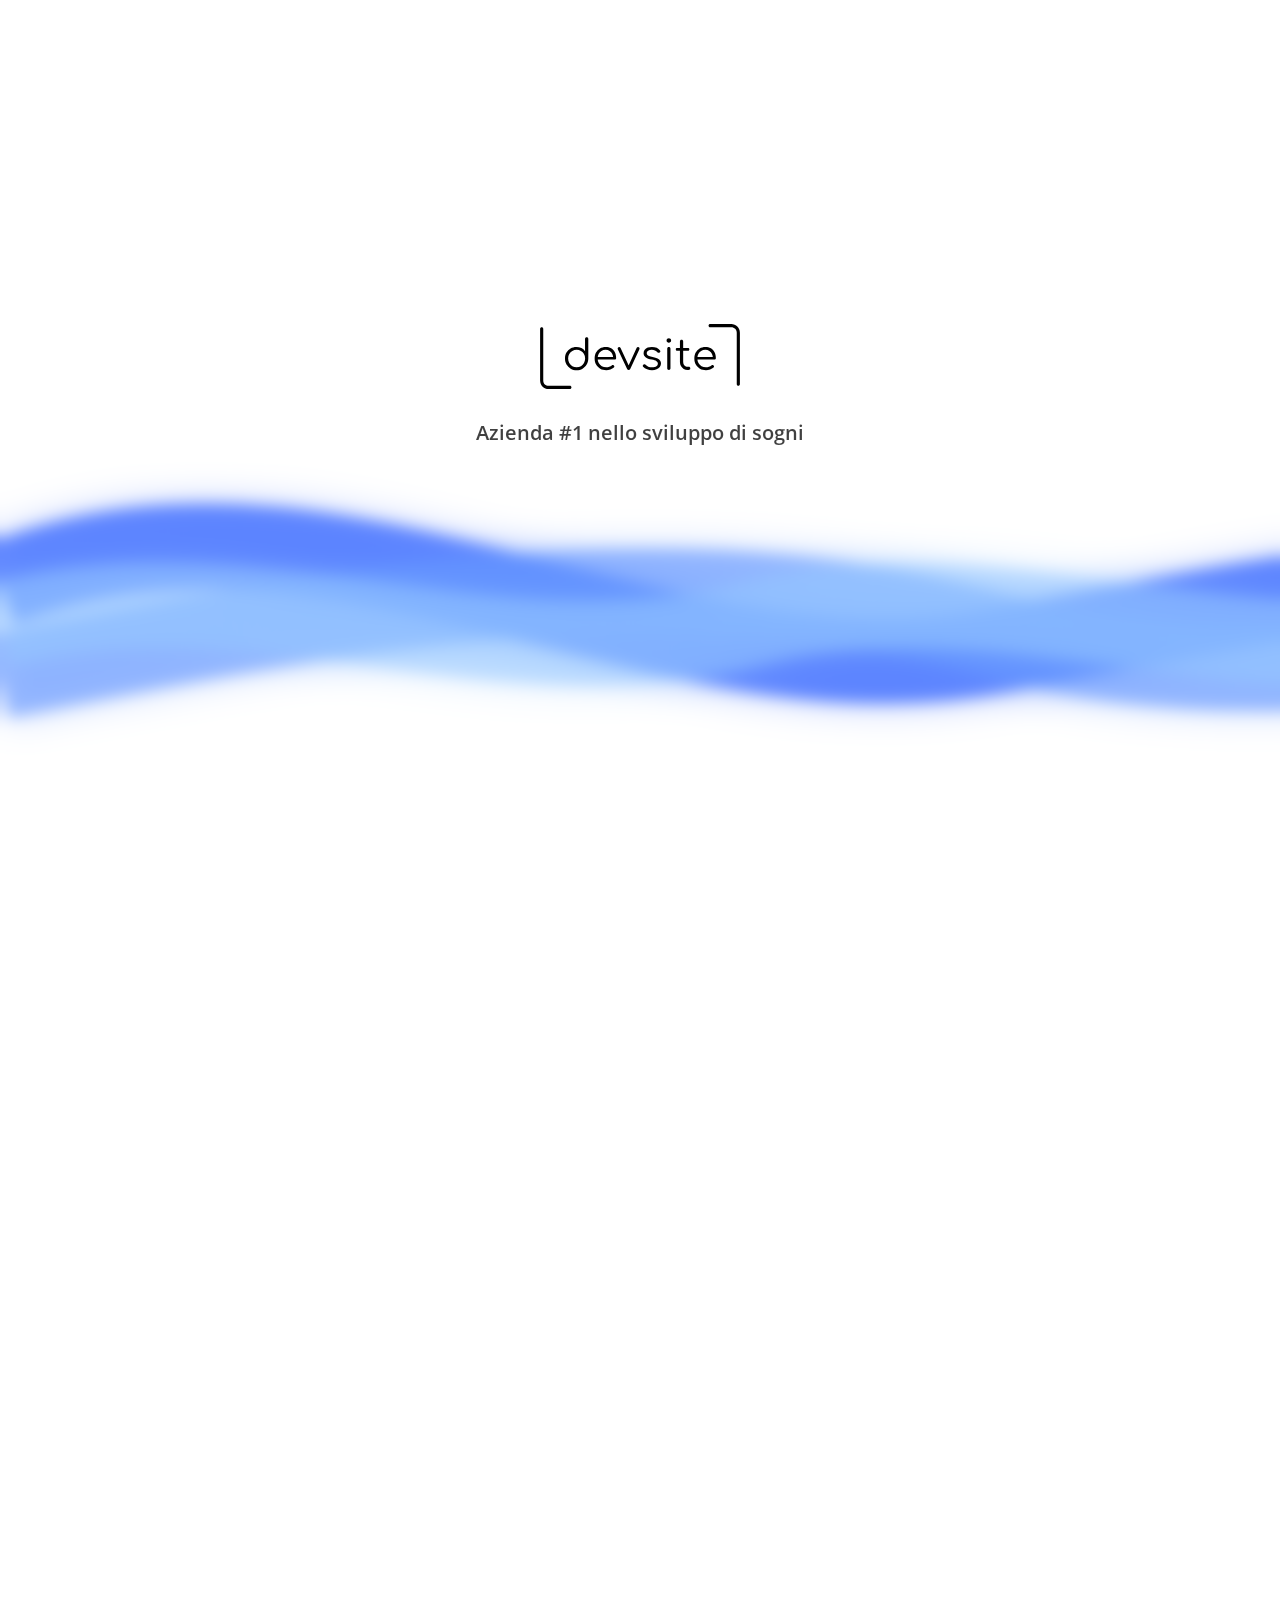
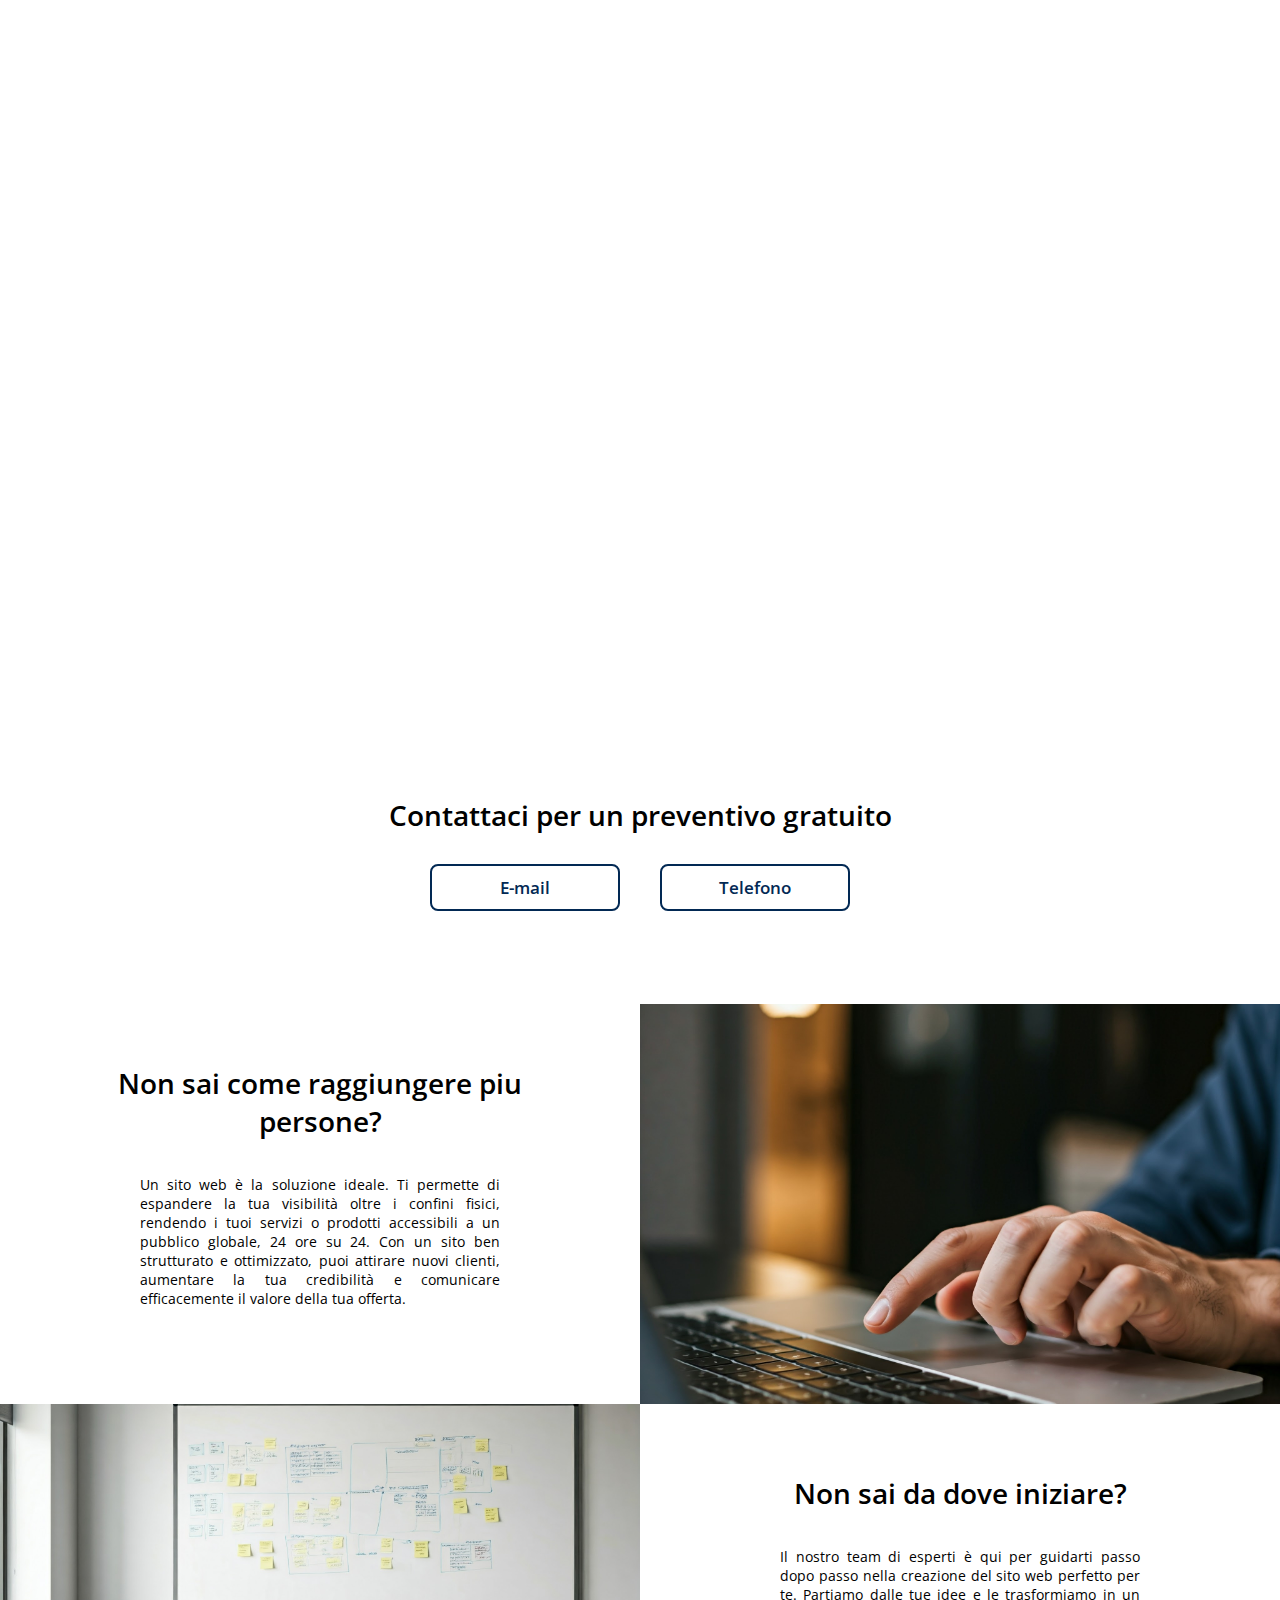
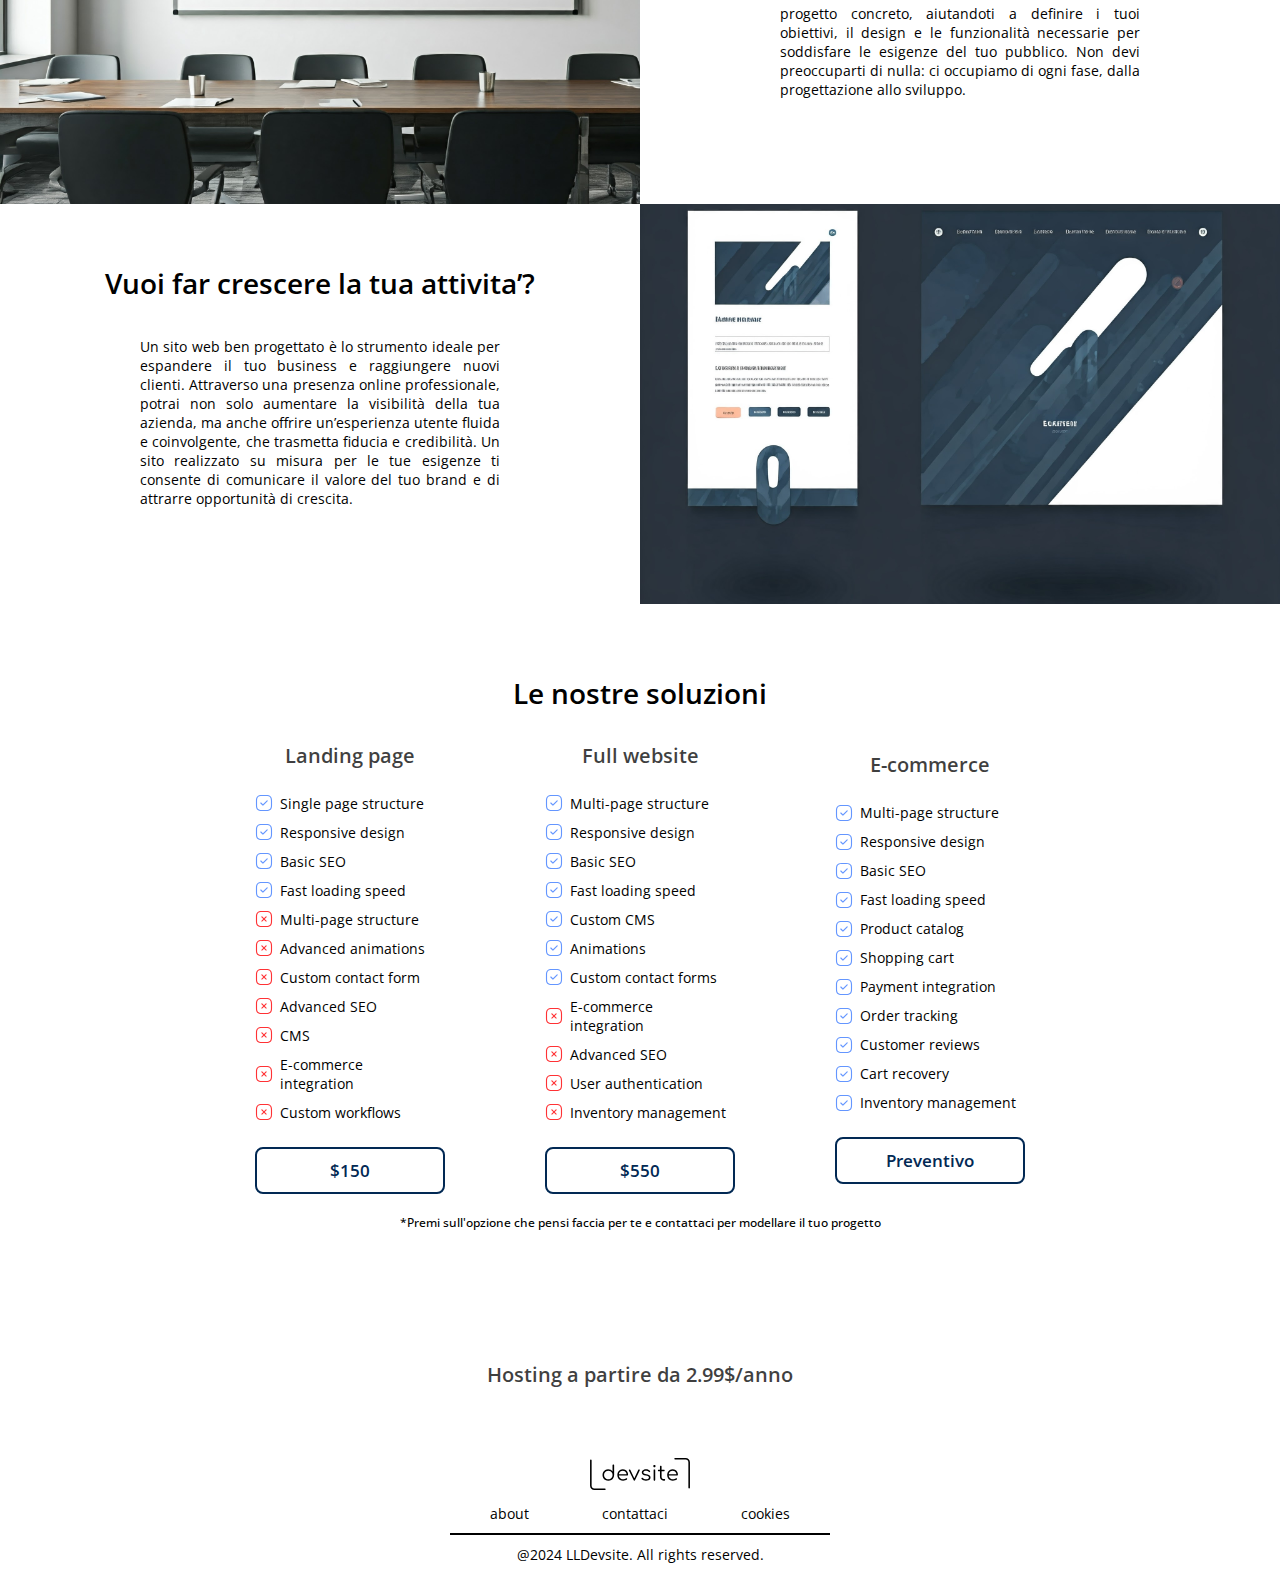
==== index.html @ c937cd14 "new sections" ====
<!DOCTYPE html>
<html lang="en">

<head>
    <link rel="stylesheet" href="./css/global.css">
    <link rel="stylesheet" href="./css/home.css">
    <meta charset="UTF-8">
    <meta name="viewport" content="width=device-width, initial-scale=1.0">
    <script src="./scripts/components-loader.js"></script>
    <script src="./scripts/home.js"></script>
    <title>Home Page</title>
</head>

<body>
    <main>

        <svg width="3000" height="299" viewBox="0 0 3000 299" fill="none" xmlns="http://www.w3.org/2000/svg" id="wave1">
            <g filter="url(#filter0_d_51_133)">
                <path
                    d="M0 115.935C333.333 -17.5648 666.667 249.435 1000 182.685C1333.33 115.935 1666.67 49.1852 2000 182.685C2333.33 316.185 2666.67 49.1852 3000 182.685"
                    stroke="#3264FF" stroke-opacity="0.7" stroke-width="85" />
            </g>
            <defs>
                <filter id="filter0_d_51_133" x="-50.801" y="0.51413" width="3101.6" height="298.186"
                    filterUnits="userSpaceOnUse" color-interpolation-filters="sRGB">
                    <feFlood flood-opacity="0" result="BackgroundImageFix" />
                    <feColorMatrix in="SourceAlpha" type="matrix" values="0 0 0 0 0 0 0 0 0 0 0 0 0 0 0 0 0 0 127 0"
                        result="hardAlpha" />
                    <feOffset />
                    <feGaussianBlur stdDeviation="17.5" />
                    <feColorMatrix type="matrix" values="0 0 0 0 0.196078 0 0 0 0 0.392157 0 0 0 0 1 0 0 0 0.33 0" />
                    <feBlend mode="normal" in2="BackgroundImageFix" result="effect1_dropShadow_51_133" />
                    <feBlend mode="normal" in="SourceGraphic" in2="effect1_dropShadow_51_133" result="shape" />
                </filter>
            </defs>
        </svg>


        <svg width="3000" height="241" viewBox="0 0 3000 241" fill="none" xmlns="http://www.w3.org/2000/svg" id="wave2">
            <g filter="url(#filter0_d_51_134)">
                <path
                    d="M0 163.685C333.333 96.9352 666.667 30.1852 1000 123.635C1333.33 217.085 1666.67 70.2352 2000 123.635C2333.33 177.035 2666.67 43.5352 3000 123.635"
                    stroke="#6496FF" stroke-opacity="0.6" stroke-width="85" />
            </g>
            <defs>
                <filter id="filter0_d_51_134" x="-43.345" y="0.0405884" width="3088.28" height="240.317"
                    filterUnits="userSpaceOnUse" color-interpolation-filters="sRGB">
                    <feFlood flood-opacity="0" result="BackgroundImageFix" />
                    <feColorMatrix in="SourceAlpha" type="matrix" values="0 0 0 0 0 0 0 0 0 0 0 0 0 0 0 0 0 0 127 0"
                        result="hardAlpha" />
                    <feOffset />
                    <feGaussianBlur stdDeviation="17.5" />
                    <feColorMatrix type="matrix" values="0 0 0 0 0.392157 0 0 0 0 0.588235 0 0 0 0 1 0 0 0 0.33 0" />
                    <feBlend mode="normal" in2="BackgroundImageFix" result="effect1_dropShadow_51_134" />
                    <feBlend mode="normal" in="SourceGraphic" in2="effect1_dropShadow_51_134" result="shape" />
                </filter>
            </defs>
        </svg>


        <svg width="3000" height="195" viewBox="0 0 3000 195" fill="none" xmlns="http://www.w3.org/2000/svg" id="wave3">
            <g filter="url(#filter0_d_51_135)">
                <path
                    d="M0 97.4352C250 30.6852 500 164.185 750 97.4352C1000 30.6852 1250 164.185 1500 97.4352C1750 30.6852 2000 164.185 2250 97.4352C2500 30.6852 2750 164.185 3000 97.4352"
                    stroke="#96C8FF" stroke-opacity="0.5" stroke-width="85" />
            </g>
            <defs>
                <filter id="filter0_d_51_135" x="-45.9634" y="0.679047" width="3091.93" height="193.512"
                    filterUnits="userSpaceOnUse" color-interpolation-filters="sRGB">
                    <feFlood flood-opacity="0" result="BackgroundImageFix" />
                    <feColorMatrix in="SourceAlpha" type="matrix" values="0 0 0 0 0 0 0 0 0 0 0 0 0 0 0 0 0 0 127 0"
                        result="hardAlpha" />
                    <feOffset />
                    <feGaussianBlur stdDeviation="17.5" />
                    <feColorMatrix type="matrix" values="0 0 0 0 0.588235 0 0 0 0 0.784314 0 0 0 0 1 0 0 0 0.33 0" />
                    <feBlend mode="normal" in2="BackgroundImageFix" result="effect1_dropShadow_51_135" />
                    <feBlend mode="normal" in="SourceGraphic" in2="effect1_dropShadow_51_135" result="shape" />
                </filter>
            </defs>
        </svg>



        <div class="top-section" id="top-section">
            <div class="spacer"></div>
            <h2>Azienda #1 nello sviluppo di sogni</h2>
            <img src="./svg/logo.svg" alt="logo" width="200">
        </div>

        <div class="center path-container">

            <div class="path-section right">
                <div class="path-text">
                    <h1>Disegnamo la tua idea insieme</h1>
                    <p>Il nostro team è qui per aiutarti a trasformare le tue idee in realtà. Con la nostra esperienza
                        nello
                        sviluppo, ti guideremo nella definizione del progetto e nel design, curando ogni dettaglio
                        affinché
                        ciò che hai immaginato prenda vita nel modo più efficiente e innovativo possibile. Dal concept
                        alla
                        realizzazione, siamo al tuo fianco per costruire soluzioni tecnologiche su misura per le tue
                        esigenze.</p>
                </div>
            </div>

            <div class="path-section left">
                <div class="path-text">
                    <h1 class="text-to-right">Costruiamo passo passo il sito che hai sempre sognato</h1>
                    <p>Dalla progettazione allo sviluppo e all'implementazione finale, il nostro team di esperti
                        sviluppatori ti accompagna lungo tutto il percorso. Ogni dettaglio è curato con attenzione,
                        garantendo che il risultato finale sia non solo funzionale, ma anche esteticamente impeccabile e
                        perfettamente allineato con le tue aspettative. Con noi, trasformare la tua visione in un sito
                        web dinamico e innovativo è più semplice di quanto pensi.</p>
                </div>
            </div>

            <div class="path-section right">
                <div class="path-text">
                    <h1>Pubblichiamo il tuo sito, ma non finisce qui</h1>
                    <p>Pubblichiamo il tuo sito web, ma il nostro supporto non si ferma qui. Una volta online,
                        continuiamo a essere al tuo fianco per ottimizzare, aggiornare e mantenere il sito al passo con
                        le tue esigenze. Offriamo soluzioni scalabili e un'assistenza tecnica continua per garantire che
                        la tua piattaforma funzioni sempre al meglio, evolvendosi insieme al tuo business. Con il nostro
                        team, il lancio è solo l'inizio di una collaborazione destinata a crescere.</p>
                </div>
            </div>

            <div class="path-section left">
                <div class="path-text">
                    <h1 class="text-to-right">Ti continuiamo a seguire nella risoluzione dei problemi</h1>
                    <p>Continuiamo a supportarti nella risoluzione di qualsiasi problema anche dopo il lancio del tuo
                        sito. Il nostro team è sempre pronto a intervenire rapidamente per risolvere eventuali
                        difficoltà tecniche, garantendo che la tua piattaforma rimanga stabile e performante. Non ti
                        lasciamo mai solo: grazie alla nostra assistenza continua, potrai concentrarti sul tuo business,
                        mentre noi ci occupiamo di mantenere il tuo sito sempre al top.</p>
                </div>
            </div>


            <svg height="1400" viewBox="0 0 32 2138" fill="none" xmlns="http://www.w3.org/2000/svg" id="path">
                <path d="M16 38V530" stroke="black" stroke-width="5" stroke-dasharray="18 18" />
                <path d="M16 574V1066" stroke="black" stroke-width="5" stroke-dasharray="18 18" />
                <path d="M16 1110V1602" stroke="black" stroke-width="5" stroke-dasharray="18 18" />
                <path d="M16 1646V2138" stroke="black" stroke-width="5" stroke-dasharray="18 18" />
                <g>
                    <path
                        d="M19.96 30.3333H11.96C4.71998 30.3333 1.62665 27.24 1.62665 20V12C1.62665 4.75996 4.71998 1.66663 11.96 1.66663H14.6266C15.1733 1.66663 15.6266 2.11996 15.6266 2.66663C15.6266 3.21329 15.1733 3.66663 14.6266 3.66663H11.96C5.81331 3.66663 3.62665 5.85329 3.62665 12V20C3.62665 26.1466 5.81331 28.3333 11.96 28.3333H19.96C26.1066 28.3333 28.2933 26.1466 28.2933 20V17.3333C28.2933 16.7866 28.7466 16.3333 29.2933 16.3333C29.84 16.3333 30.2933 16.7866 30.2933 17.3333V20C30.2933 27.24 27.2133 30.3333 19.96 30.3333Z"
                        fill="#292D32" />
                    <path
                        d="M17.04 20.32C16.84 20.32 16.6533 20.2666 16.48 20.1466C16.2 19.96 16.04 19.6533 16.04 19.32C16.04 19.1733 16.0267 19.0133 16 18.8533C15.9067 18.1466 15.5867 17.52 15.0533 16.9733C14.5067 16.4266 13.84 16.08 13.1067 15.9866C13 15.9733 12.8267 15.96 12.6667 15.9733C12.3333 16 12 15.8533 11.8 15.5866C11.6 15.32 11.5467 14.96 11.6533 14.64C11.8133 14.1866 12.0667 13.76 12.36 13.4266L14 11.3733C16.8533 7.81331 22.6 3.54664 26.84 1.85331C27.8133 1.47997 28.84 1.69331 29.5467 2.39997C30.28 3.13331 30.4933 4.17331 30.1067 5.11997C28.4133 9.34664 24.1467 15.1066 20.6 17.9466L18.5067 19.6266C18.0933 19.92 17.76 20.12 17.4133 20.2533C17.2933 20.2933 17.16 20.32 17.04 20.32ZM14.2933 14.2266C15.1067 14.4933 15.84 14.9466 16.4667 15.56C17.08 16.1733 17.52 16.88 17.7733 17.64L19.3467 16.3733C22.6667 13.7066 26.6667 8.31997 28.2533 4.35997C28.36 4.10664 28.24 3.91997 28.1333 3.79997C28.0667 3.73331 27.88 3.58664 27.5733 3.70664C23.6267 5.29331 18.24 9.29331 15.5733 12.6133L14.2933 14.2266Z"
                        fill="#292D32" />
                    <path
                        d="M10.2667 25C9.41334 25 8.60001 24.6667 7.98668 24.0534C7.28001 23.3467 6.93334 22.3734 7.05334 21.3734L7.33334 18.76C7.62668 16.0534 9.82668 14.0534 12.5867 14C12.8 13.9867 13.0667 14 13.32 14.0134C14.5333 14.1734 15.6133 14.7067 16.4667 15.5734C17.32 16.4267 17.84 17.44 17.9867 18.5867C18.0267 18.84 18.04 19.0934 18.04 19.3334C18.04 20.7867 17.48 22.16 16.4533 23.1867C15.6133 24.0267 14.52 24.5467 13.28 24.7067L10.64 24.9867C10.5067 25 10.3867 25 10.2667 25ZM12.8 15.9867C12.76 15.9867 12.7067 15.9867 12.6667 15.9867C11.1333 16.0267 9.52001 17.0534 9.32001 18.9734L9.04001 21.6C9.00001 21.9867 9.13334 22.3734 9.40001 22.64C9.66668 22.9067 10.04 23.04 10.4133 23L13.04 22.72C13.8133 22.6267 14.5067 22.2934 15.0267 21.7734C15.6667 21.12 16.0267 20.2667 16.0267 19.3334C16.0267 19.1867 16.0133 19.0267 15.9867 18.8667C15.8933 18.16 15.5733 17.5334 15.04 16.9867C14.4933 16.44 13.8267 16.0934 13.0933 16C13.0267 15.9867 12.92 15.9867 12.8 15.9867Z"
                        fill="#292D32" />
                    <path
                        d="M21.0933 16.9734C20.5466 16.9734 20.0933 16.52 20.0933 15.9734C20.0933 13.7467 18.28 11.92 16.04 11.92C15.4933 11.92 15.04 11.4667 15.04 10.92C15.04 10.3734 15.4933 9.92004 16.04 9.92004C19.3733 9.92004 22.0933 12.6267 22.0933 15.9734C22.0933 16.52 21.6533 16.9734 21.0933 16.9734Z"
                        fill="#292D32" />
                </g>
                <g>
                    <path
                        d="M20 566.333H12C4.76002 566.333 1.66669 563.24 1.66669 556V548C1.66669 540.76 4.76002 537.667 12 537.667H20C27.24 537.667 30.3334 540.76 30.3334 548V556C30.3334 563.24 27.24 566.333 20 566.333ZM12 539.667C5.85335 539.667 3.66669 541.853 3.66669 548V556C3.66669 562.147 5.85335 564.333 12 564.333H20C26.1467 564.333 28.3334 562.147 28.3334 556V548C28.3334 541.853 26.1467 539.667 20 539.667H12Z"
                        fill="#292D32" />
                    <path
                        d="M12.8001 557.04C12.5467 557.04 12.2934 556.947 12.0934 556.747L8.77341 553.427C7.98674 552.64 7.98674 551.373 8.77341 550.587L12.0934 547.267C12.4801 546.88 13.1201 546.88 13.5067 547.267C13.8934 547.653 13.8934 548.293 13.5067 548.68L10.1867 552L13.5067 555.333C13.8934 555.72 13.8934 556.36 13.5067 556.747C13.3067 556.933 13.0534 557.04 12.8001 557.04Z"
                        fill="#292D32" />
                    <path
                        d="M19.2 557.04C18.9466 557.04 18.6933 556.947 18.4933 556.747C18.1066 556.36 18.1066 555.72 18.4933 555.333L21.8133 552L18.4933 548.667C18.1066 548.28 18.1066 547.64 18.4933 547.253C18.88 546.867 19.52 546.867 19.9066 547.253L23.2266 550.573C24.0133 551.36 24.0133 552.627 23.2266 553.413L19.9066 556.733C19.72 556.933 19.4533 557.04 19.2 557.04Z"
                        fill="#292D32" />
                </g>
                <g>
                    <path
                        d="M9.94702 1097.79H7.38696C3.46696 1097.51 1.70703 1094.49 1.70703 1091.81C1.70703 1089.13 3.46698 1086.11 7.32031 1085.84C7.86698 1085.79 8.34696 1086.21 8.38696 1086.77C8.42696 1087.32 8.01369 1087.8 7.45369 1087.84C4.86703 1088.03 3.70703 1089.97 3.70703 1091.83C3.70703 1093.68 4.86703 1095.63 7.45369 1095.81H9.94702C10.4937 1095.81 10.947 1096.27 10.947 1096.81C10.947 1097.36 10.4937 1097.79 9.94702 1097.79Z"
                        fill="#292D32" />
                    <path
                        d="M22.2265 1097.79C22.1998 1097.79 22.1865 1097.79 22.1599 1097.79C21.6132 1097.79 21.1066 1097.33 21.1066 1096.79C21.1066 1096.21 21.5332 1095.79 22.0932 1095.79C23.7332 1095.79 25.1999 1095.21 26.3465 1094.19C28.4265 1092.37 28.5599 1089.76 27.9999 1087.92C27.4399 1086.09 25.8799 1084 23.1599 1083.67C22.7199 1083.61 22.3732 1083.28 22.2932 1082.84C21.7598 1079.64 20.0399 1077.43 17.4265 1076.63C14.7332 1075.79 11.5865 1076.61 9.62649 1078.67C7.71983 1080.65 7.27984 1083.44 8.3865 1086.51C8.57317 1087.03 8.30657 1087.6 7.78657 1087.79C7.26657 1087.97 6.69321 1087.71 6.50654 1087.19C5.15987 1083.43 5.77322 1079.83 8.18655 1077.29C10.6532 1074.71 14.6132 1073.68 18.0132 1074.72C21.1332 1075.68 23.3332 1078.25 24.1332 1081.83C26.8532 1082.44 29.0399 1084.51 29.9065 1087.36C30.8532 1090.47 29.9999 1093.67 27.6665 1095.69C26.1865 1097.03 24.2532 1097.79 22.2265 1097.79Z"
                        fill="#292D32" />
                    <path
                        d="M16 1101.71C13.32 1101.71 10.8133 1100.28 9.44 1097.97C9.29334 1097.75 9.14667 1097.48 9.02667 1097.19C8.57334 1096.24 8.33331 1095.16 8.33331 1094.04C8.33331 1089.81 11.7733 1086.37 16 1086.37C20.2266 1086.37 23.6666 1089.81 23.6666 1094.04C23.6666 1095.17 23.4267 1096.24 22.9467 1097.23C22.84 1097.48 22.6933 1097.75 22.5333 1098C21.1867 1100.28 18.68 1101.71 16 1101.71ZM16 1088.37C12.88 1088.37 10.3333 1090.92 10.3333 1094.04C10.3333 1094.87 10.5067 1095.64 10.84 1096.35C10.9467 1096.57 11.04 1096.76 11.1466 1096.93C12.16 1098.65 14.0133 1099.71 15.9866 1099.71C17.96 1099.71 19.8133 1098.65 20.8133 1096.96C20.9333 1096.76 21.04 1096.57 21.12 1096.39C21.48 1095.65 21.6533 1094.88 21.6533 1094.05C21.6666 1090.92 19.12 1088.37 16 1088.37Z"
                        fill="#292D32" />
                    <path
                        d="M15.2398 1096.36C14.9865 1096.36 14.7332 1096.27 14.5332 1096.07L13.2132 1094.75C12.8265 1094.36 12.8265 1093.72 13.2132 1093.33C13.5998 1092.95 14.2398 1092.95 14.6265 1093.33L15.2665 1093.97L17.3998 1092C17.8132 1091.63 18.4398 1091.65 18.8132 1092.05C19.1865 1092.45 19.1599 1093.09 18.7599 1093.47L15.9199 1096.09C15.7199 1096.27 15.4798 1096.36 15.2398 1096.36Z"
                        fill="#292D32" />
                </g>
                <g>
                    <path
                        d="M29.3334 1638.33H6.66669C3.90669 1638.33 1.66669 1636.09 1.66669 1633.33V1610.67C1.66669 1610.12 2.12002 1609.67 2.66669 1609.67C3.21335 1609.67 3.66669 1610.12 3.66669 1610.67V1633.33C3.66669 1634.99 5.01335 1636.33 6.66669 1636.33H29.3334C29.88 1636.33 30.3334 1636.79 30.3334 1637.33C30.3334 1637.88 29.88 1638.33 29.3334 1638.33Z"
                        fill="#292D32" />
                    <path
                        d="M6.66645 1631.67C6.43978 1631.67 6.19978 1631.59 6.01312 1631.43C5.59978 1631.07 5.54645 1630.44 5.90645 1630.01L12.0265 1622.87C12.6931 1622.09 13.6531 1621.63 14.6665 1621.59C15.6798 1621.56 16.6798 1621.93 17.3998 1622.65L18.6664 1623.92C18.9998 1624.25 19.4398 1624.41 19.9065 1624.41C20.3731 1624.4 20.7998 1624.19 21.1064 1623.83L27.2265 1616.68C27.5865 1616.27 28.2131 1616.21 28.6398 1616.57C29.0531 1616.93 29.1065 1617.56 28.7465 1617.99L22.6264 1625.13C21.9598 1625.91 20.9998 1626.37 19.9864 1626.41C18.9731 1626.44 17.9731 1626.07 17.2531 1625.35L15.9998 1624.08C15.6665 1623.75 15.2264 1623.57 14.7598 1623.59C14.2931 1623.6 13.8665 1623.81 13.5598 1624.17L7.43978 1631.32C7.22645 1631.55 6.94645 1631.67 6.66645 1631.67Z"
                        fill="#292D32" />
                </g>
            </svg>

        </div>


        <div class="contact-section">
            <h1>Contattaci per un preventivo gratuito</h1>
            <div class="contact-btn-container">
                <button type="button">E-mail</button>
                <button type="button">Telefono</button>
            </div>
        </div>



        <div class="img-section">

            <div class="img-row">

                <div class="img-text">
                    <h1>Non sai come raggiungere piu persone?</h1>
                    <p>Un sito web è la soluzione ideale. Ti permette di espandere la tua visibilità oltre i confini
                        fisici, rendendo i tuoi servizi o prodotti accessibili a un pubblico globale, 24 ore su 24. Con
                        un sito ben strutturato e ottimizzato, puoi attirare nuovi clienti, aumentare la tua credibilità
                        e comunicare efficacemente il valore della tua offerta.</p>
                </div>

                <div class="img-img">
                    <img src="./images/img1.jpeg" alt="" height="100%">
                </div>

            </div>

            <div class="img-row row-reverse">

                <div class="img-text">
                    <h1>Non sai da dove iniziare?</h1>
                    <p>Il nostro team di esperti è qui per guidarti passo dopo passo nella creazione del sito web
                        perfetto per te. Partiamo dalle tue idee e le trasformiamo in un progetto concreto, aiutandoti a
                        definire i tuoi obiettivi, il design e le funzionalità necessarie per soddisfare le esigenze del
                        tuo pubblico. Non devi preoccuparti di nulla: ci occupiamo di ogni fase, dalla progettazione
                        allo sviluppo.</p>
                </div>

                <div class="img-img">
                    <img src="./images/img2.jpeg" alt="">
                </div>

            </div>

            <div class="img-row">

                <div class="img-text">
                    <h1>Vuoi far crescere la tua attivita’?</h1>
                    <p>Un sito web ben progettato è lo strumento ideale per espandere il tuo business e raggiungere
                        nuovi clienti. Attraverso una presenza online professionale, potrai non solo aumentare la
                        visibilità della tua azienda, ma anche offrire un’esperienza utente fluida e coinvolgente, che
                        trasmetta fiducia e credibilità. Un sito realizzato su misura per le tue esigenze ti consente di
                        comunicare il valore del tuo brand e di attrarre opportunità di crescita.</p>
                </div>

                <div class="img-img">
                    <img src="./images/img3.jpeg" alt="" height="100%">
                </div>

            </div>


        </div>

        <div class="solution-section">

            <h1>Le nostre soluzioni</h1>
            <div class="solution-container">

                <div class="solution">
                    <h2>Landing page</h2>
                    <ul>
                        <li class="check">
                            <p>Single page structure</p>
                        </li>
                        <li class="check">
                            <p>Responsive design</p>
                        </li>
                        <li class="check">
                            <p>Basic SEO</p>
                        </li>
                        <li class="check">
                            <p>Fast loading speed</p>
                        </li>
                        <li class="cross">
                            <p>Multi-page structure</p>
                        </li>
                        <li class="cross">
                            <p>Advanced animations</p>
                        </li>
                        <li class="cross">
                            <p>Custom contact form</p>
                        </li>
                        <li class="cross">
                            <p>Advanced SEO</p>
                        </li>
                        <li class="cross">
                            <p>CMS</p>
                        </li>
                        <li class="cross">
                            <p>E-commerce integration</p>
                        </li>
                        <li class="cross">
                            <p>Custom workflows</p>
                        </li>
                    </ul>
                    <button>$150</button>
                </div>

                <div class="solution">
                    <h2>Full website</h2>
                    <ul>
                        <li class="check">
                            <p>Multi-page structure</p>
                        </li>
                        <li class="check">
                            <p>Responsive design</p>
                        </li>
                        <li class="check">
                            <p>Basic SEO</p>
                        </li>
                        <li class="check">
                            <p>Fast loading speed</p>
                        </li>
                        <li class="check">
                            <p>Custom CMS</p>
                        </li>
                        <li class="check">
                            <p>Animations</p>
                        </li>
                        <li class="check">
                            <p>Custom contact forms</p>
                        </li>
                        <li class="cross">
                            <p>E-commerce integration</p>
                        </li>
                        <li class="cross">
                            <p>Advanced SEO</p>
                        </li>
                        <li class="cross">
                            <p>User authentication</p>
                        </li>
                        <li class="cross">
                            <p>Inventory management</p>
                        </li>
                    </ul>
                    <button>$550</button>
                </div>

                <div class="solution">
                    <h2>E-commerce</h2>
                    <ul>
                        <li class="check">
                            <p>Multi-page structure</p>
                        </li>
                        <li class="check">
                            <p>Responsive design</p>
                        </li>
                        <li class="check">
                            <p>Basic SEO</p>
                        </li>
                        <li class="check">
                            <p>Fast loading speed</p>
                        </li>
                        <li class="check">
                            <p>Product catalog</p>
                        </li>
                        <li class="check">
                            <p>Shopping cart</p>
                        </li>
                        <li class="check">
                            <p>Payment integration</p>
                        </li>
                        <li class="check">
                            <p>Order tracking</p>
                        </li>
                        <li class="check">
                            <p>Customer reviews</p>
                        </li>
                        <li class="check">
                            <p>Cart recovery</p>
                        </li>
                        <li class="check">
                            <p>Inventory management</p>
                        </li>
                    </ul>
                    <button>Preventivo</button>
                </div>

            </div>
            <h3>*Premi sull'opzione che pensi faccia per te e contattaci per modellare il tuo progetto</h3>

        </div>

        <div class="portfolio-section">
            
        </div>

        <div class="hosting-section">
            <h2>Hosting a partire da 2.99$/anno</h2>
        </div>

    </main>





    <footer id="footer"></footer>
</body>

</html>
---- css/global.css ----
/* FONT */
@import url('https://fonts.googleapis.com/css2?family=Open+Sans:ital,wght@0,300..800;1,300..800&display=swap');

/* GLOBAL DEFINITION */
* {
    padding: 0;
    margin: 0;
}

html,
body {
    position: relative;
    overflow-x: hidden;
}

h1 {
    font-family: 'Open Sans';
    font-style: normal;
    font-weight: 600;
    font-size: 28px;
}

h2 {
    font-family: 'Open Sans';
    font-style: normal;
    font-weight: 600;
    font-size: 20px;
    color: rgba(0, 0, 0, 0.75);
}

h3 {
    font-family: 'Open Sans';
    font-style: normal;
    font-weight: 500;
    font-size: 12px;
}

p {
    font-family: 'Open Sans';
    font-style: normal;
    font-weight: 400;
    font-size: 14px;
    padding: 14px 0;
}

button {
    all: unset;
    display: flex;
    align-items: center;
    justify-content: center;
    border: 2px solid #022954;
    border-radius: 8px;
    padding: 10px 60px;
    font-family: 'Open Sans';
    font-weight: 600;
    font-size: 17px;
    color: #022954;
    cursor: pointer;
    box-sizing: border-box;
    width: 190px;
}

/* GLOBAL CLASSES */
.center {
    display: flex;
    align-items: center;
    justify-content: center;
}

.column {
    flex-direction: column;
}

.right {
    justify-content: flex-end;
}

.left {
    justify-content: flex-start;
}

.row-reverse {
    flex-direction: row-reverse;
}

.text-to-right {
    text-align: end;
}

.spacer {
    height: 100px;
}

/* FOOTER */
footer {
    overflow: hidden;

    p {
        padding: 10px 0;
    }

    svg {
        padding: 10px 0;
    }
}

.footer-logo {
    display: flex;
    align-items: center;
    justify-content: center;
    width: 100px;
}

.outgoing-links {
    display: flex;
    flex-direction: row;
    justify-content: space-between;
    align-items: center;
    width: 300px;
    padding: 0 40px;
    border-bottom: 2px solid black;
}
---- css/home.css ----
body {
    display: flex;
    flex-direction: column;
    justify-content: center;
}

#wave1,
#wave2,
#wave3 {
    position: absolute;
    z-index: -1;
}

#wave1 {
    top: 52vh;
    animation: flow1 36s ease-in-out infinite;
}

#wave2 {
    top: 57vh;
    animation: flow1 18.5s ease-in-out infinite;
    animation-delay: -3s;
}

#wave3 {
    top: 58.5vh;
    animation: flow1 17s ease-in-out infinite;
    animation-delay: -6s;
}

.top-section {
    display: flex;
    align-items: center;
    justify-content: center;
    flex-direction: column-reverse;
    height: 100vh;
    backdrop-filter: blur(8px);

    h2 {
        padding: 30px;
    }
}

.path-container {
    position: relative;
    display: flex;
    align-items: center;
    justify-content: center;
    flex-direction: column;
}

.path-section {
    appearance: none;
    display: flex;
    align-items: flex-start;
    width: 900px;
    height: calc((536 / 2138) * 1400px);
    opacity: 0;
    /*h-figma / h-svg-figma * h-svg-sito */
}

.path-text {
    width: 400px;


    p {
        text-align: justify;
    }
}

.appear-on-screen {
    animation: transparency-in 0.8s forwards;
}

#path {
    position: absolute;
    padding: 10px 0;
    top: 0;
}

#path>path,
#path>g {
    opacity: 0%;
}

.contact-section {
    display: flex;
    flex-direction: column;
    justify-content: center;
    align-items: center;
    gap: 30px;
    height: 300px;
}

.contact-btn-container {
    display: flex;
    align-items: center;
    justify-content: center;
    gap: 40px;
}

.img-section {
    display: flex;
    flex-direction: column;
    align-items: center;
}

.img-row {
    display: flex;
    justify-content: center;
    align-items: center;
    height: 400px;
}

.img-text {
    display: flex;
    flex-direction: column;
    align-items: center;
    justify-content: center;
    width: 50%;
    padding: 40px 100px;
    box-sizing: border-box;

    p {
        text-align: justify;
        padding: 35px 40px;
        box-sizing: border-box;
    }

    h1 {
        text-align: center;
    }
}

.img-img {
    display: flex;
    justify-content: center;
    align-items: center;
    width: 50%;
    height: 100%;
    background-color: gainsboro;
}

.img-img img {
    width: 100%;
    height: 100%;
    object-fit: cover;
}

.solution-section {
    display: flex;
    align-items: center;
    justify-content: center;
    flex-direction: column;
    padding: 60px 0;
    gap: 20px;
    h1{
        padding: 10px;
    }
}

.solution-container {
    width: 190px;
    display: flex;
    justify-content: center;
    align-items: center;
    gap: 100px;
}

.solution {
    display: flex;
    align-items: center;
    justify-content: center;
    flex-direction: column;
    gap: 20px;

    ul {
        width: 100%;
    }
}

li {
    display: flex;
    justify-content: flex-start;
    align-items: center;
    list-style-type: none;
    background-repeat: no-repeat;
    background-position: left center;
    padding-left: 20px;
    background-size: 18px 18px;

    p {
        padding: 5px;
    }
}

.check {
    background-image: url(../svg/check.svg);
}

.cross {
    background-image: url(../svg/cross.svg);
}

.hosting-section{
    display: flex;
    align-items: center;
    justify-content: center;
    padding: 70px 0;
}


@keyframes flow1 {
    0% {
        transform: translateX(0%);
    }

    50% {
        transform: translateX(-35%);
    }

    100% {
        transform: translateX(0%);
    }
}


@keyframes transparency-in {
    0% {
        opacity: 0%;
    }

    100% {
        opacity: 100%;
    }
}


/* NON PIU USATA */

.slide-from-right {
    opacity: 100%;
    animation: slaa-r 0.5s ease-out;
}

.slide-from-left {
    opacity: 100%;
    animation: slaa-l 0.5s ease-out;
}

@keyframes slaa-r {
    0% {
        transform: translateX(1000px);
    }

    100% {
        transform: translateX(0px);
    }
}

@keyframes slaa-l {
    0% {
        transform: translateX(-1000px);
    }

    100% {
        transform: translateX(0px);
    }
}
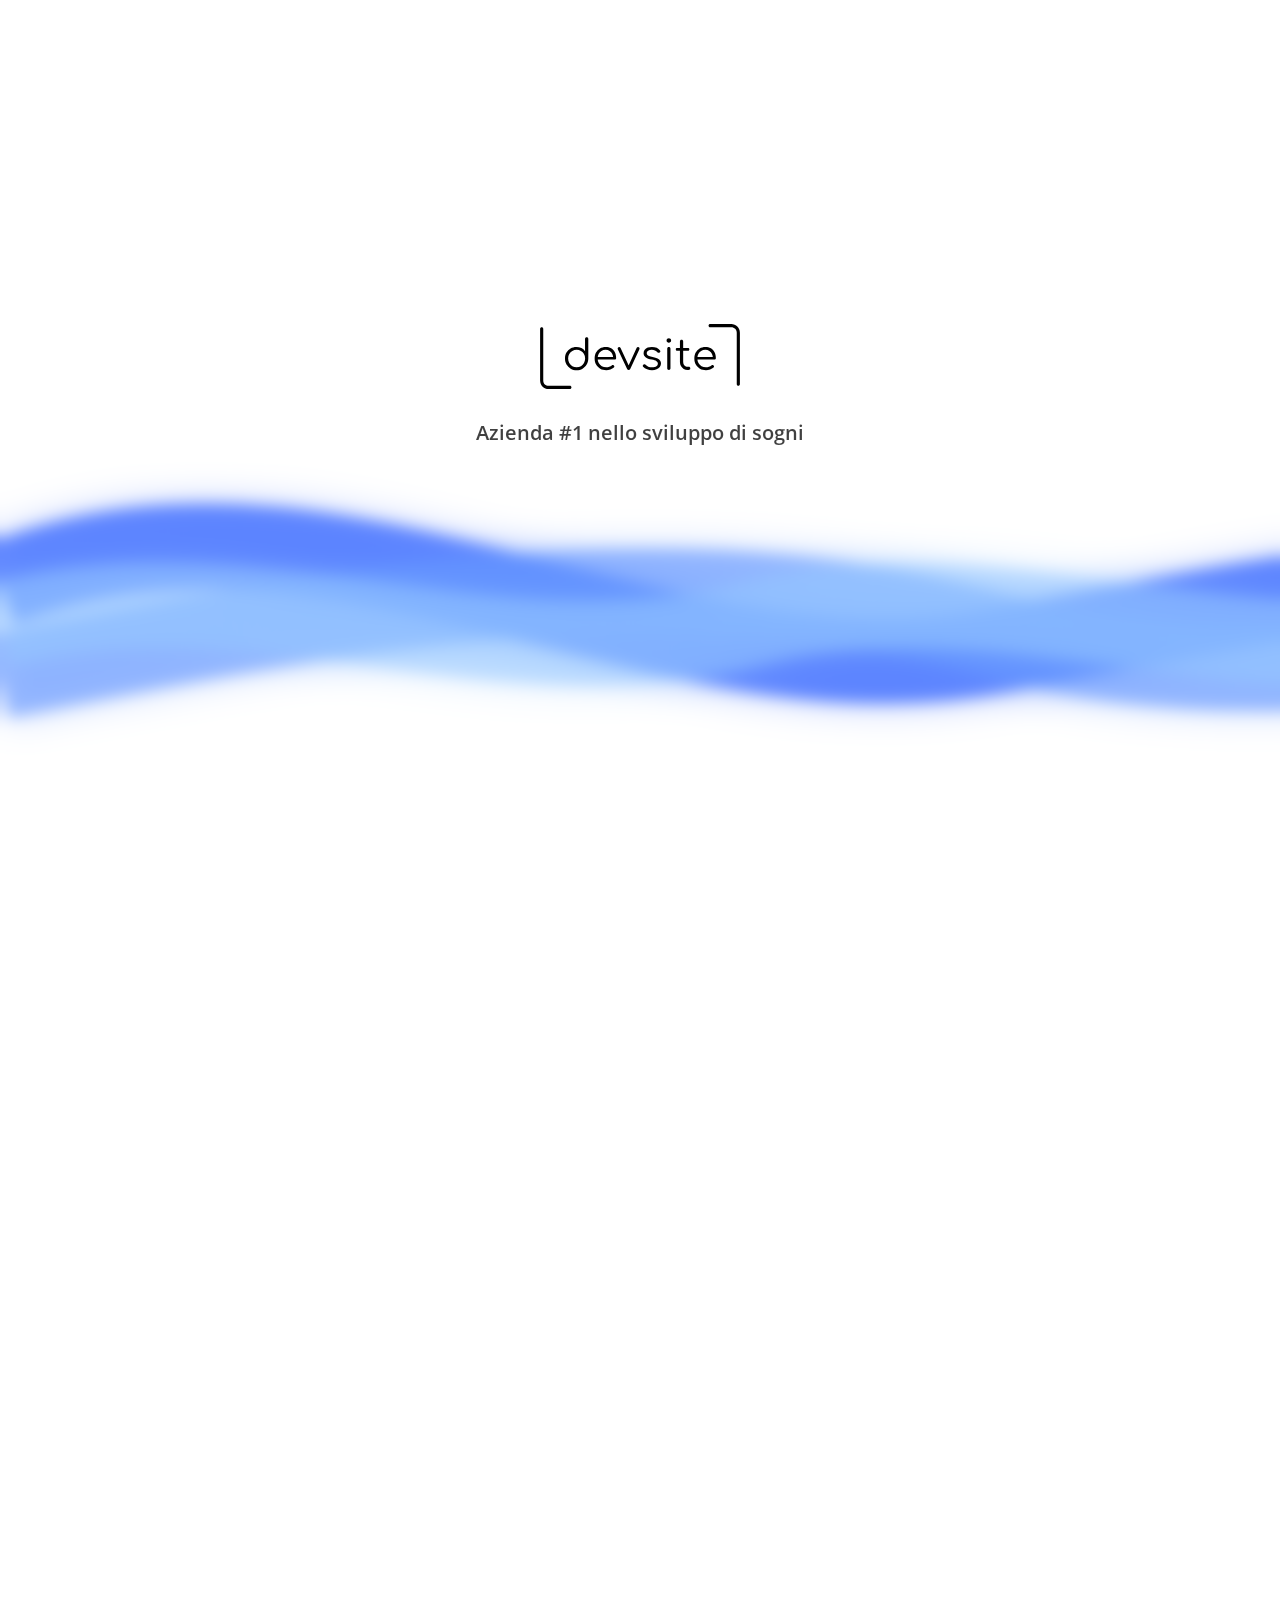
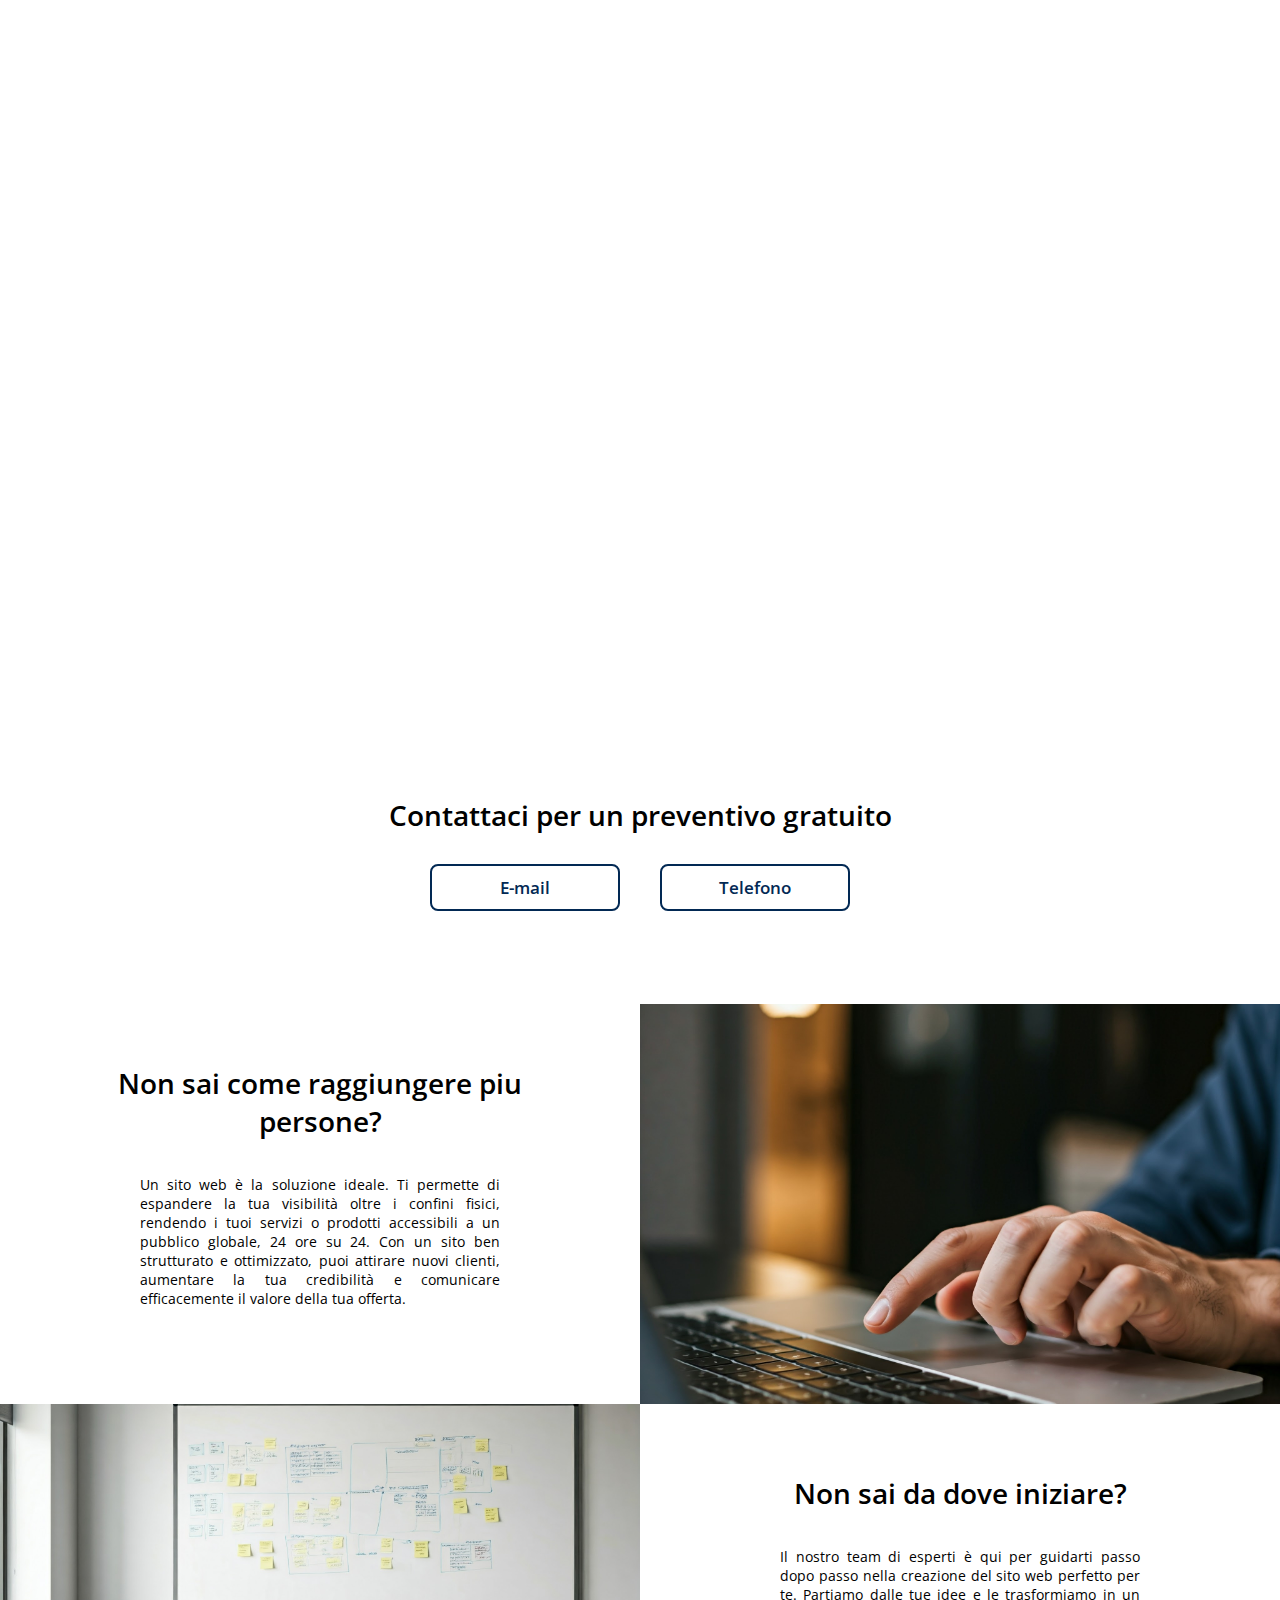
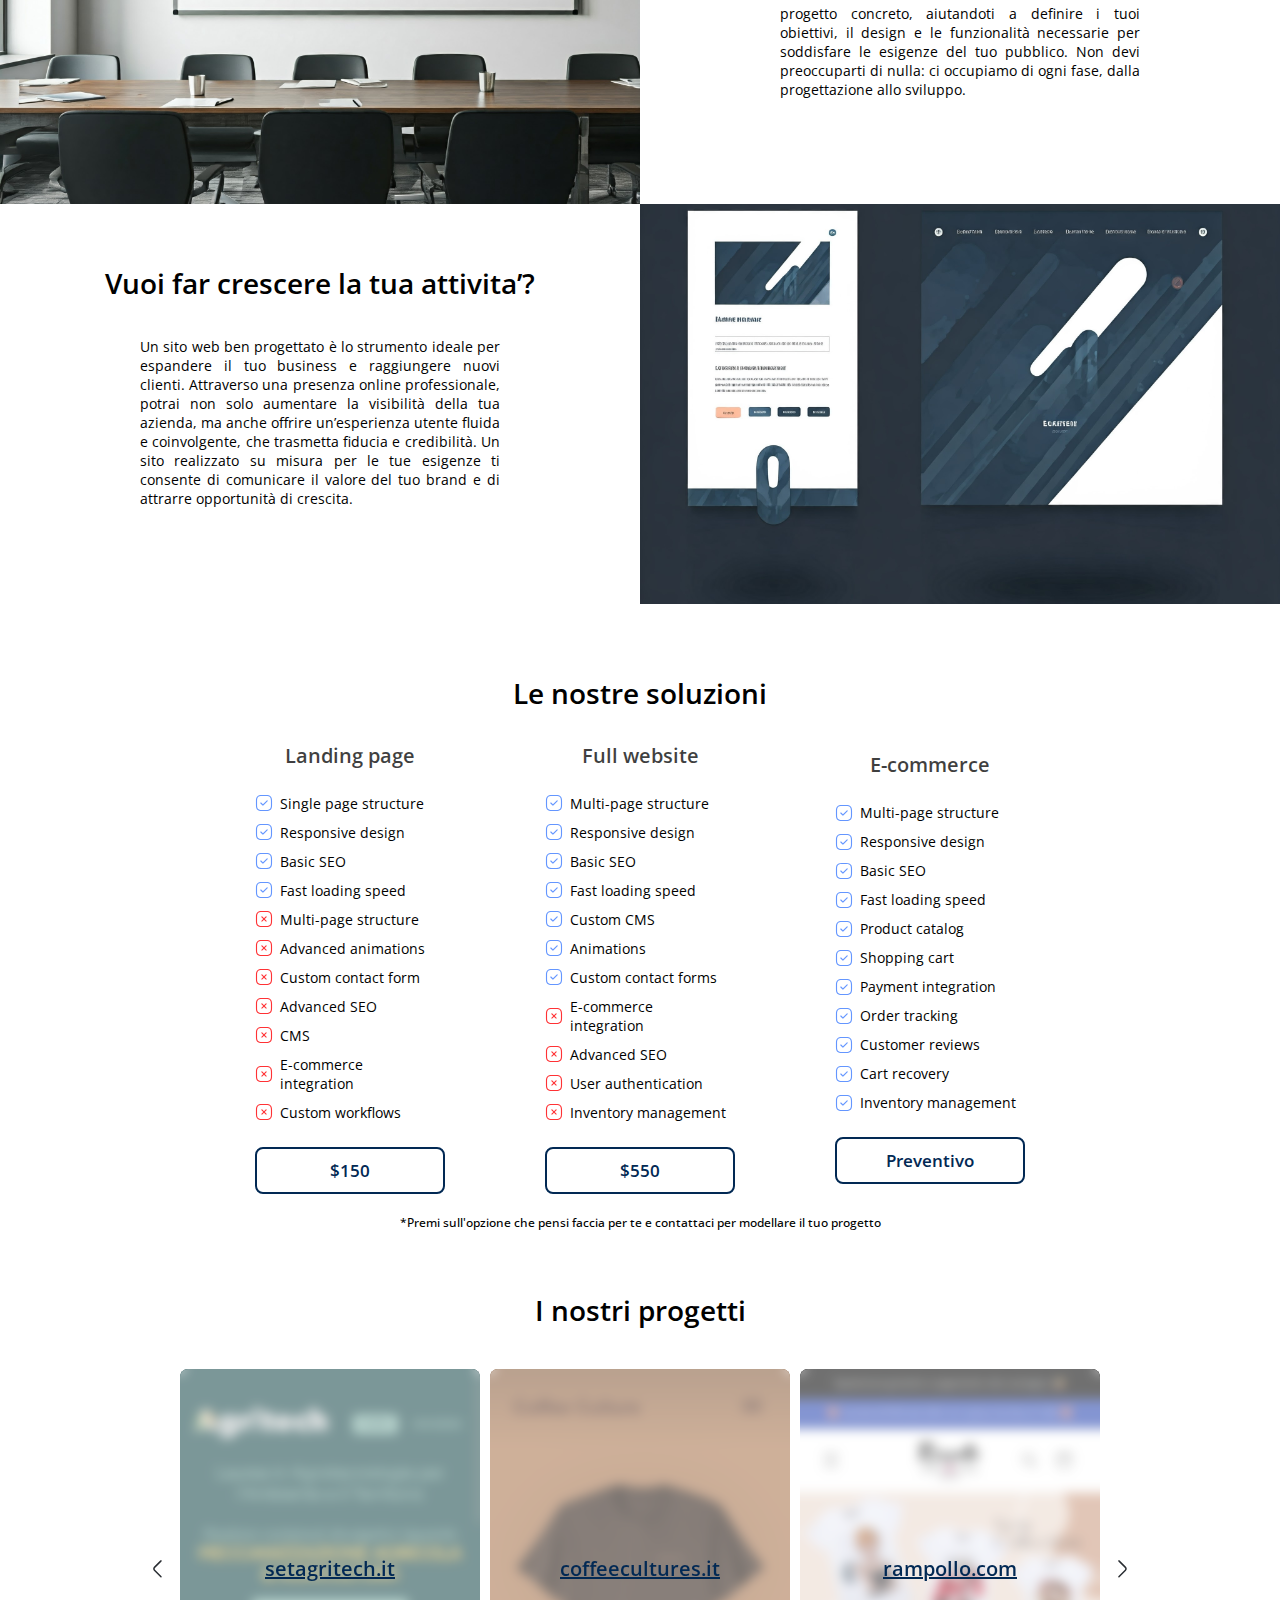
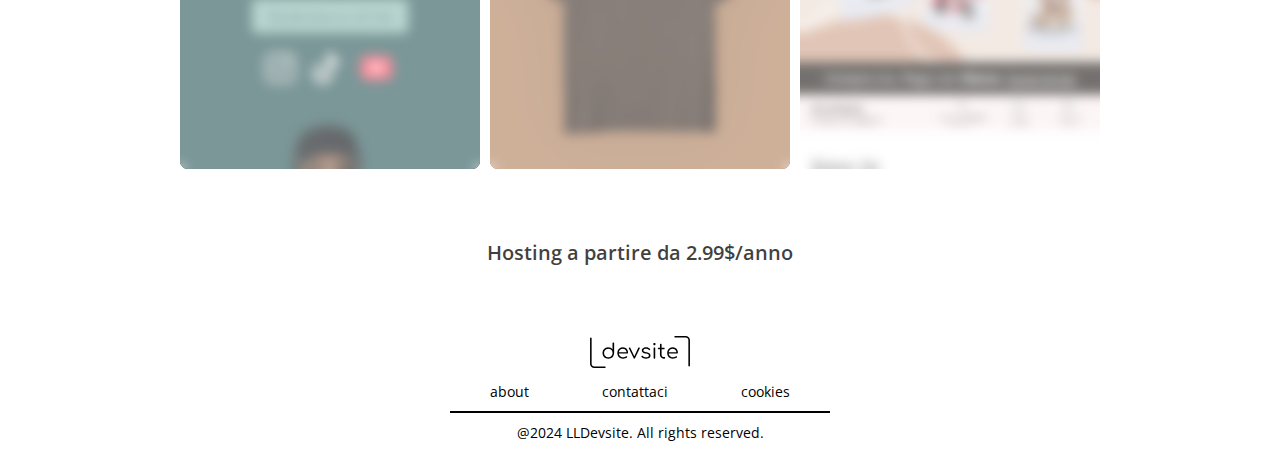
==== commit ccb4deb9: "new section" ====
--- a/index.html
+++ b/index.html
@@ -390,7 +390,44 @@
         </div>
 
         <div class="portfolio-section">
-            
+
+            <h1>I nostri progetti</h1>
+
+            <div class="portfolio-container">
+
+                <img src="./svg/left-arrow.svg" alt="">
+
+                <div class="card-container">
+
+                    <div class="card" style="background-image: url(../images/steagritech.it.png);">
+                        <div class="card-img">
+                            <h6><a href="">setagritech.it</a></h6>
+                        </div>
+                    </div>
+
+                </div>
+                <div class="card-container">
+
+                    <div class="card"  style="background-image: url(../images/coffeecultures.it.png);">
+                        <div class="card-img">
+                            <h6><a href="">coffeecultures.it</a></h6>
+                        </div>
+                    </div>
+
+                </div>
+                <div class="card-container">
+
+                    <div class="card" style="background-image: url(../images/ranpollo.com.png);">
+                        <div class="card-img">
+                            <h6><a href="">rampollo.com</a></h6>
+                        </div>
+                    </div>
+
+                </div>
+
+                <img src="./svg/right-arrow.svg" alt="">
+
+            </div>
         </div>
 
         <div class="hosting-section">
--- a/css/global.css
+++ b/css/global.css
@@ -35,12 +35,26 @@
     font-size: 12px;
 }
 
+h6{
+font-family: 'Open Sans';
+font-style: normal;
+font-weight: 600;
+font-size: 20px;
+text-decoration-line: underline;
+color: #022954;
+}
+
 p {
     font-family: 'Open Sans';
     font-style: normal;
     font-weight: 400;
     font-size: 14px;
     padding: 14px 0;
+}
+
+a{
+    all: unset;
+    cursor: pointer;
 }
 
 button {
--- a/css/home.css
+++ b/css/home.css
@@ -202,11 +202,49 @@
     background-image: url(../svg/cross.svg);
 }
 
+
 .hosting-section{
     display: flex;
     align-items: center;
     justify-content: center;
     padding: 70px 0;
+}
+
+.portfolio-section{
+    display: flex;
+    flex-direction: column;
+    align-items: center;
+    justify-content: center;
+    gap: 40px;
+}
+
+.portfolio-container{
+    display: flex;
+    align-items: center;
+    justify-content: center;
+    gap: 10px;
+}
+
+.card{
+    display: flex;
+    align-items: center;
+    justify-content: center;
+    height: 400px;
+    width: 300px;
+    border-radius: 8px;
+    background-size: 100% auto;
+    
+}
+
+.card-img{
+    display: flex;
+    align-items: center;
+    justify-content: center;
+    width: 100%;
+    height: 100%;
+    border-radius: 8px;
+    background-color: rgba(255, 255, 255, 0.4);
+    backdrop-filter: blur(6px);
 }
 
 
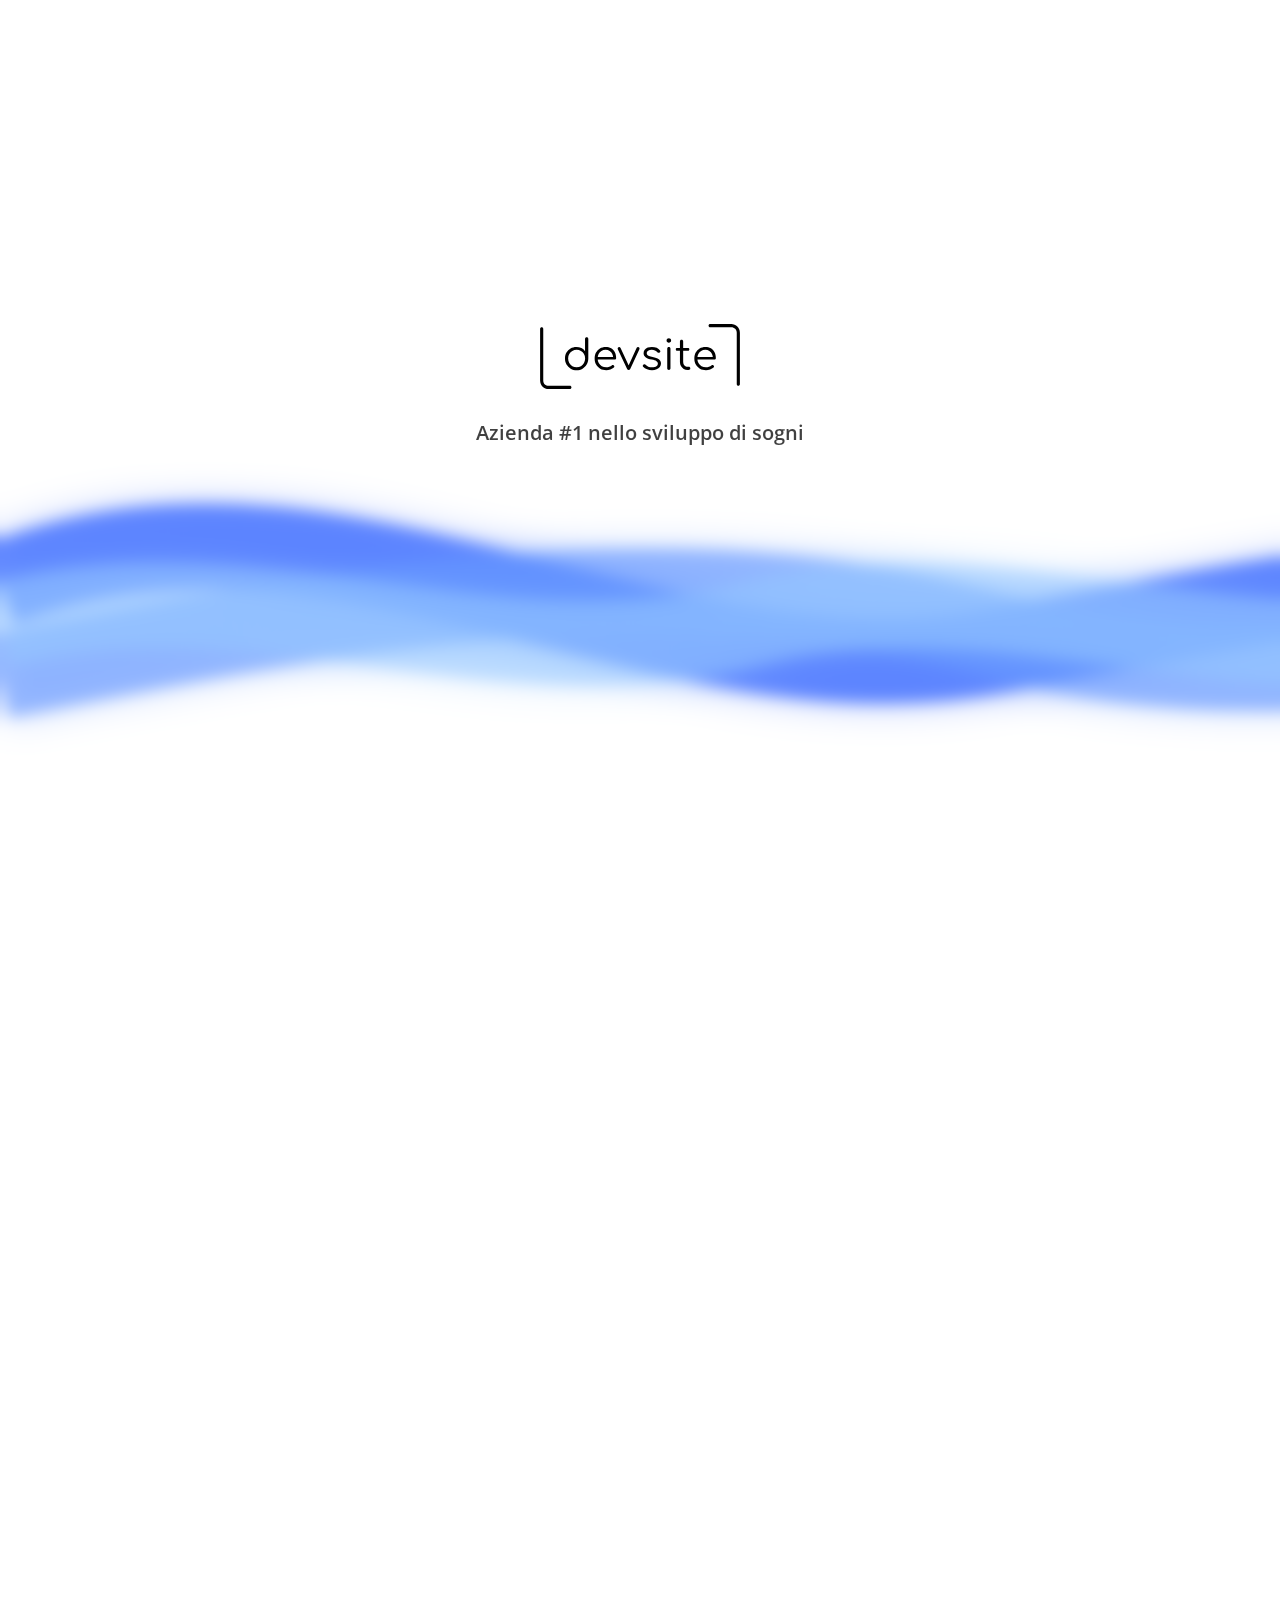
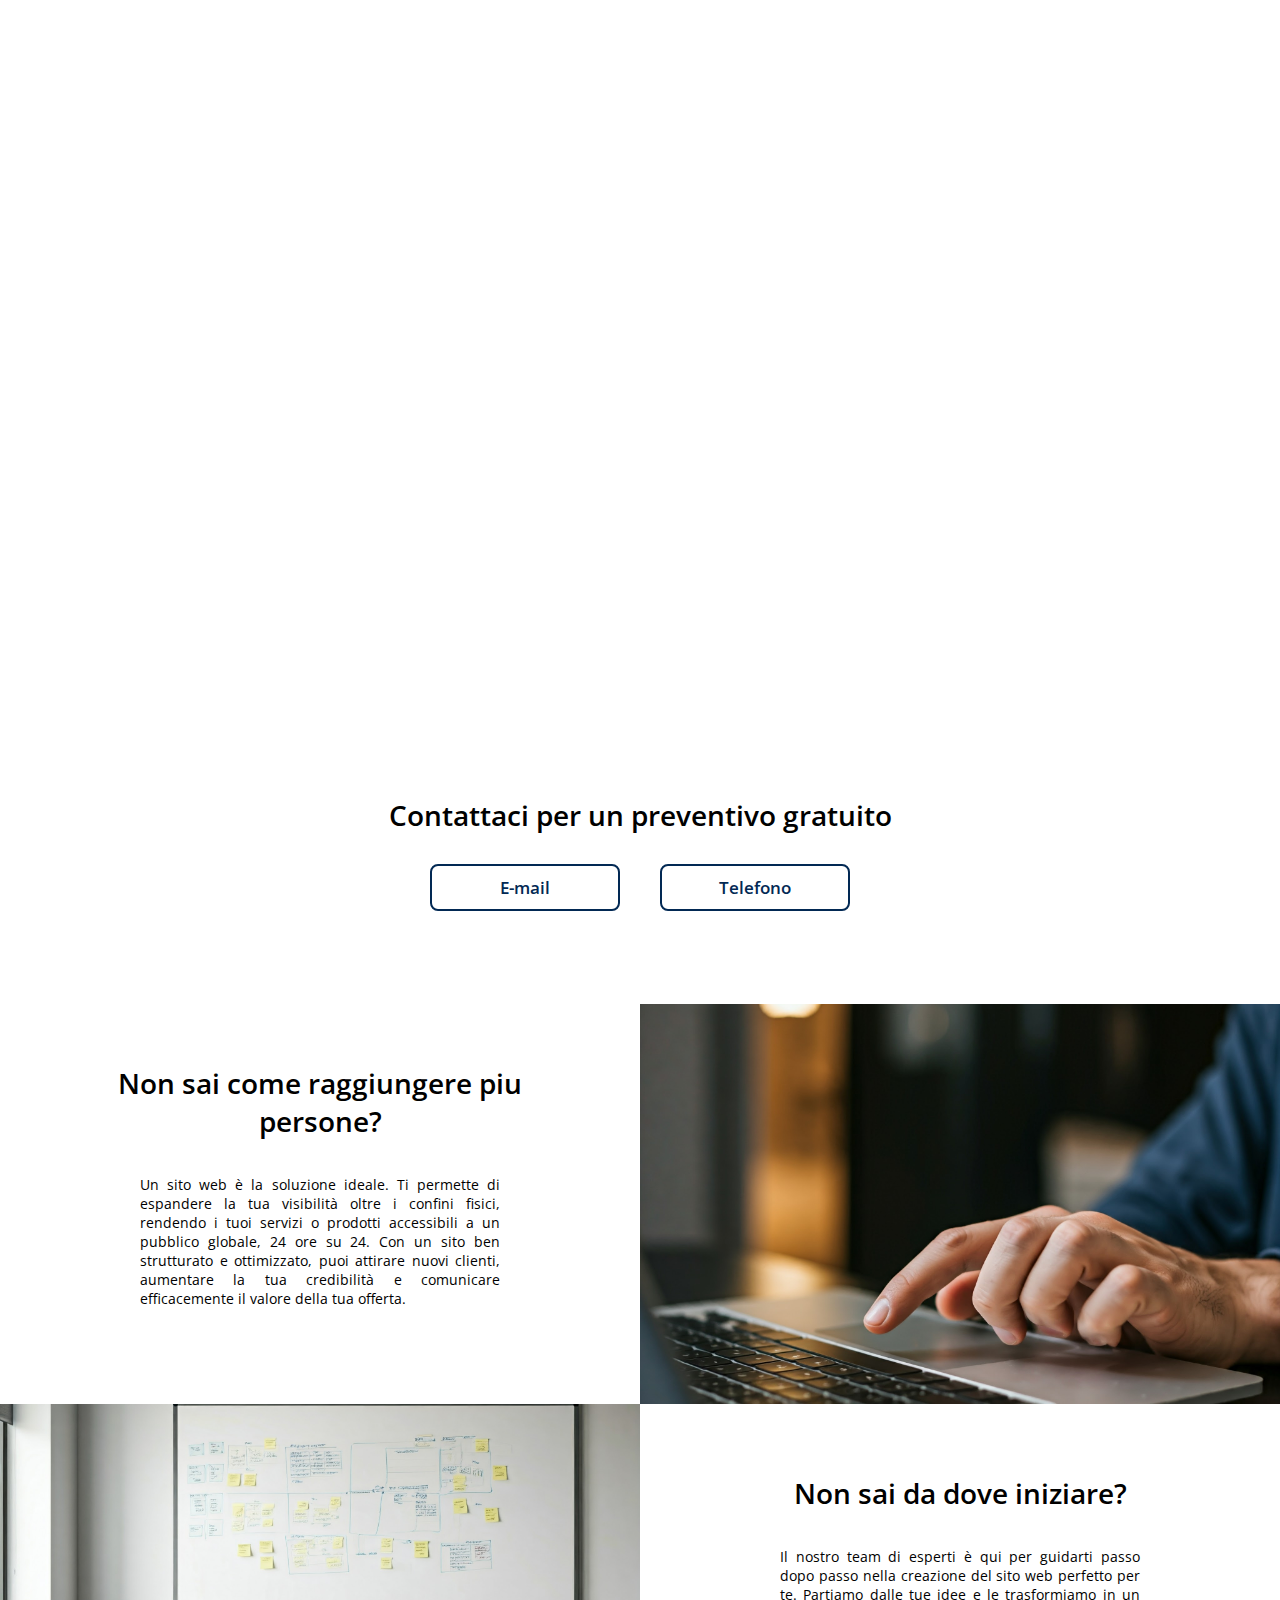
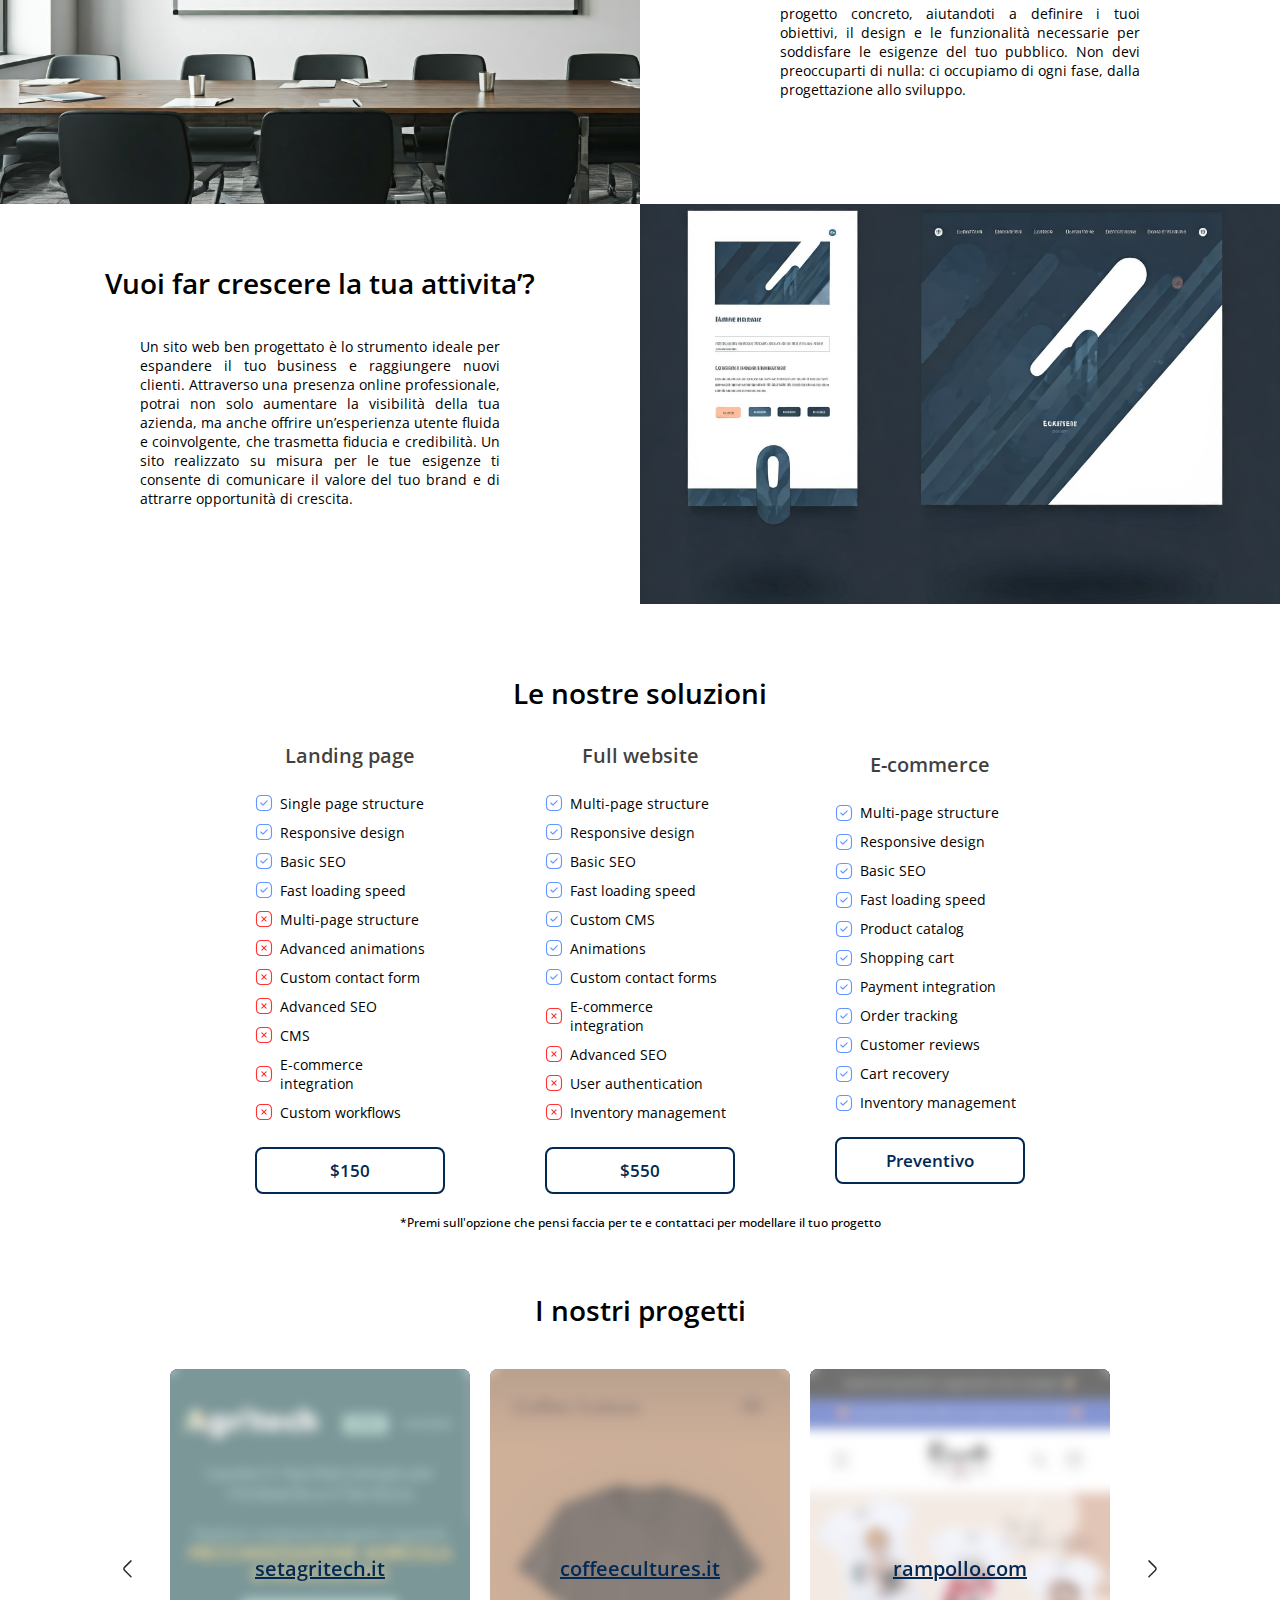
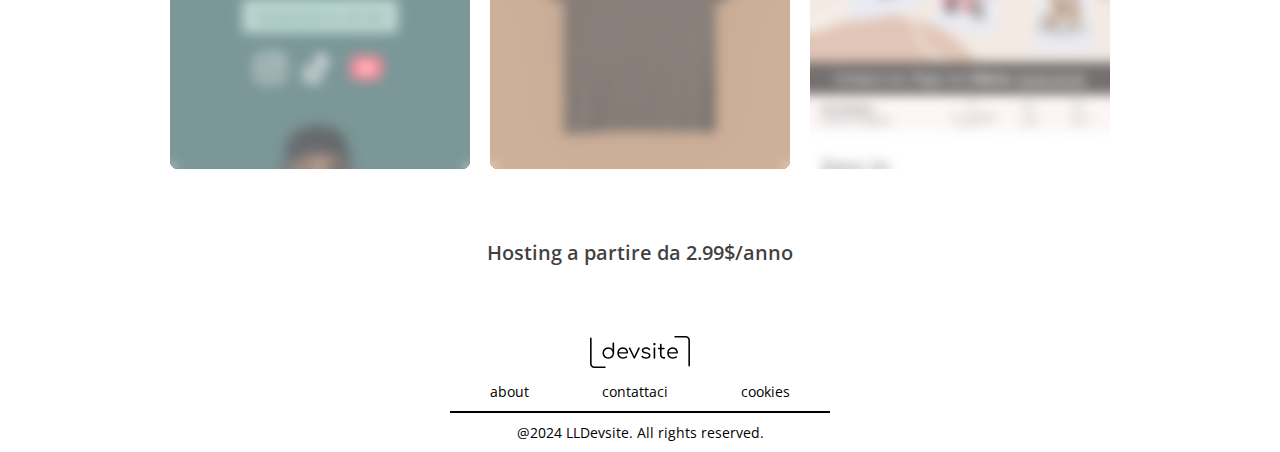
==== commit 80e2d4f3: "update" ====
--- a/index.html
+++ b/index.html
@@ -405,8 +405,7 @@
                         </div>
                     </div>
 
-                </div>
-                <div class="card-container">
+              
 
                     <div class="card"  style="background-image: url(../images/coffeecultures.it.png);">
                         <div class="card-img">
@@ -414,9 +413,7 @@
                         </div>
                     </div>
 
-                </div>
-                <div class="card-container">
-
+         
                     <div class="card" style="background-image: url(../images/ranpollo.com.png);">
                         <div class="card-img">
                             <h6><a href="">rampollo.com</a></h6>
--- a/css/home.css
+++ b/css/home.css
@@ -222,7 +222,14 @@
     display: flex;
     align-items: center;
     justify-content: center;
-    gap: 10px;
+    gap: 30px;
+}
+
+.card-container{
+    display: flex;
+    align-items: center;
+    justify-content: center;
+    gap: 20px;
 }
 
 .card{
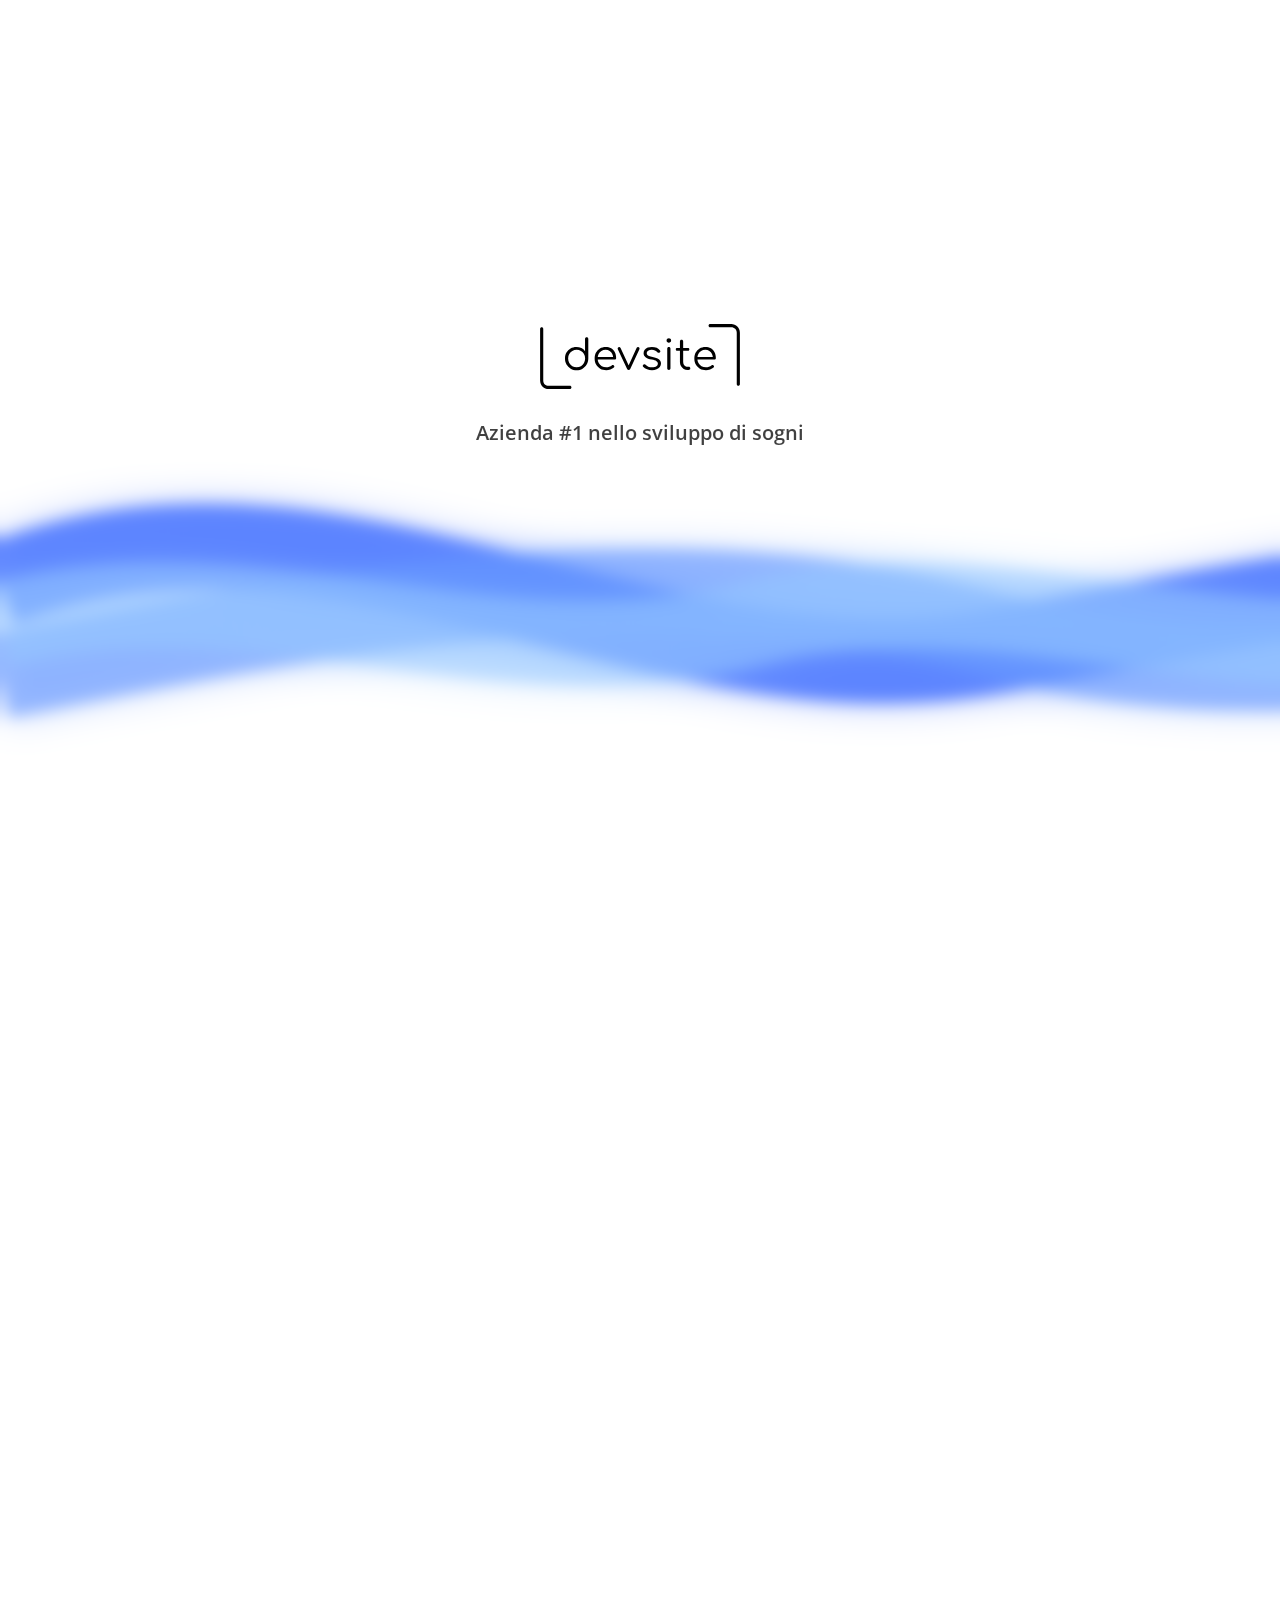
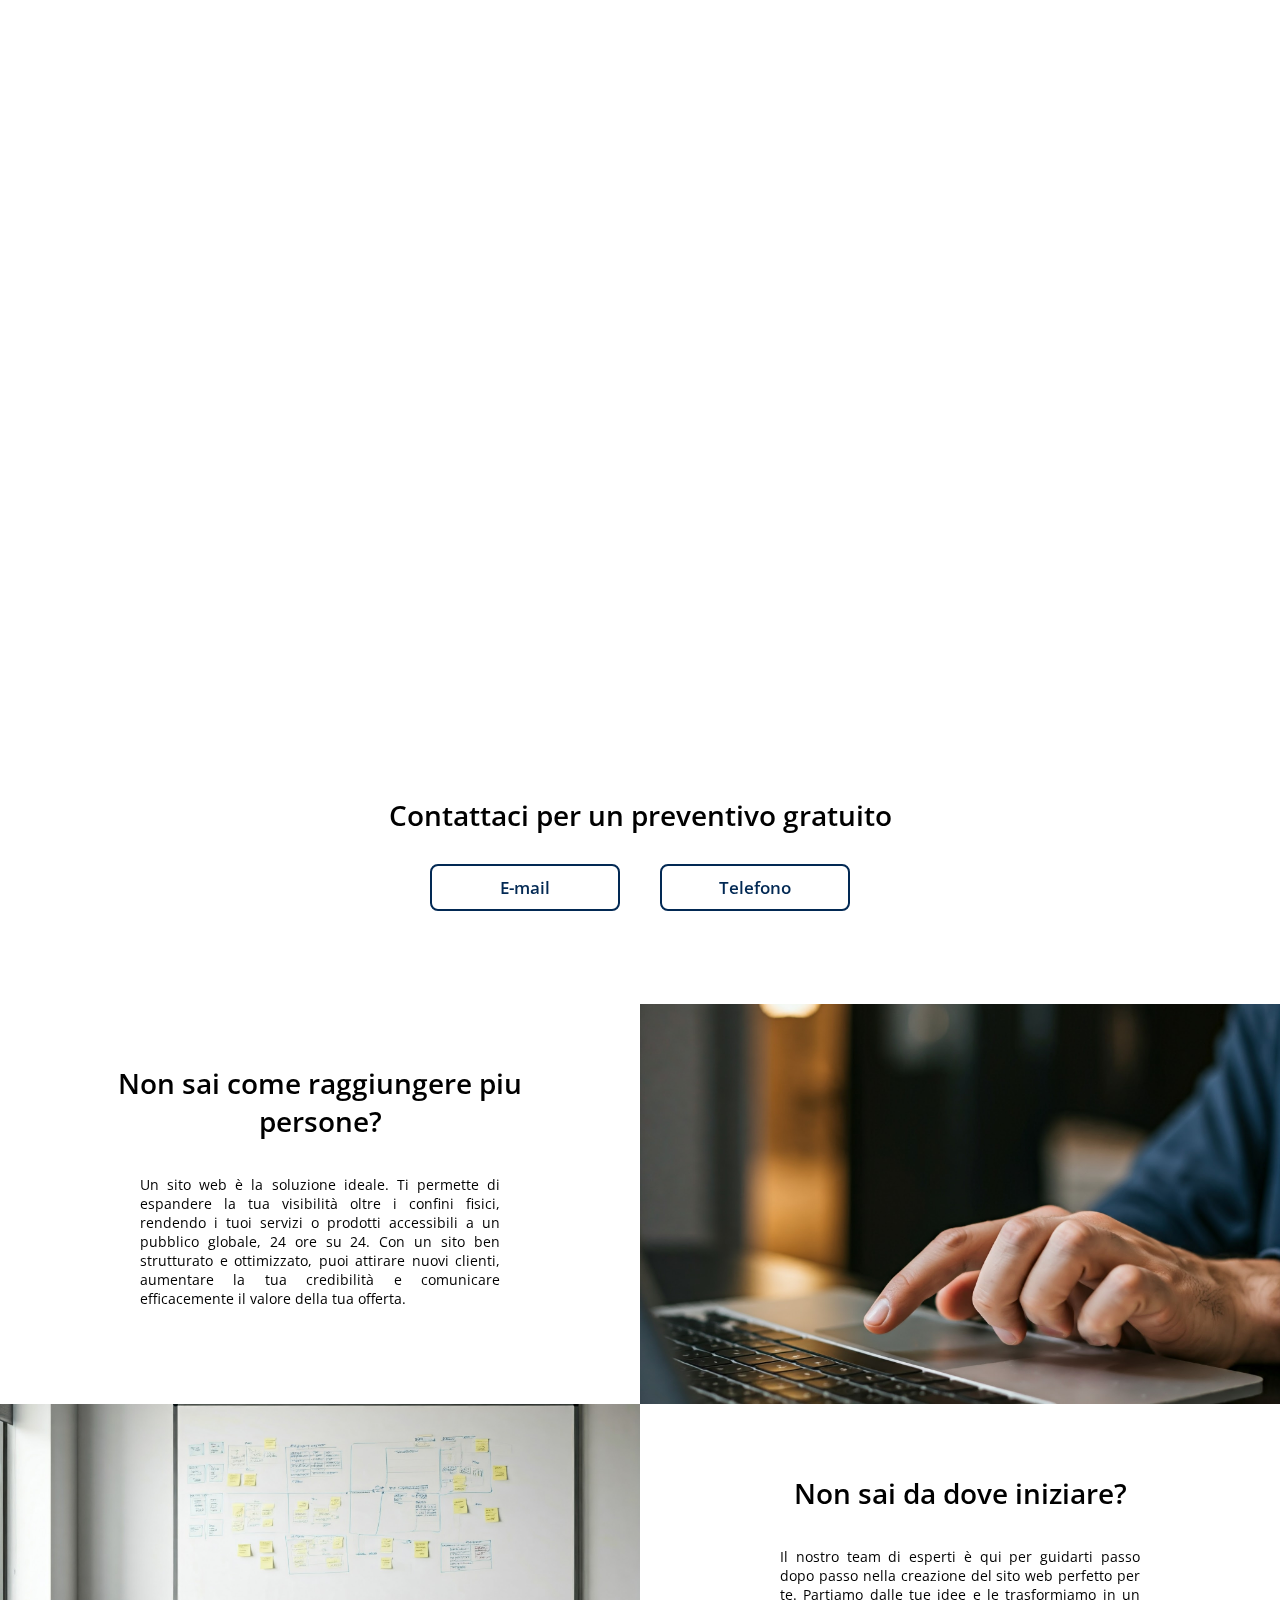
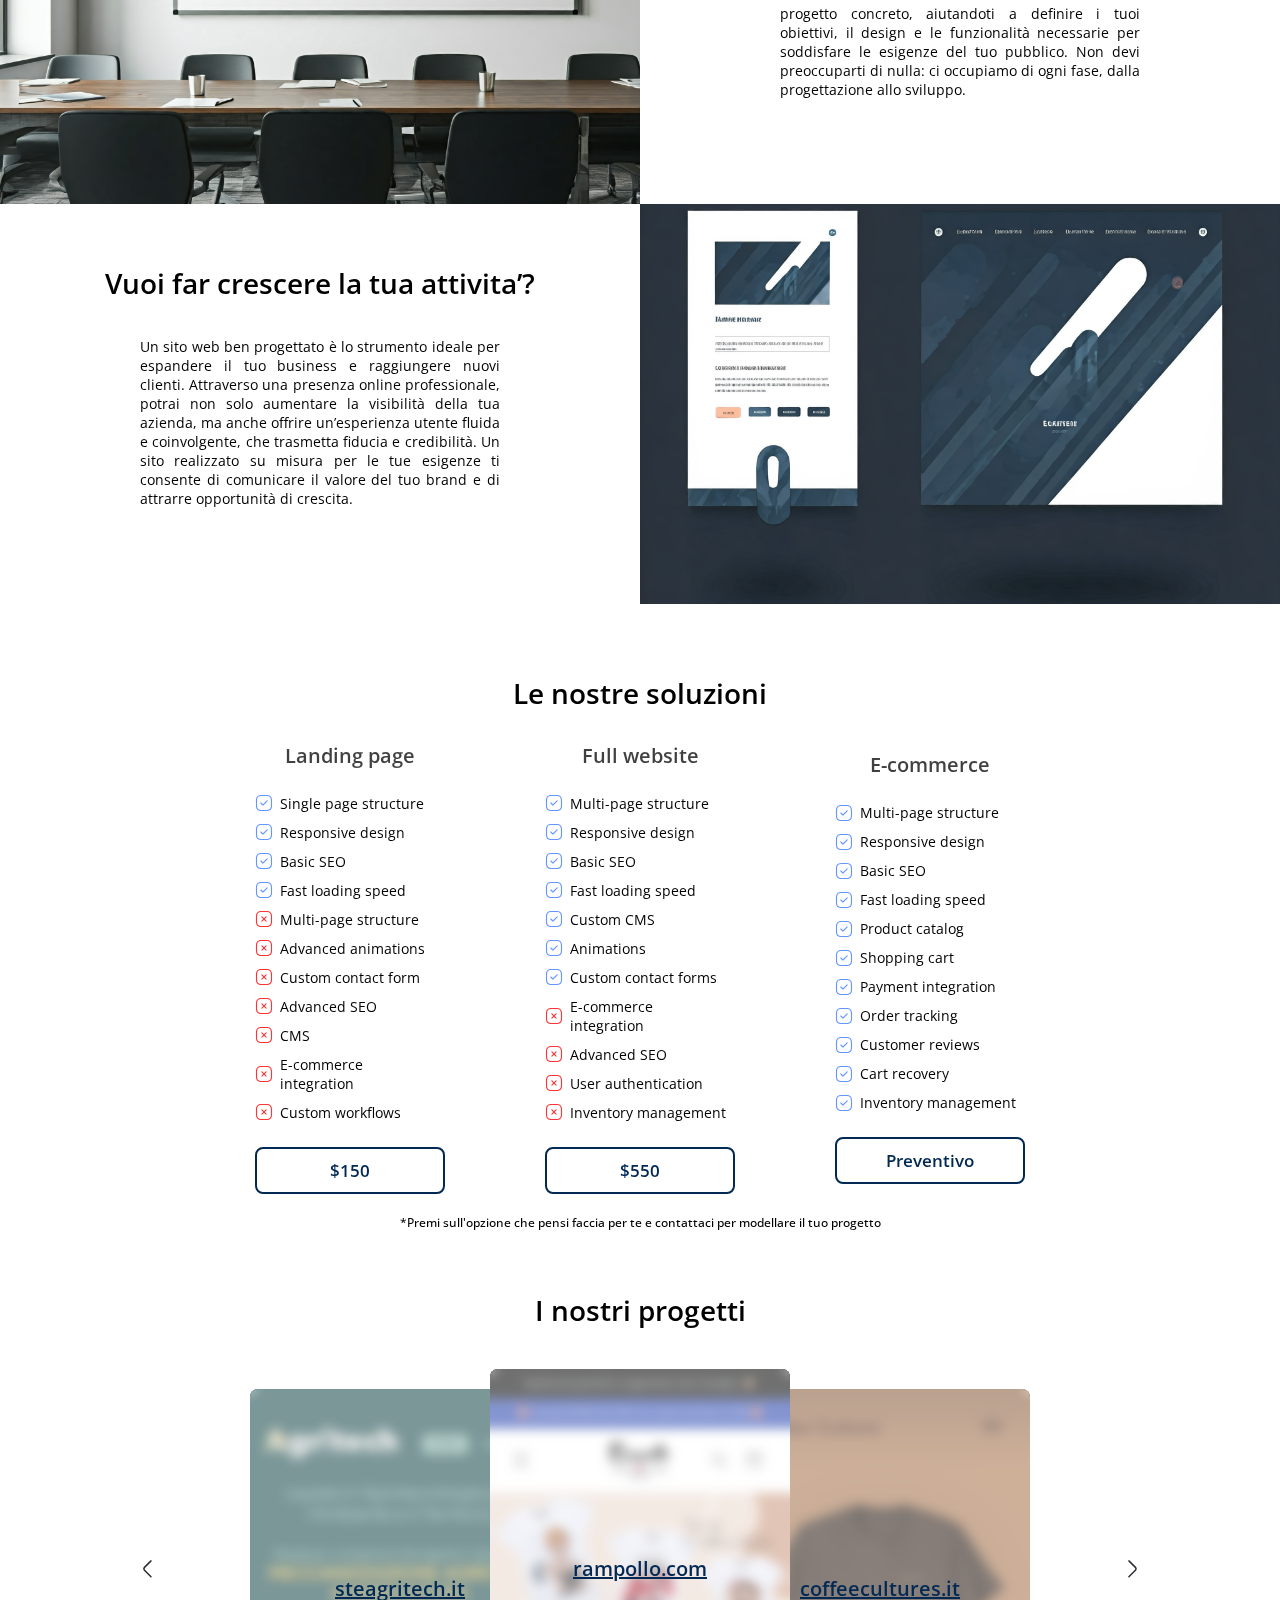
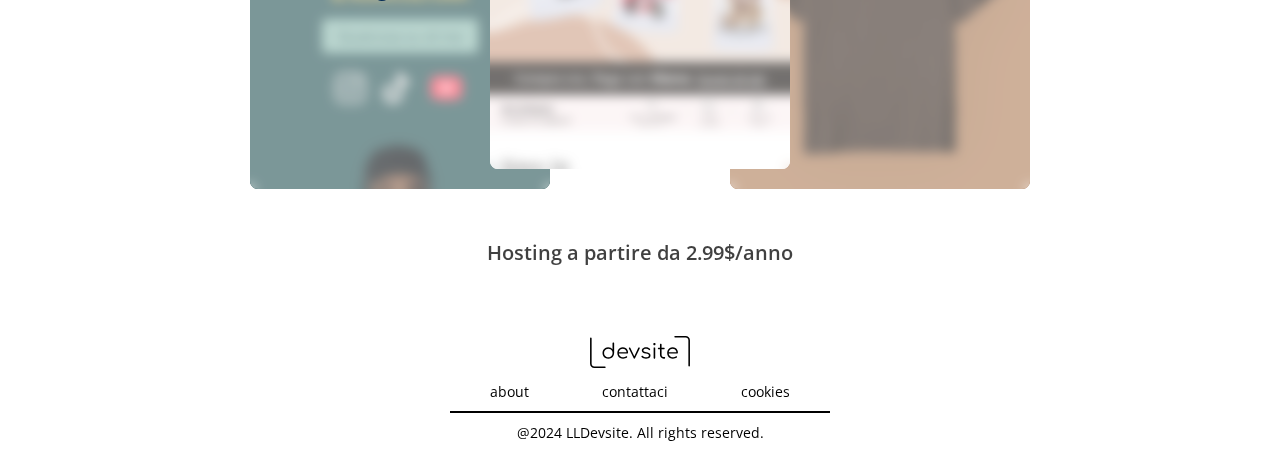
==== commit 50d06d12: "card slider update" ====
--- a/index.html
+++ b/index.html
@@ -395,34 +395,13 @@
 
             <div class="portfolio-container">
 
-                <img src="./svg/left-arrow.svg" alt="">
-
-                <div class="card-container">
-
-                    <div class="card" style="background-image: url(../images/steagritech.it.png);">
-                        <div class="card-img">
-                            <h6><a href="">setagritech.it</a></h6>
-                        </div>
-                    </div>
-
-              
-
-                    <div class="card"  style="background-image: url(../images/coffeecultures.it.png);">
-                        <div class="card-img">
-                            <h6><a href="">coffeecultures.it</a></h6>
-                        </div>
-                    </div>
-
-         
-                    <div class="card" style="background-image: url(../images/ranpollo.com.png);">
-                        <div class="card-img">
-                            <h6><a href="">rampollo.com</a></h6>
-                        </div>
-                    </div>
-
-                </div>
-
-                <img src="./svg/right-arrow.svg" alt="">
+                <img src="./svg/left-arrow.svg" alt="" id="btn-left">
+
+                <div class="card-container" id="card-container">
+
+                </div>
+
+                <img src="./svg/right-arrow.svg" alt="" id="btn-right">
 
             </div>
         </div>
--- a/css/global.css
+++ b/css/global.css
@@ -105,6 +105,10 @@
     height: 100px;
 }
 
+.transparent{
+    opacity: 0%;
+}
+
 /* FOOTER */
 footer {
     overflow: hidden;
--- a/css/home.css
+++ b/css/home.css
@@ -226,13 +226,16 @@
 }
 
 .card-container{
-    display: flex;
-    align-items: center;
-    justify-content: center;
-    gap: 20px;
+    position: relative;
+    width: 900px;
+    height: 400px;
 }
 
 .card{
+    position: absolute;
+    left: 0;
+    right: 0;
+    margin: 0 auto;
     display: flex;
     align-items: center;
     justify-content: center;
@@ -240,7 +243,7 @@
     width: 300px;
     border-radius: 8px;
     background-size: 100% auto;
-    
+    transition: ease-in-out 0.4s;
 }
 
 .card-img{
@@ -254,6 +257,26 @@
     backdrop-filter: blur(6px);
 }
 
+.left-el{
+    transform-origin: center;
+    transform: translate(-80%, 5%);
+    z-index: -1;
+}
+
+.right-el{
+    transform-origin: center;
+    transform: translate(80%, 5%);
+    z-index: -1;
+}
+
+.fadeout{
+    animation: transparency-in 0.4s reverse forwards;
+}
+
+.fadein{
+    animation: transparency-in 0.4s forwards;
+}
+
 
 @keyframes flow1 {
     0% {
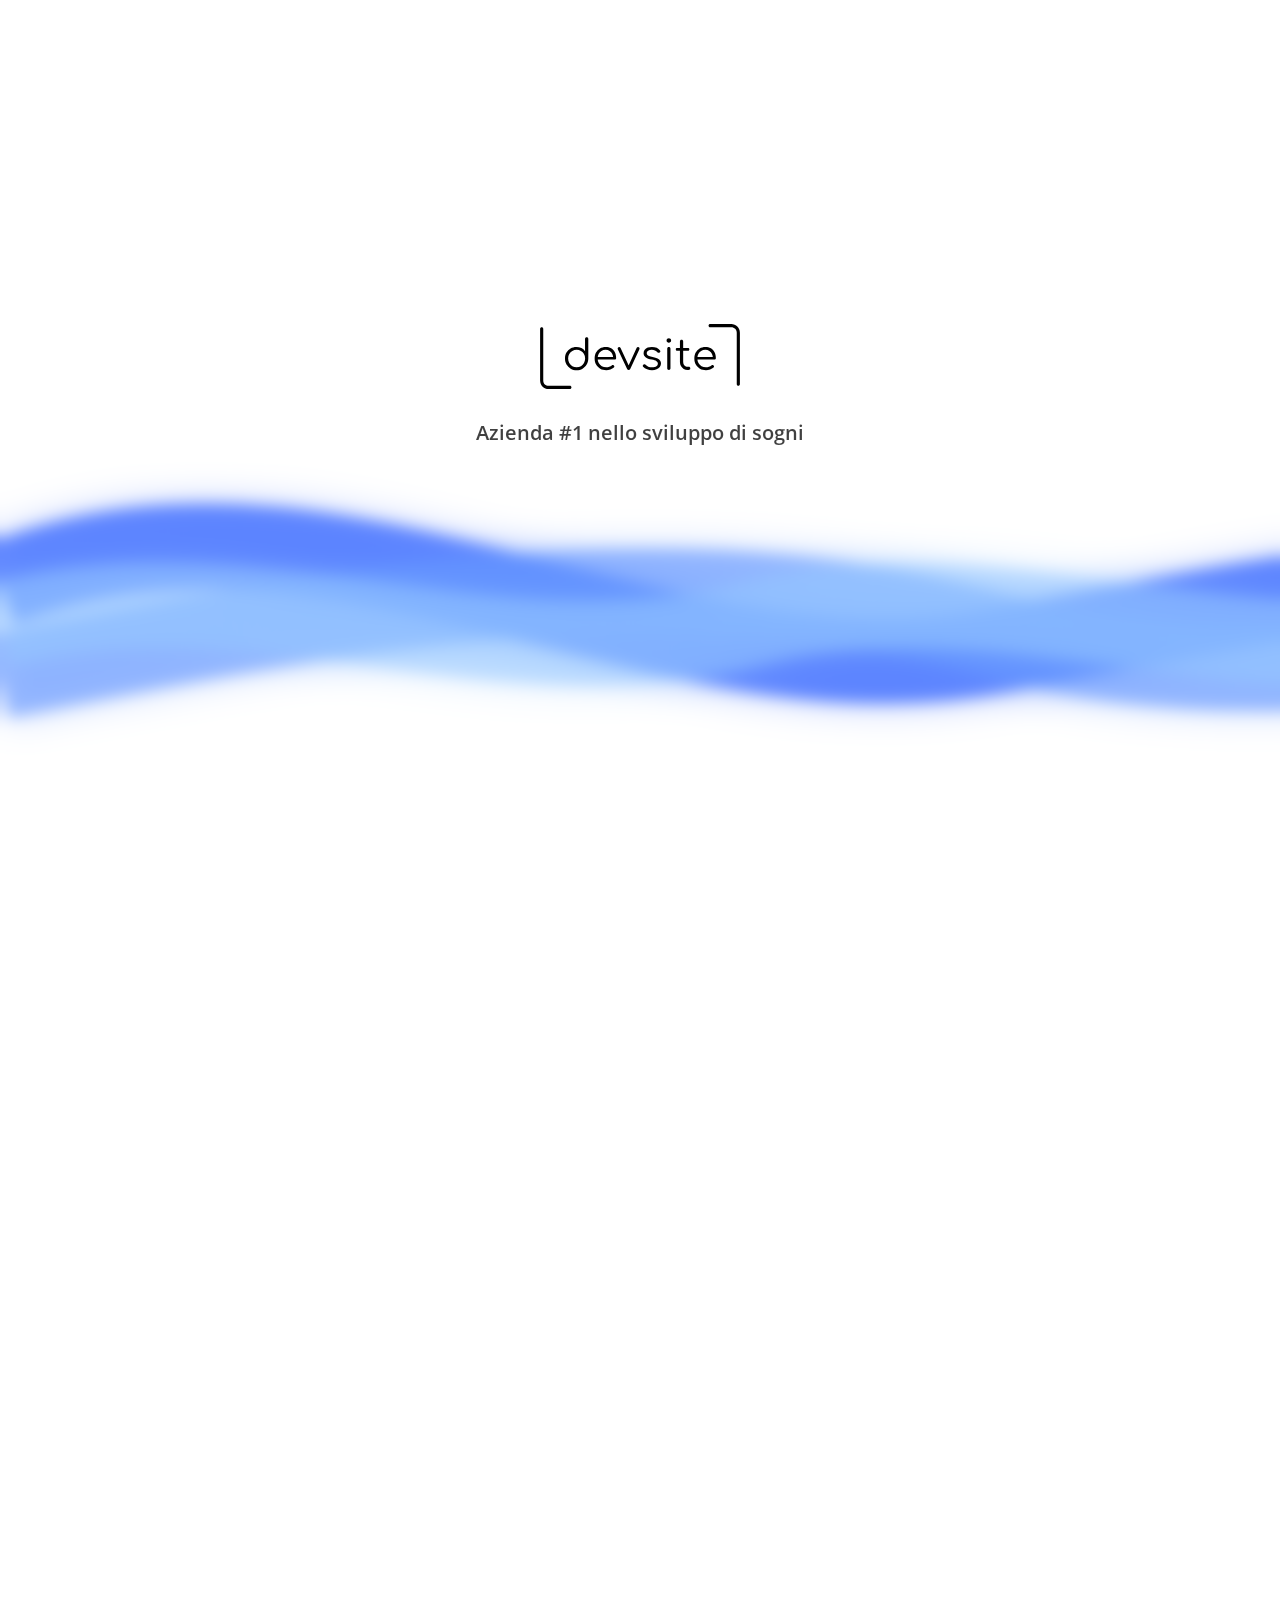
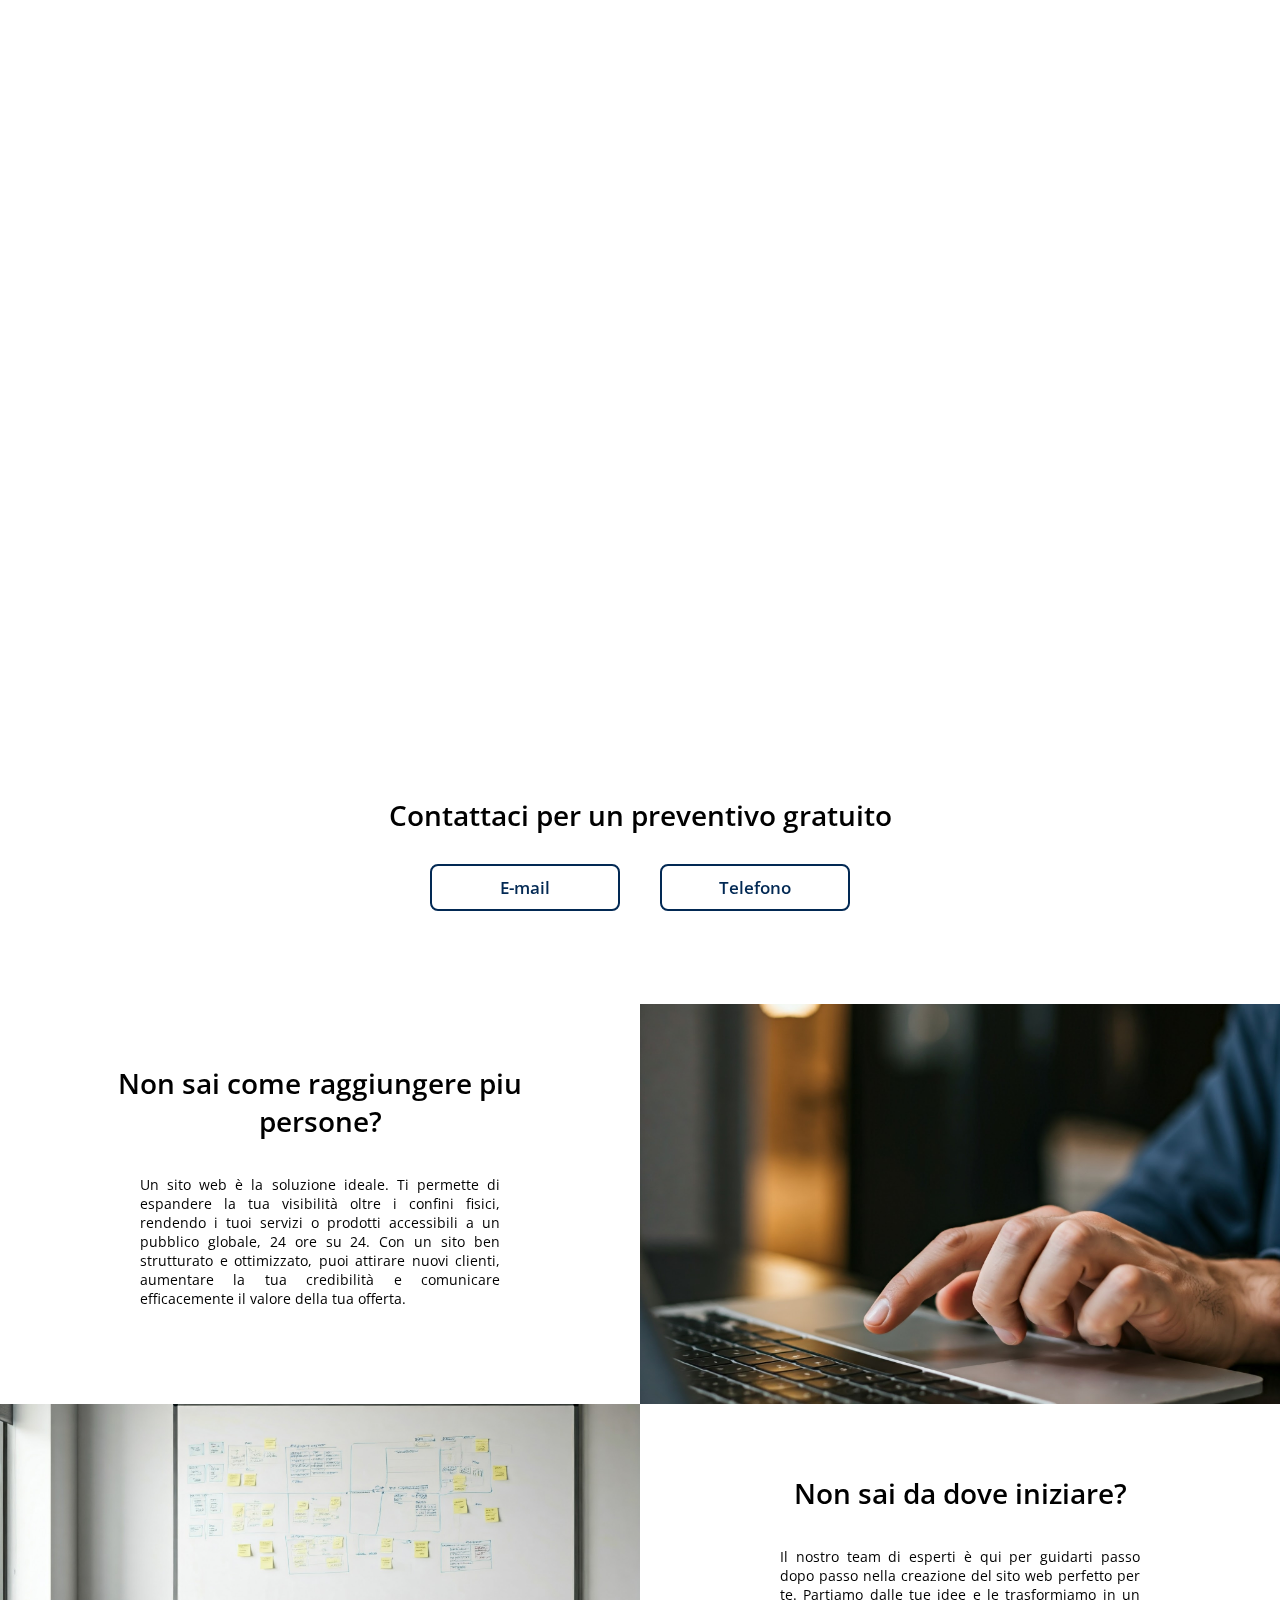
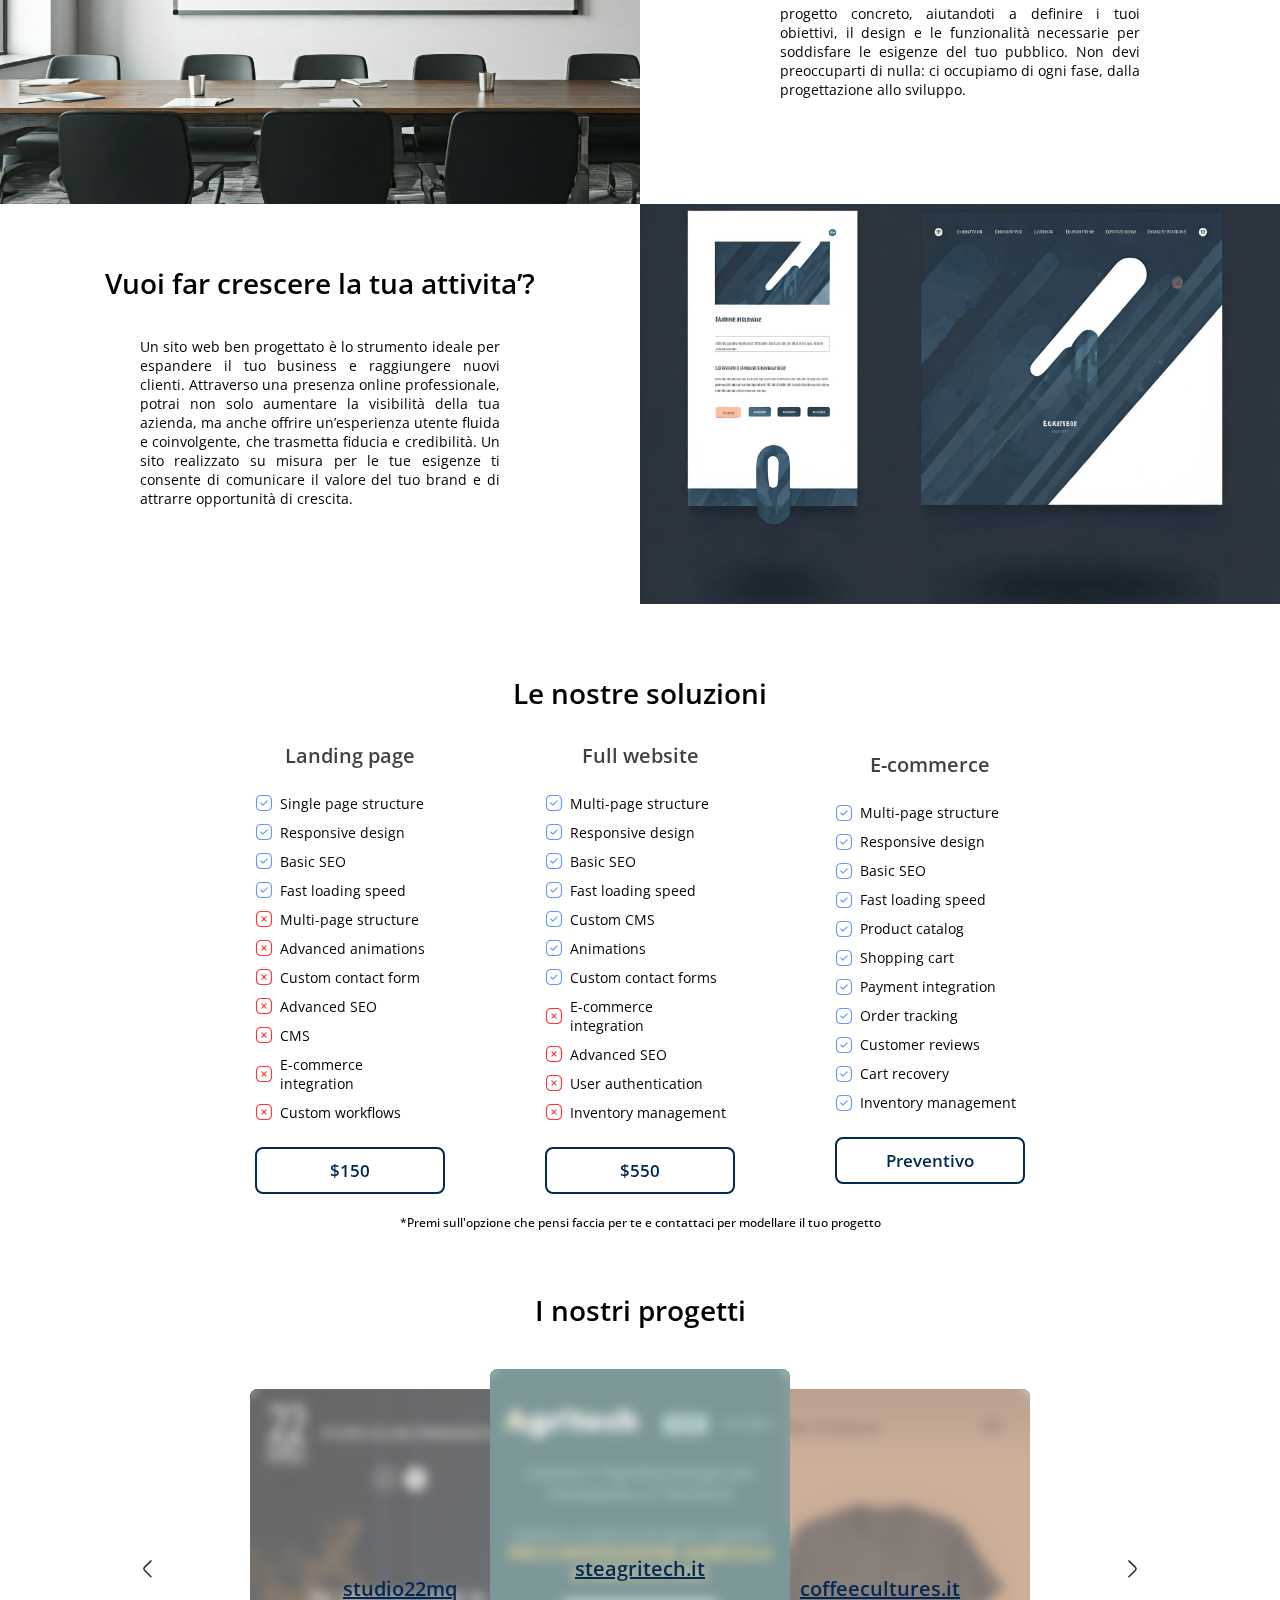
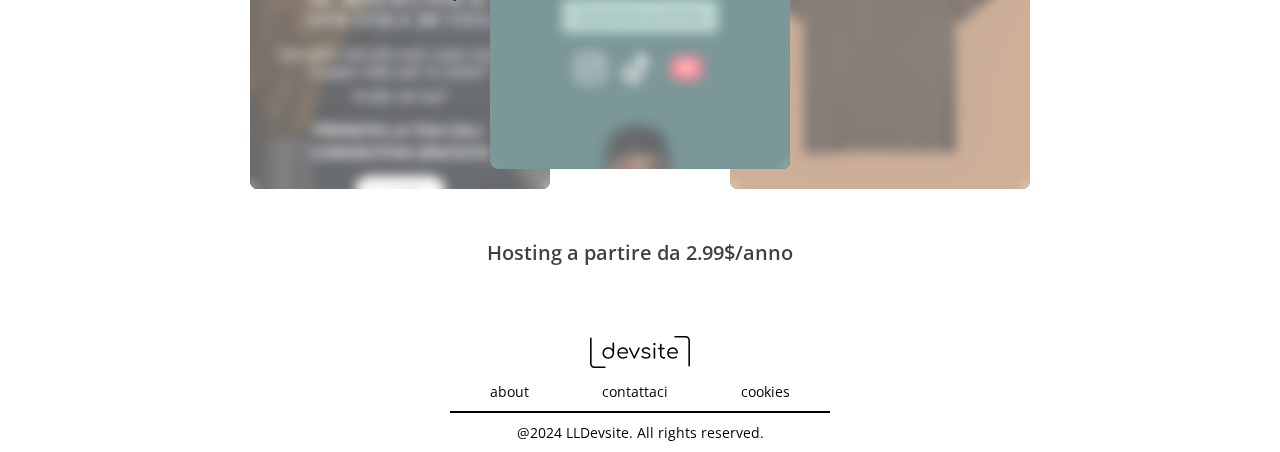
==== commit 79a3ae69: "bug fixes" ====
--- a/index.html
+++ b/index.html
@@ -395,13 +395,41 @@
 
             <div class="portfolio-container">
 
-                <img src="./svg/left-arrow.svg" alt="" id="btn-left">
+                <img src="./svg/left-arrow.svg" alt="" id="btn-left" class="arrows">
 
                 <div class="card-container" id="card-container">
 
-                </div>
-
-                <img src="./svg/right-arrow.svg" alt="" id="btn-right">
+                    <div class="card left-left-el transparent"
+                        style="background-image: url(../images/rampollo.com.png);">
+                        <div class="card-img">
+                            <h6><a href="https://ranpollo.com/" target="_blank">rampollo.com</a></h6>
+                        </div>
+                    </div>
+                    <div class="card left-el" style="background-image: url(../images/studio22mq.it.png);">
+                        <div class="card-img">
+                            <h6><a href="https://loryy9.github.io/studio_22mq/" target="_blank">studio22mq</a></h6>
+                        </div>
+                    </div>
+                    <div class="card" style="background-image: url(../images/steagritech.it.png);">
+                        <div class="card-img">
+                            <h6><a href="https://www.steagritech.it/" target="_blank">steagritech.it</a></h6>
+                        </div>
+                    </div>
+                    <div class="card right-el" style="background-image: url(../images/coffeecultures.it.png);">
+                        <div class="card-img">
+                            <h6><a href="https://coffeecultures.it/" target="_blank">coffeecultures.it</a></h6>
+                        </div>
+                    </div>
+                    <div class="card right-right-el transparent"
+                        style="background-image: url(../images/steagritech.it.png);">
+                        <div class="card-img">
+                            <h6><a href="https://www.steagritech.it/" target="_blank">steagritech.it</a></h6>
+                        </div>
+                    </div>
+
+                </div>
+
+                <img src="./svg/right-arrow.svg" alt="" id="btn-right" class="arrows">
 
             </div>
         </div>
--- a/css/global.css
+++ b/css/global.css
@@ -109,6 +109,14 @@
     opacity: 0%;
 }
 
+.zindex6{
+    z-index: 6 !important; 
+}
+.zindex5{
+    z-index: 5 !important; 
+}
+
+
 /* FOOTER */
 footer {
     overflow: hidden;
--- a/css/home.css
+++ b/css/home.css
@@ -154,7 +154,8 @@
     flex-direction: column;
     padding: 60px 0;
     gap: 20px;
-    h1{
+
+    h1 {
         padding: 10px;
     }
 }
@@ -203,14 +204,14 @@
 }
 
 
-.hosting-section{
+.hosting-section {
     display: flex;
     align-items: center;
     justify-content: center;
     padding: 70px 0;
 }
 
-.portfolio-section{
+.portfolio-section {
     display: flex;
     flex-direction: column;
     align-items: center;
@@ -218,20 +219,23 @@
     gap: 40px;
 }
 
-.portfolio-container{
+.portfolio-container {
     display: flex;
     align-items: center;
     justify-content: center;
     gap: 30px;
-}
-
-.card-container{
+    .arrows{
+        cursor: pointer;
+    }
+}
+
+.card-container {
     position: relative;
     width: 900px;
     height: 400px;
 }
 
-.card{
+.card {
     position: absolute;
     left: 0;
     right: 0;
@@ -243,10 +247,10 @@
     width: 300px;
     border-radius: 8px;
     background-size: 100% auto;
-    transition: ease-in-out 0.4s;
-}
-
-.card-img{
+    transition: transform 0.3s ease-out;
+}
+
+.card-img {
     display: flex;
     align-items: center;
     justify-content: center;
@@ -257,24 +261,36 @@
     backdrop-filter: blur(6px);
 }
 
-.left-el{
+.left-el {
     transform-origin: center;
     transform: translate(-80%, 5%);
     z-index: -1;
 }
 
-.right-el{
+.left-left-el {
+    transform-origin: center;
+    transform: translate(-80%, 5%);
+    z-index: -2;
+}
+
+.right-el {
     transform-origin: center;
     transform: translate(80%, 5%);
     z-index: -1;
 }
 
-.fadeout{
-    animation: transparency-in 0.4s reverse forwards;
-}
-
-.fadein{
-    animation: transparency-in 0.4s forwards;
+.right-right-el {
+    transform-origin: center;
+    transform: translate(80%, 5%);
+    z-index: -2;
+}
+
+.fadeout {
+    animation: transparency-in 0.3s reverse forwards;
+}
+
+.fadein {
+    animation: transparency-in 0.3s forwards;
 }
 
 
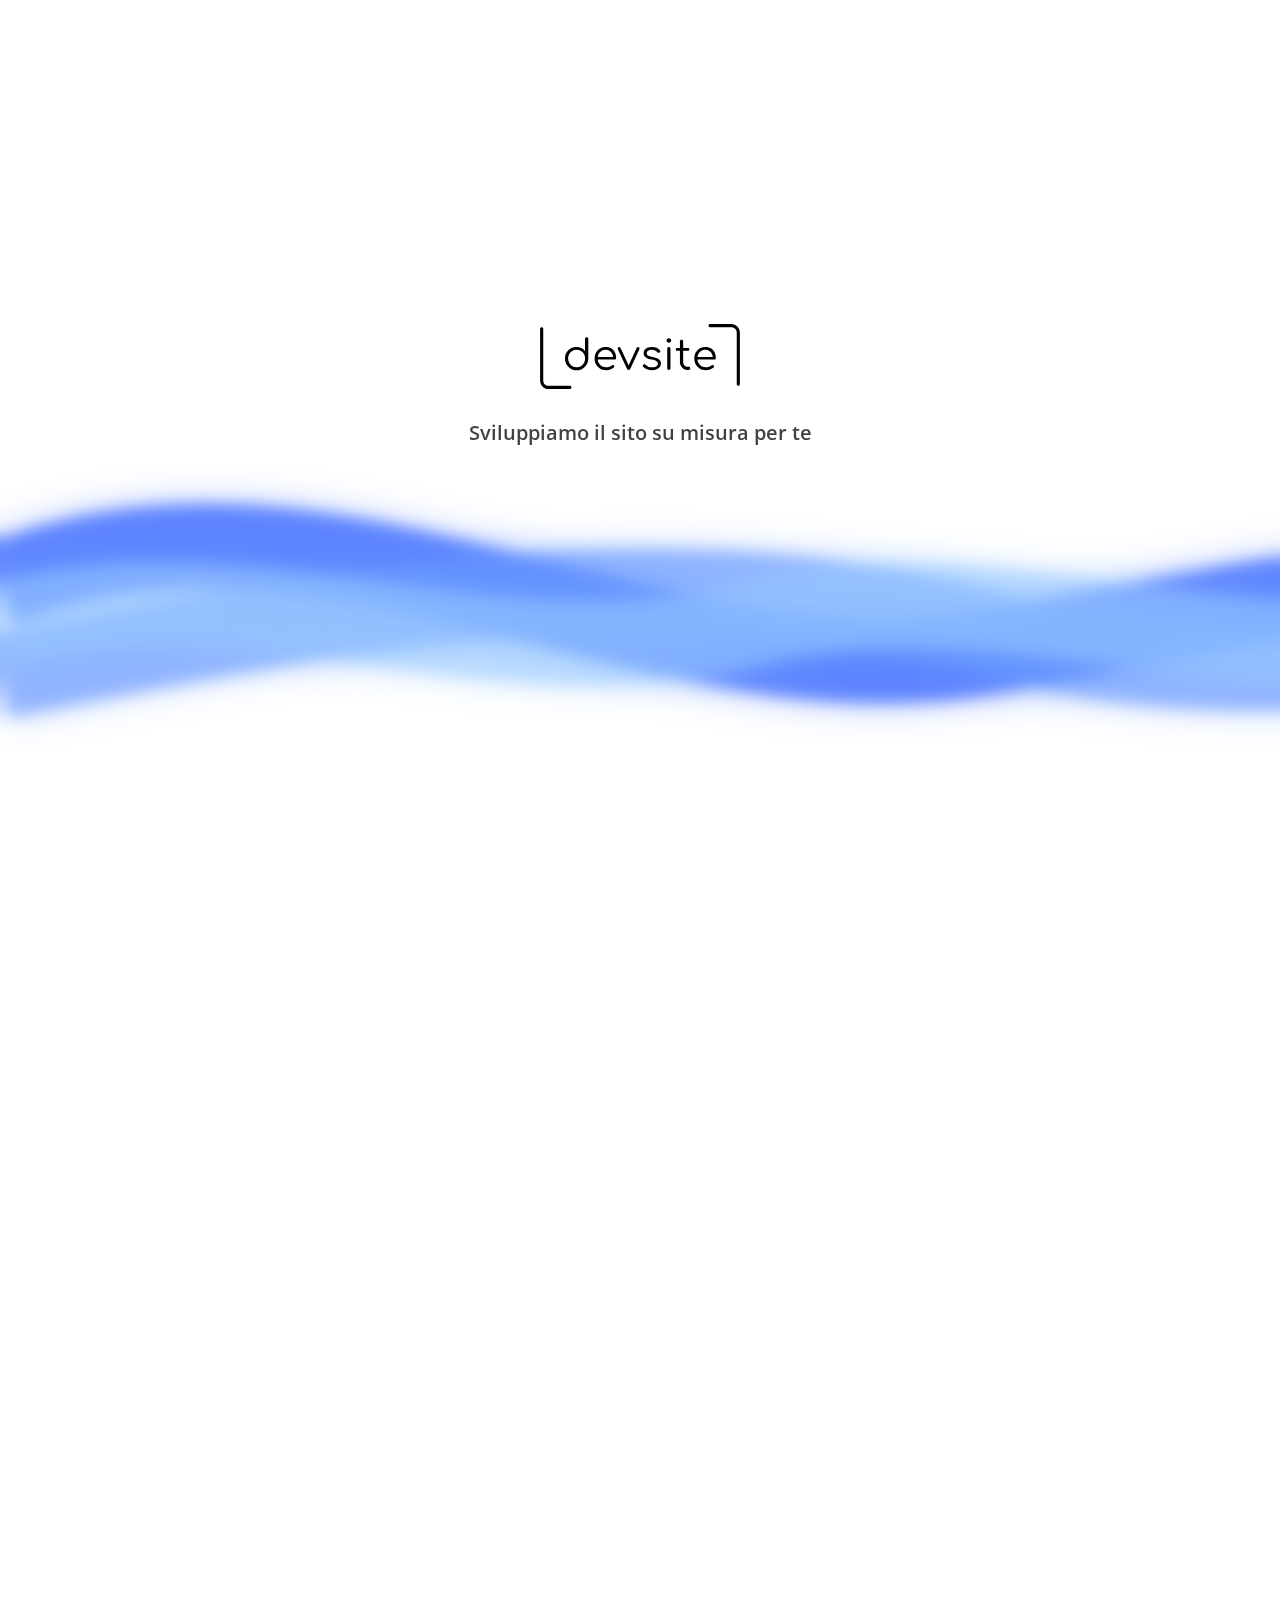
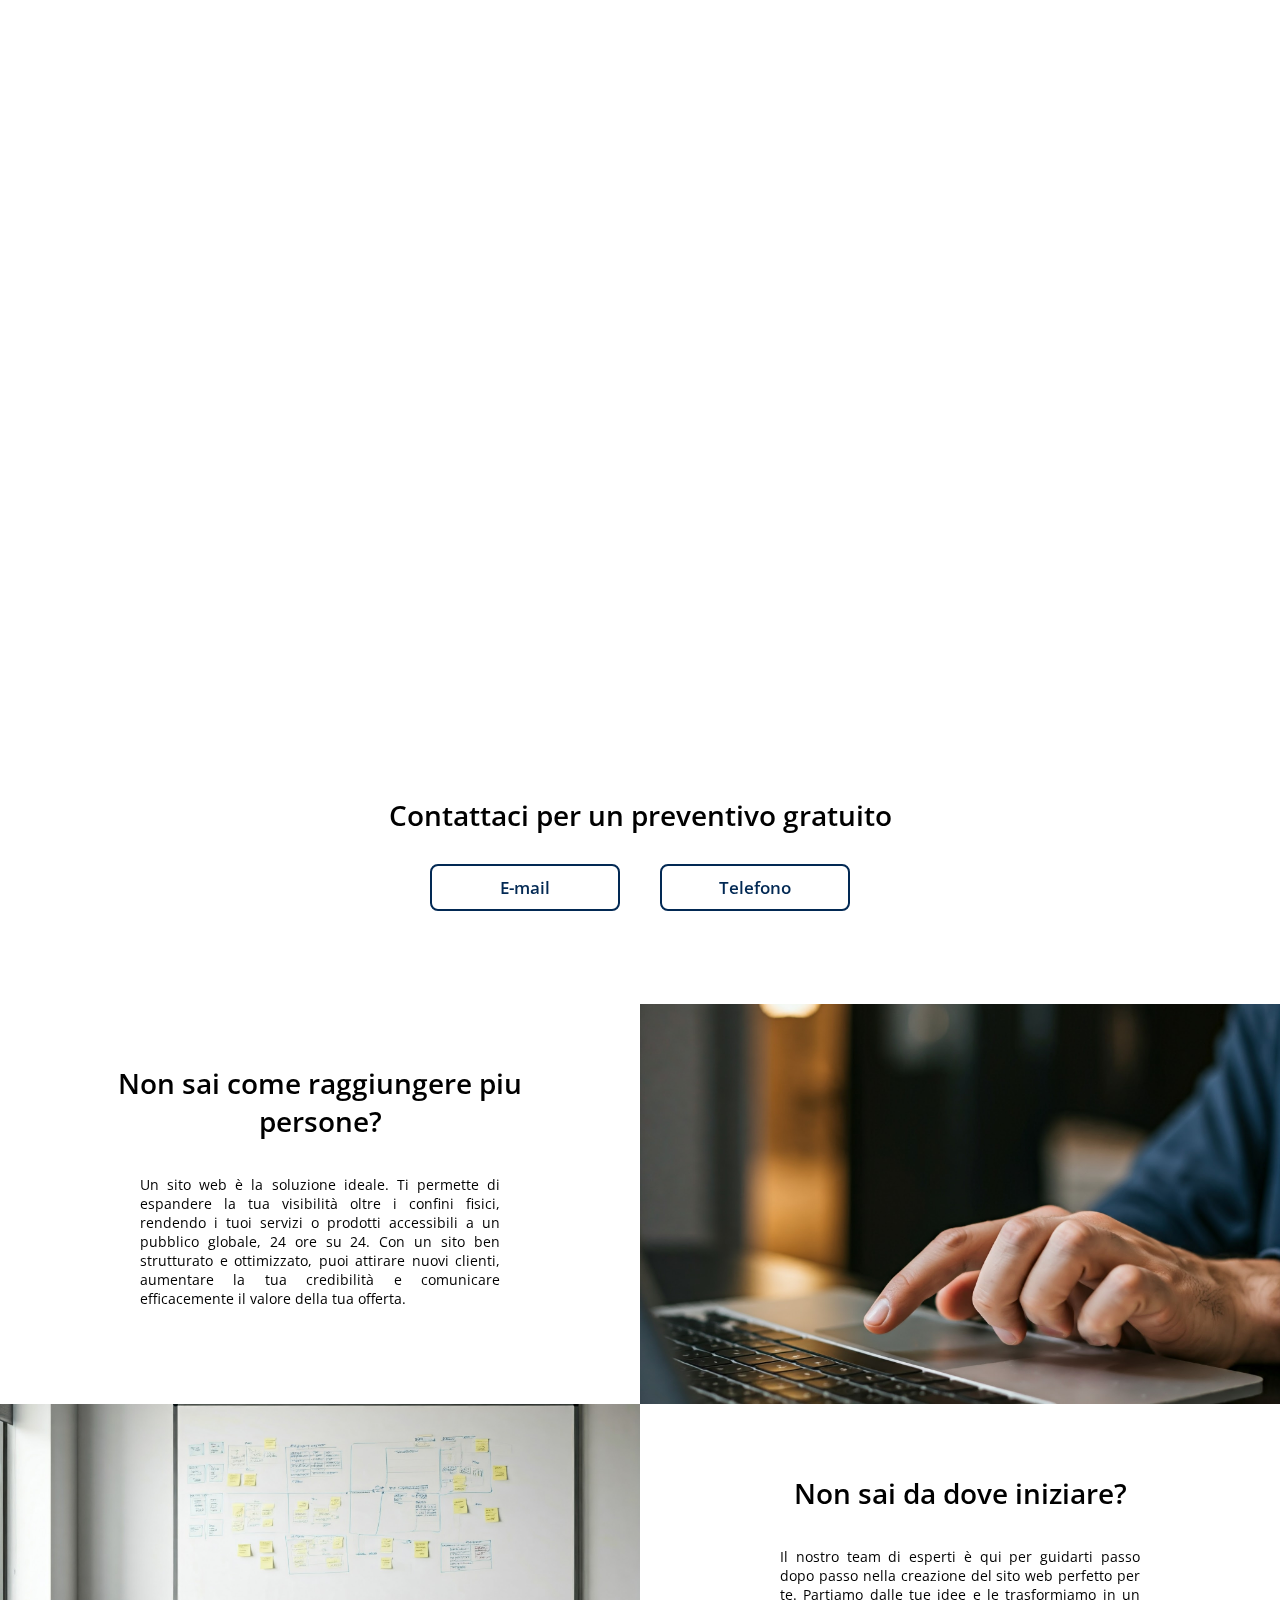
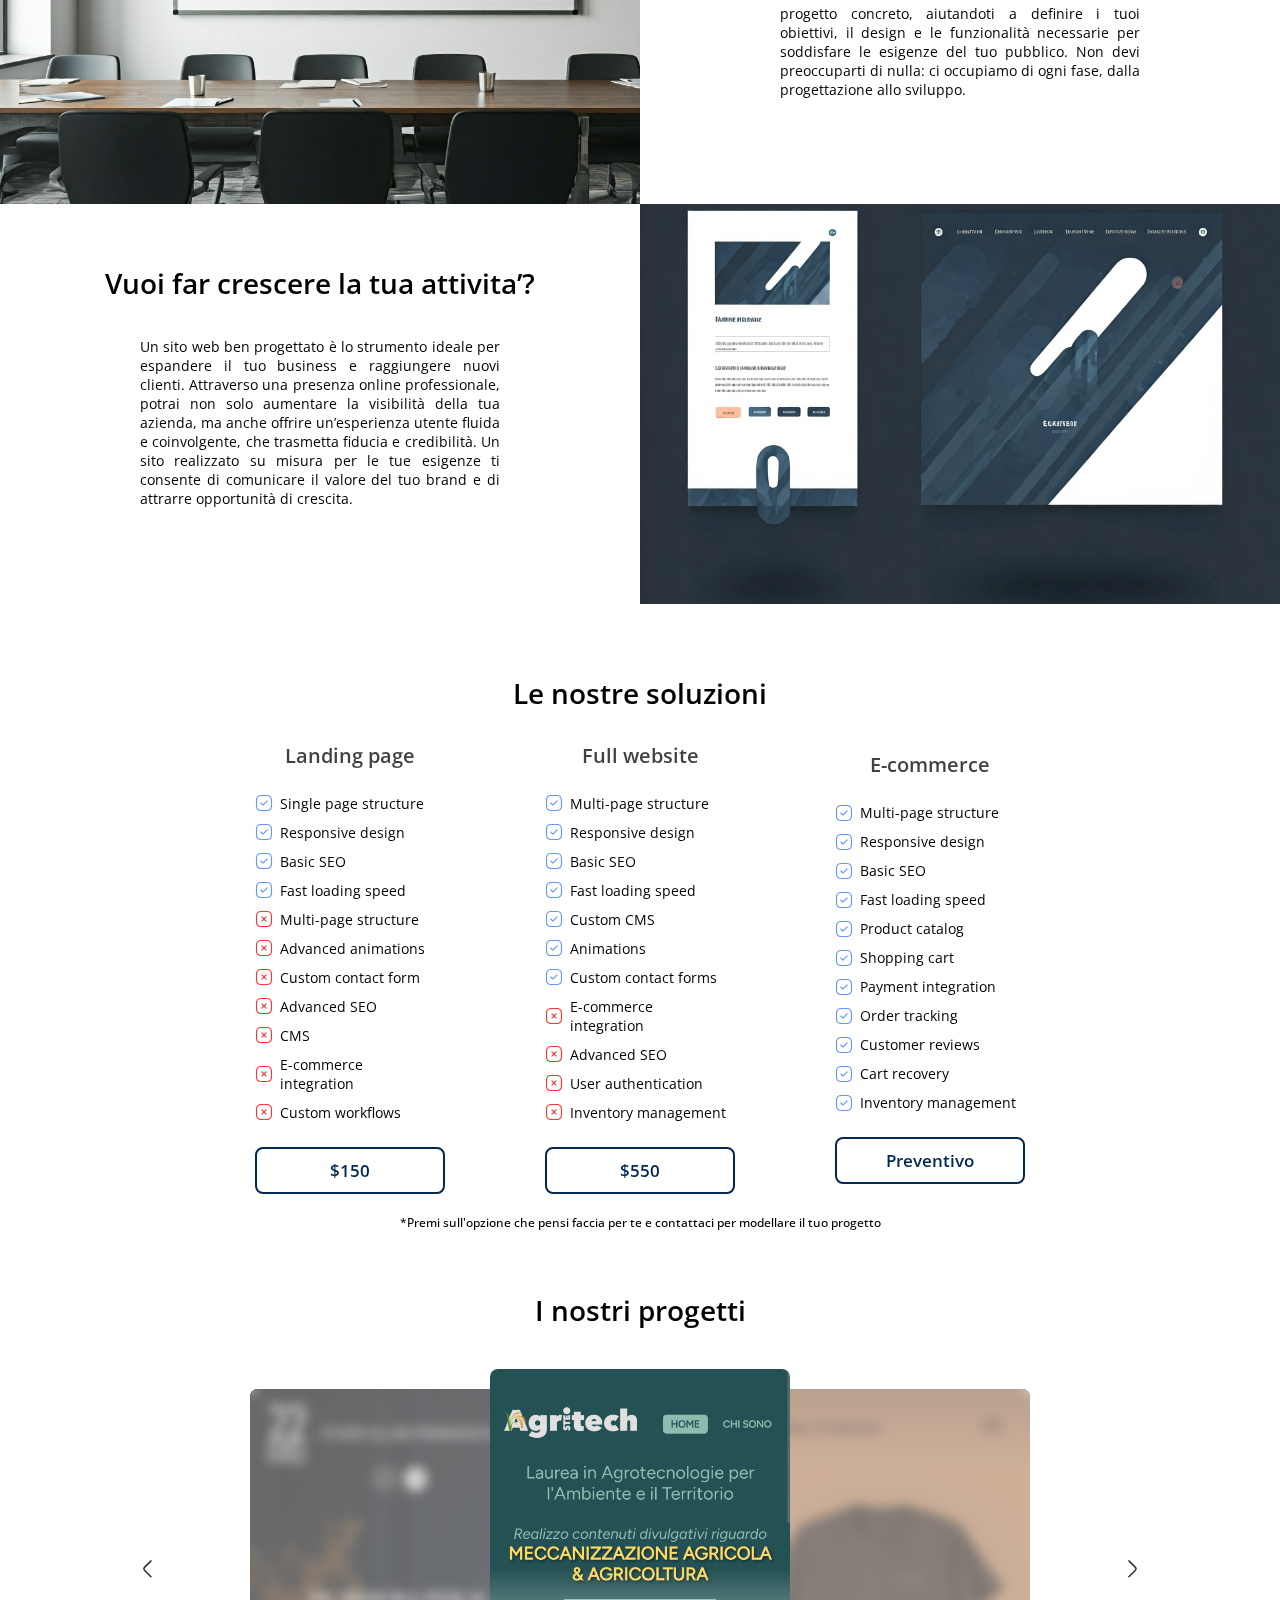
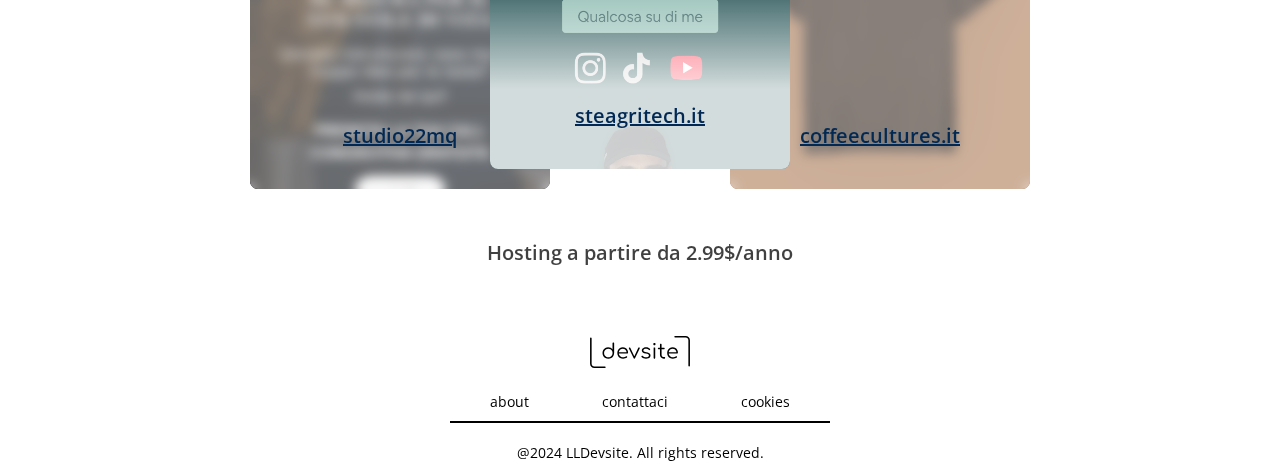
==== commit e9048745: "portable" ====
--- a/index.html
+++ b/index.html
@@ -83,7 +83,7 @@
 
         <div class="top-section" id="top-section">
             <div class="spacer"></div>
-            <h2>Azienda #1 nello sviluppo di sogni</h2>
+            <h2>Sviluppiamo il sito su misura per te</h2>
             <img src="./svg/logo.svg" alt="logo" width="200">
         </div>
 
@@ -410,7 +410,7 @@
                             <h6><a href="https://loryy9.github.io/studio_22mq/" target="_blank">studio22mq</a></h6>
                         </div>
                     </div>
-                    <div class="card" style="background-image: url(../images/steagritech.it.png);">
+                    <div class="card center-el" style="background-image: url(../images/steagritech.it.png);">
                         <div class="card-img">
                             <h6><a href="https://www.steagritech.it/" target="_blank">steagritech.it</a></h6>
                         </div>
--- a/css/global.css
+++ b/css/global.css
@@ -35,13 +35,13 @@
     font-size: 12px;
 }
 
-h6{
-font-family: 'Open Sans';
-font-style: normal;
-font-weight: 600;
-font-size: 20px;
-text-decoration-line: underline;
-color: #022954;
+h6 {
+    font-family: 'Open Sans';
+    font-style: normal;
+    font-weight: 600;
+    font-size: 20px;
+    text-decoration-line: underline;
+    color: #022954;
 }
 
 p {
@@ -52,7 +52,7 @@
     padding: 14px 0;
 }
 
-a{
+a {
     all: unset;
     cursor: pointer;
 }
@@ -105,21 +105,26 @@
     height: 100px;
 }
 
-.transparent{
+.transparent {
     opacity: 0%;
 }
 
-.zindex6{
-    z-index: 6 !important; 
+.zindex6 {
+    z-index: 6 !important;
 }
-.zindex5{
-    z-index: 5 !important; 
+
+.zindex5 {
+    z-index: 5 !important;
 }
 
 
 /* FOOTER */
 footer {
     overflow: hidden;
+
+    .center{
+        gap: 10px;
+    }
 
     p {
         padding: 10px 0;
@@ -145,4 +150,35 @@
     width: 300px;
     padding: 0 40px;
     border-bottom: 2px solid black;
+}
+
+@media (max-width: 768px) {
+    h1 {
+        font-size: 24px;
+    }
+
+    h2 {
+        font-size: 18px;
+    }
+
+    h3 {
+        font-size: 10px;
+    }
+
+    h6 {
+        font-size: 18px;
+    }
+
+    p {
+        font-size: 13px;
+        padding: 10px 0;
+    }
+
+    button{
+        padding: 10px 20px;
+        width: 160px;
+    }
+    .outgoing-links{
+        width: 230px;
+    }
 }--- a/css/home.css
+++ b/css/home.css
@@ -224,7 +224,8 @@
     align-items: center;
     justify-content: center;
     gap: 30px;
-    .arrows{
+
+    .arrows {
         cursor: pointer;
     }
 }
@@ -251,9 +252,11 @@
 }
 
 .card-img {
-    display: flex;
-    align-items: center;
-    justify-content: center;
+    box-sizing: border-box;
+    display: flex;
+    align-items: flex-end;
+    justify-content: center;
+    padding-bottom: 40px;
     width: 100%;
     height: 100%;
     border-radius: 8px;
@@ -285,6 +288,15 @@
     z-index: -2;
 }
 
+.center-el{
+    .card-img{
+        background-color: transparent;
+        background-image: linear-gradient(rgba(255, 255, 255, 0) 50%, rgba(255, 255, 255, 0.8)80%);
+        /* background: radial-gradient(circle at bottom, rgba(255, 255, 255, 1) 0%, rgba(255, 255, 255, 0) 30%); */
+        backdrop-filter: blur(0px);
+    }
+}
+
 .fadeout {
     animation: transparency-in 0.3s reverse forwards;
 }
@@ -350,4 +362,136 @@
     100% {
         transform: translateX(0px);
     }
+}
+
+
+@media (max-width: 768px) {
+
+    #wave1 {
+        /* top: 55vh; */
+        width: 2700px;
+    }
+
+    #wave2 {
+        /* top: 57vh; */
+        width: 2700px;
+    }
+
+    #wave3 {
+        /* top: 58vh; */
+        width: 2700px;
+    }
+
+    .spacer{
+        height: 230px;
+    }
+
+    #path {
+        left: 20px;
+    }
+
+    .path-text {
+        padding: 0 60px;
+        padding-right: 40px;
+        box-sizing: border-box;
+    }
+
+    .text-to-right {
+        text-align: unset;
+    }
+
+    .right {
+        justify-content: center;
+    }
+
+    .left {
+        justify-content: center;
+    }
+
+    .contact-section {
+        padding: 0 30px;
+
+        h1 {
+            text-align: center;
+        }
+    }
+
+    .contact-btn-container {
+        gap: 20px;
+    }
+
+    .img-row {
+        flex-direction: column;
+        height: min-content;
+        padding: 20px 0;
+        gap: 30px;
+    }
+
+    .img-text {
+        width: 300px;
+        padding: 0;
+        gap: 30px;
+
+        p {
+            padding: 0;
+        }
+    }
+
+    .img-img {
+        width: 300px;
+        height: 200px;
+    }
+
+    .solution-container {
+        flex-direction: column;
+        gap: 40px;
+    }
+
+    .solution-section {
+        gap: 40px;
+
+        h3 {
+            text-align: center;
+            padding: 0 40px;
+        }
+    }
+
+    .card {
+        width: 243px;
+        height: 324px;
+    }
+
+    .left-left-el{
+        transform: translate(-60%, 10%);
+    }
+    .right-right-el{
+        transform: translate(60%, 10%);
+    }
+
+    .left-el {
+        transform: translate(-60%, 10%);
+    }
+
+    .right-el {
+        transform: translate(60%, 10%);
+    }
+
+    .portfolio-container {
+        gap: 0;
+        width: 350px;
+    }
+
+    .card-container {
+        width: 100%;
+        height: 324px;
+    }
+
+    .arrows {
+        width: 40px;
+        height: 40px;
+    }
+
+    .hosting-section{
+        padding-top: 100px;
+    }
 }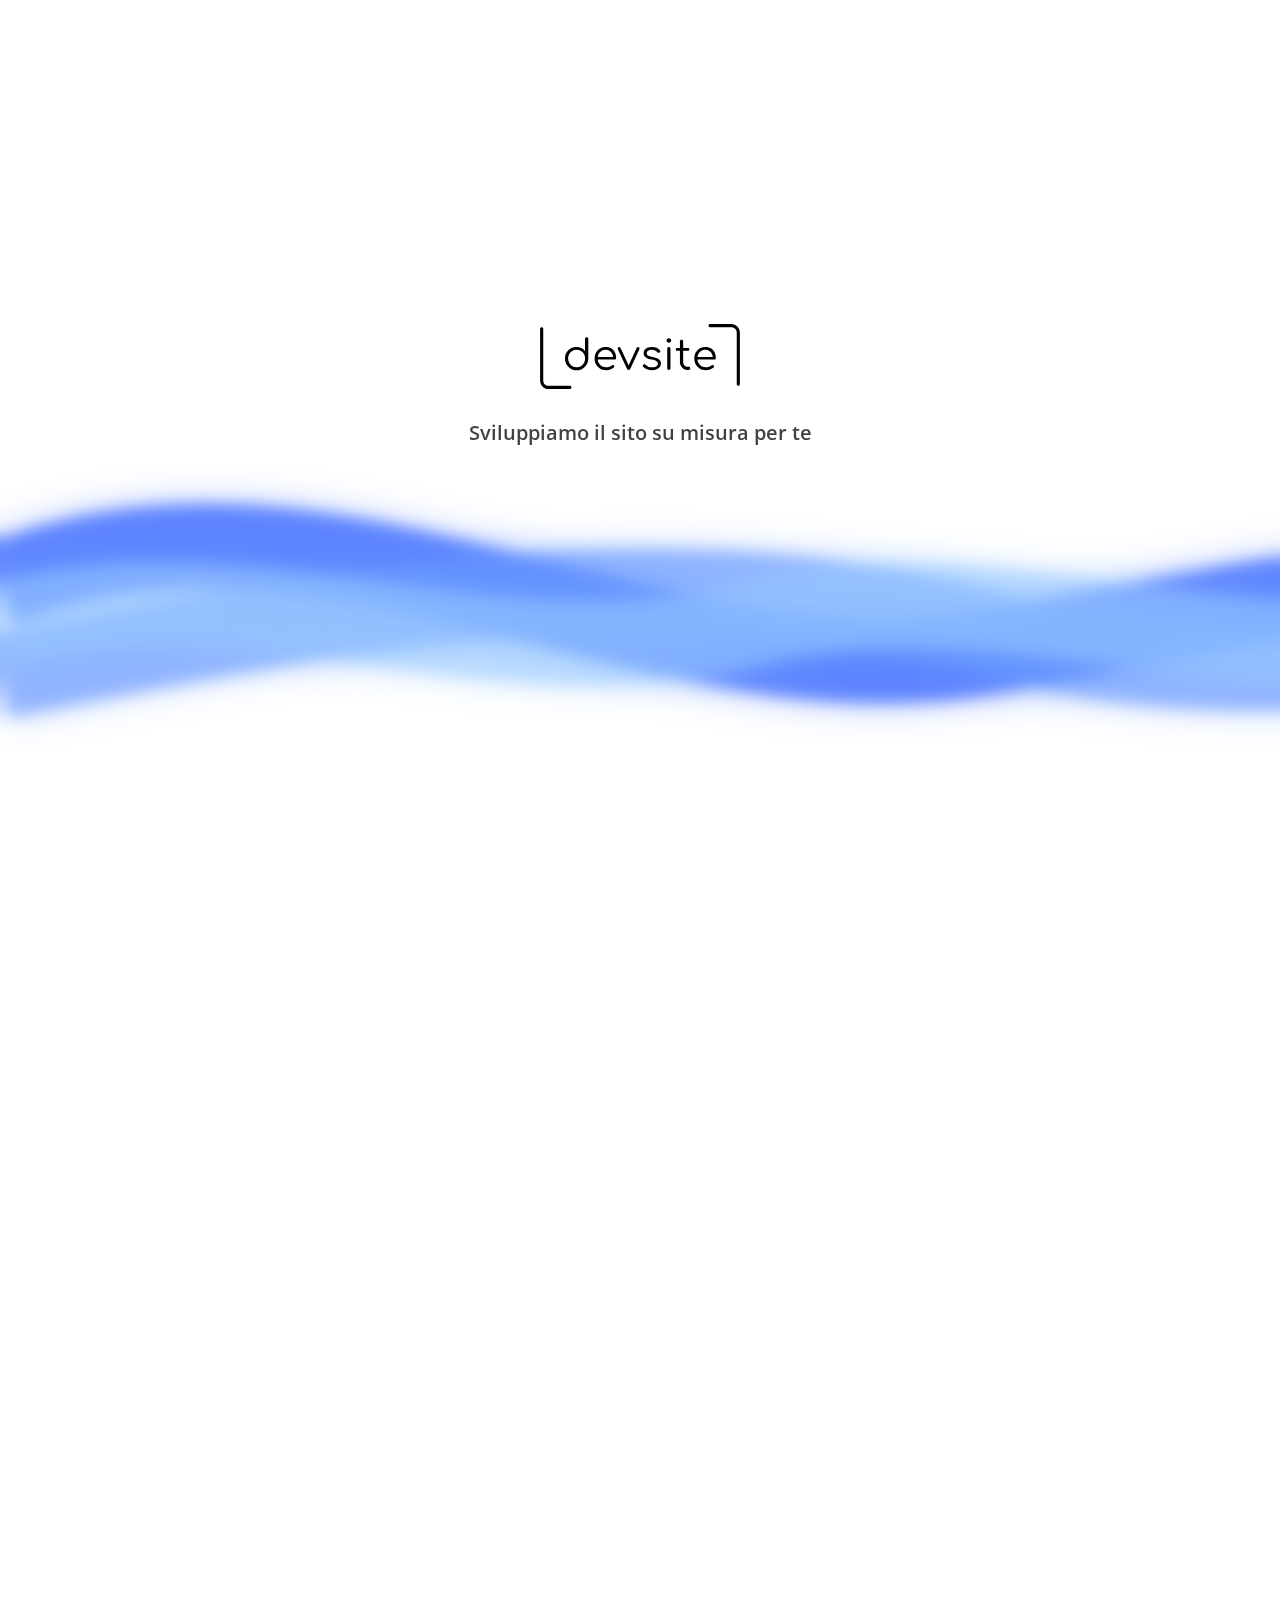
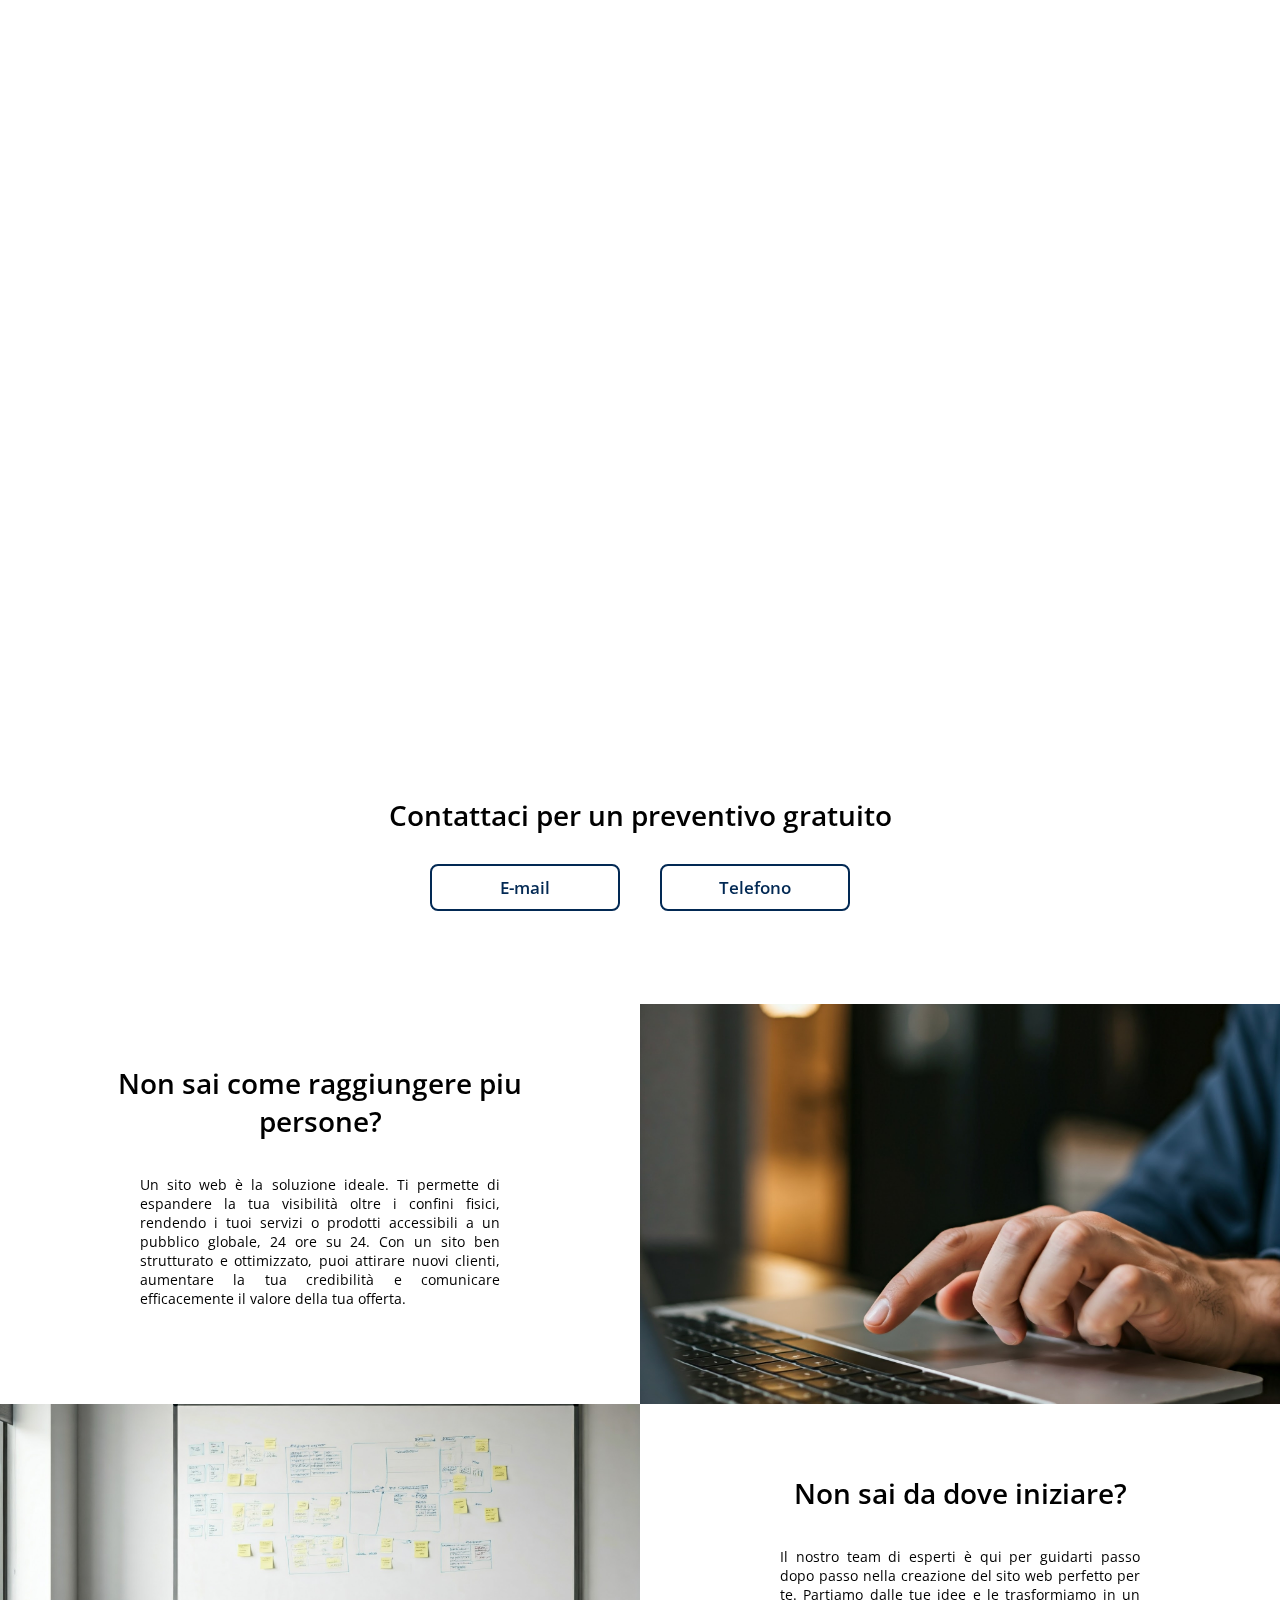
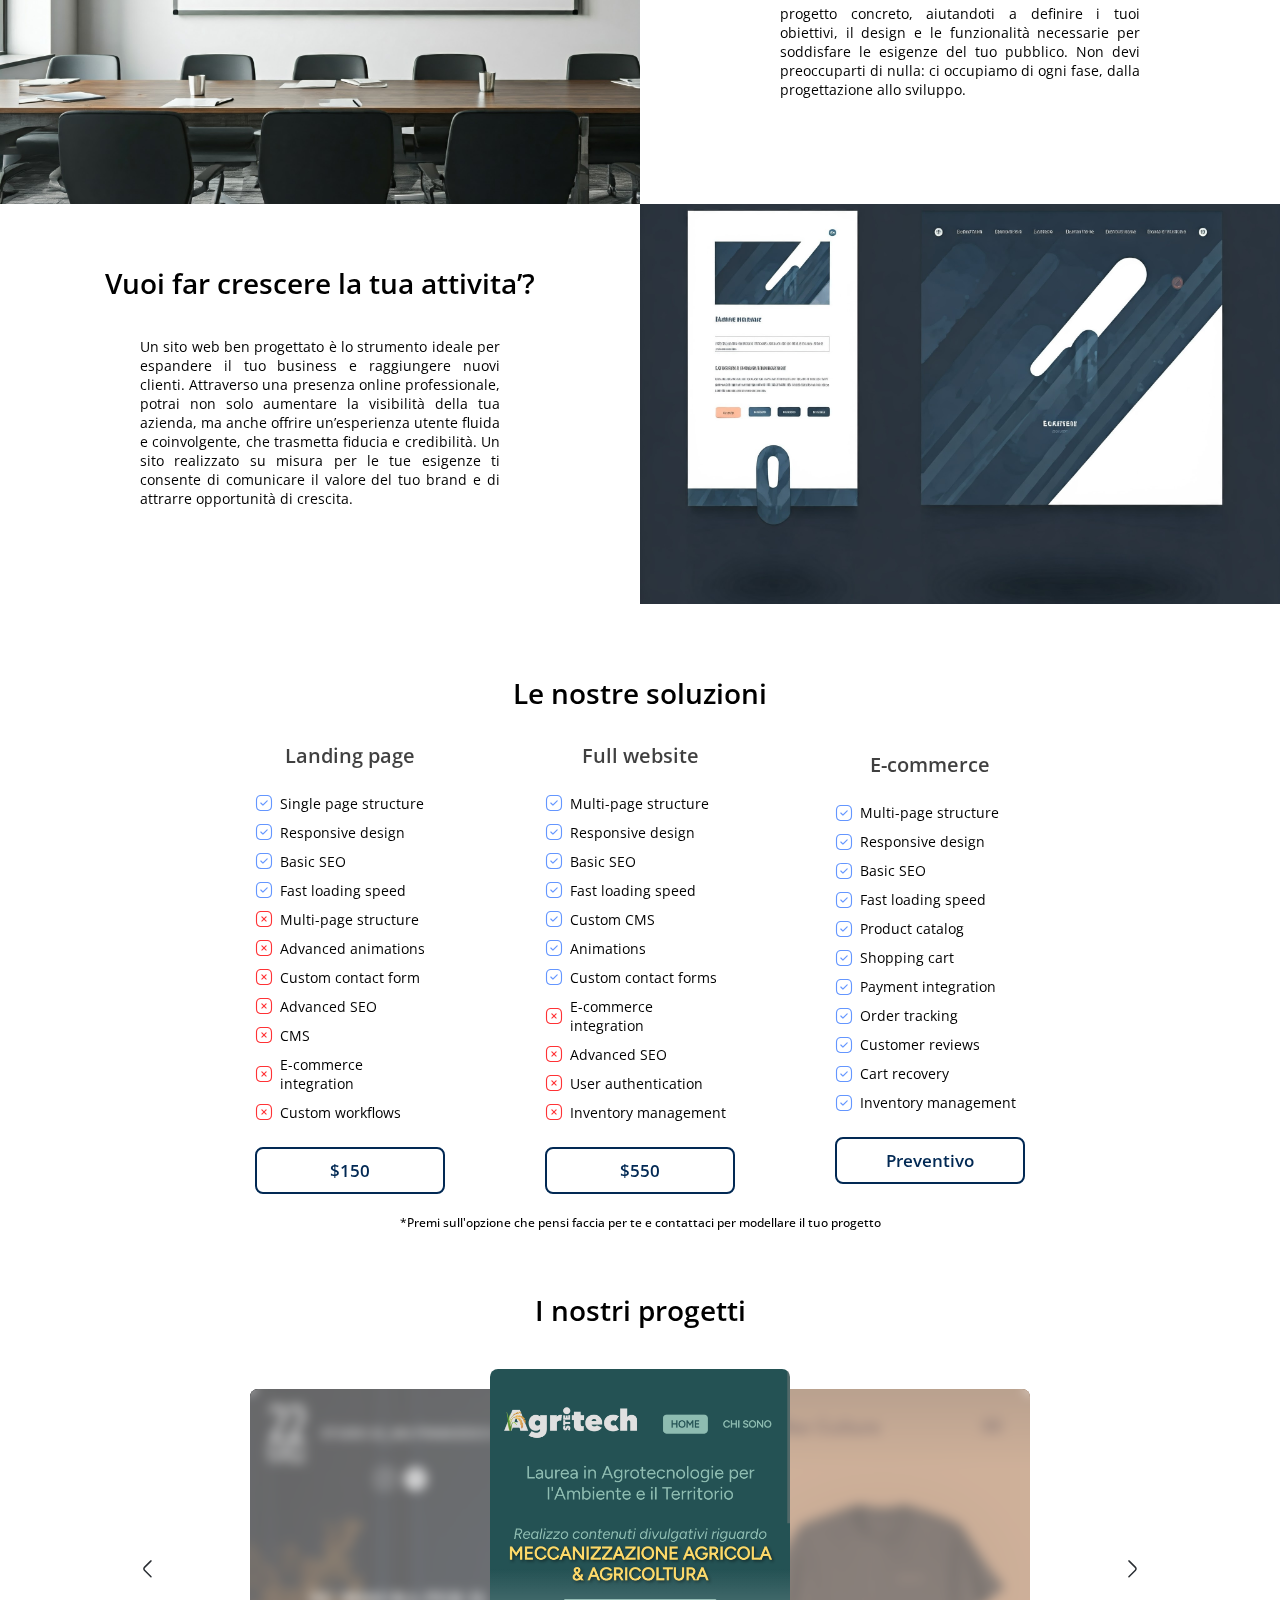
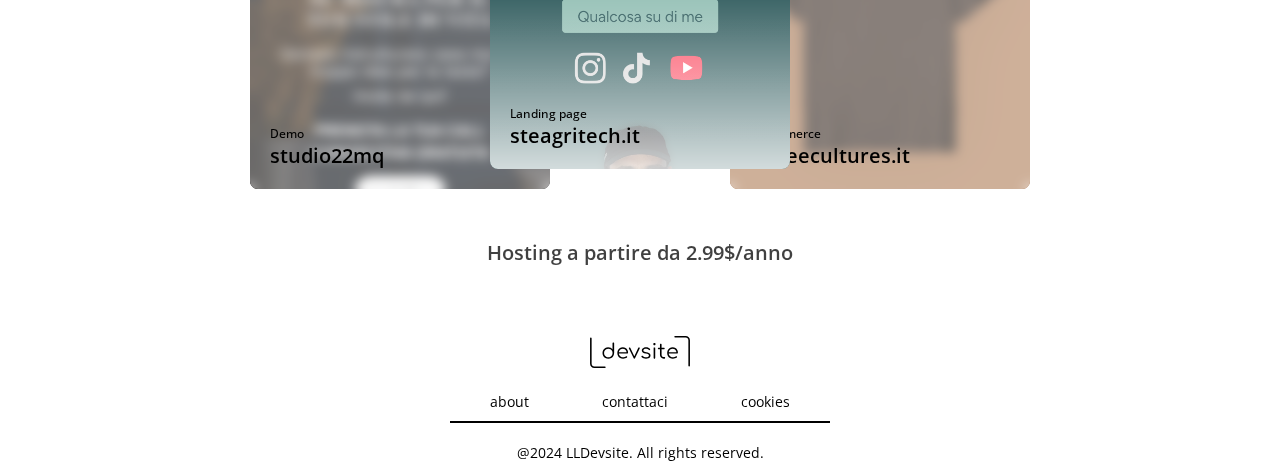
==== commit b8f96cb6: "update vari" ====
--- a/index.html
+++ b/index.html
@@ -402,27 +402,32 @@
                     <div class="card left-left-el transparent"
                         style="background-image: url(../images/rampollo.com.png);">
                         <div class="card-img">
+                            <h3>E-commerce</h3>
                             <h6><a href="https://ranpollo.com/" target="_blank">rampollo.com</a></h6>
                         </div>
                     </div>
                     <div class="card left-el" style="background-image: url(../images/studio22mq.it.png);">
                         <div class="card-img">
+                            <h3>Demo</h3>
                             <h6><a href="https://loryy9.github.io/studio_22mq/" target="_blank">studio22mq</a></h6>
                         </div>
                     </div>
                     <div class="card center-el" style="background-image: url(../images/steagritech.it.png);">
                         <div class="card-img">
+                            <h3>Landing page</h3>
                             <h6><a href="https://www.steagritech.it/" target="_blank">steagritech.it</a></h6>
                         </div>
                     </div>
                     <div class="card right-el" style="background-image: url(../images/coffeecultures.it.png);">
                         <div class="card-img">
+                            <h3>E-commerce</h3>
                             <h6><a href="https://coffeecultures.it/" target="_blank">coffeecultures.it</a></h6>
                         </div>
                     </div>
                     <div class="card right-right-el transparent"
                         style="background-image: url(../images/steagritech.it.png);">
                         <div class="card-img">
+                            <h3>Landing page</h3>
                             <h6><a href="https://www.steagritech.it/" target="_blank">steagritech.it</a></h6>
                         </div>
                     </div>
--- a/css/global.css
+++ b/css/global.css
@@ -40,8 +40,8 @@
     font-style: normal;
     font-weight: 600;
     font-size: 20px;
-    text-decoration-line: underline;
-    color: #022954;
+    /* text-decoration-line: underline;
+    color: #022954; */
 }
 
 p {
--- a/css/home.css
+++ b/css/home.css
@@ -254,9 +254,10 @@
 .card-img {
     box-sizing: border-box;
     display: flex;
-    align-items: flex-end;
-    justify-content: center;
-    padding-bottom: 40px;
+    align-items: flex-start;
+    justify-content: flex-end;
+    flex-direction: column;
+    padding: 20px;
     width: 100%;
     height: 100%;
     border-radius: 8px;
@@ -288,10 +289,10 @@
     z-index: -2;
 }
 
-.center-el{
-    .card-img{
+.center-el {
+    .card-img {
         background-color: transparent;
-        background-image: linear-gradient(rgba(255, 255, 255, 0) 50%, rgba(255, 255, 255, 0.8)80%);
+        background: linear-gradient(to top, rgba(255, 255, 255, 0.8), rgba(255, 255, 255, 0) 50%);
         /* background: radial-gradient(circle at bottom, rgba(255, 255, 255, 1) 0%, rgba(255, 255, 255, 0) 30%); */
         backdrop-filter: blur(0px);
     }
@@ -382,7 +383,7 @@
         width: 2700px;
     }
 
-    .spacer{
+    .spacer {
         height: 230px;
     }
 
@@ -461,10 +462,11 @@
         height: 324px;
     }
 
-    .left-left-el{
+    .left-left-el {
         transform: translate(-60%, 10%);
     }
-    .right-right-el{
+
+    .right-right-el {
         transform: translate(60%, 10%);
     }
 
@@ -491,7 +493,7 @@
         height: 40px;
     }
 
-    .hosting-section{
+    .hosting-section {
         padding-top: 100px;
     }
 }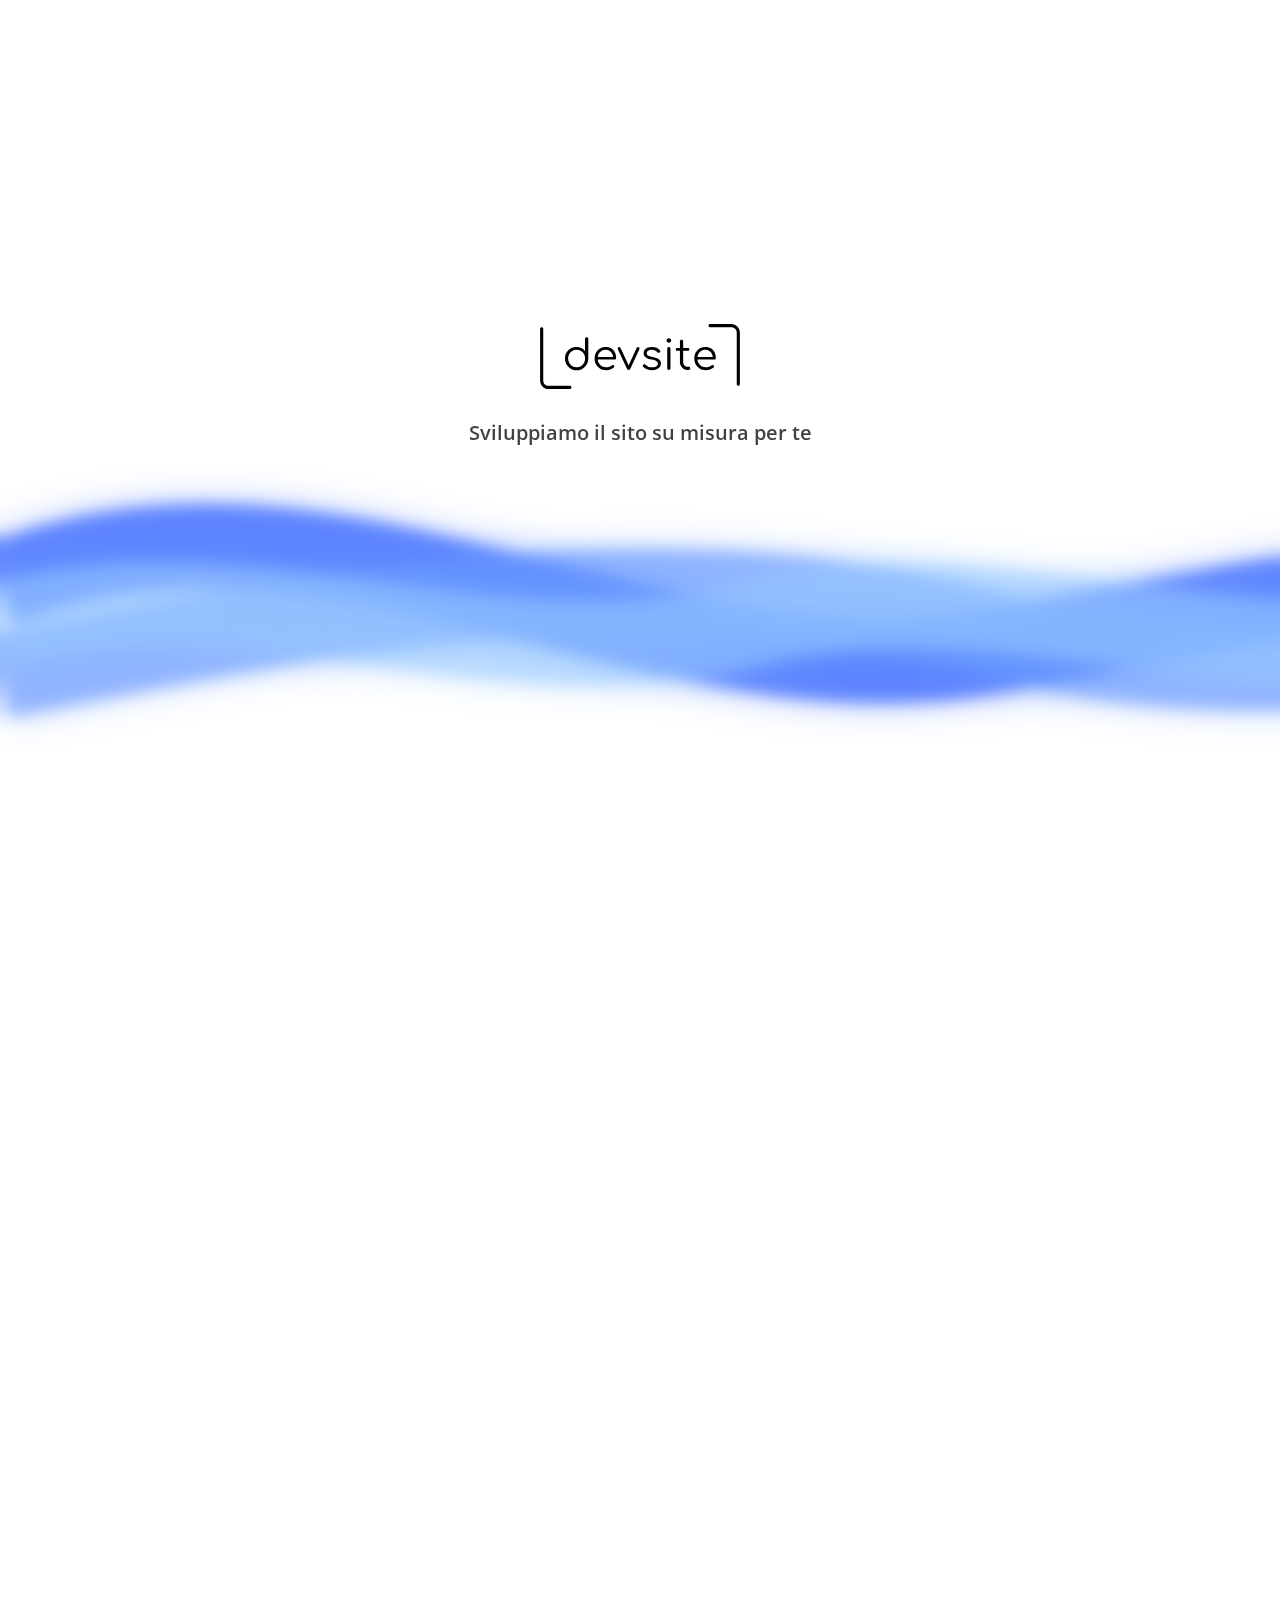
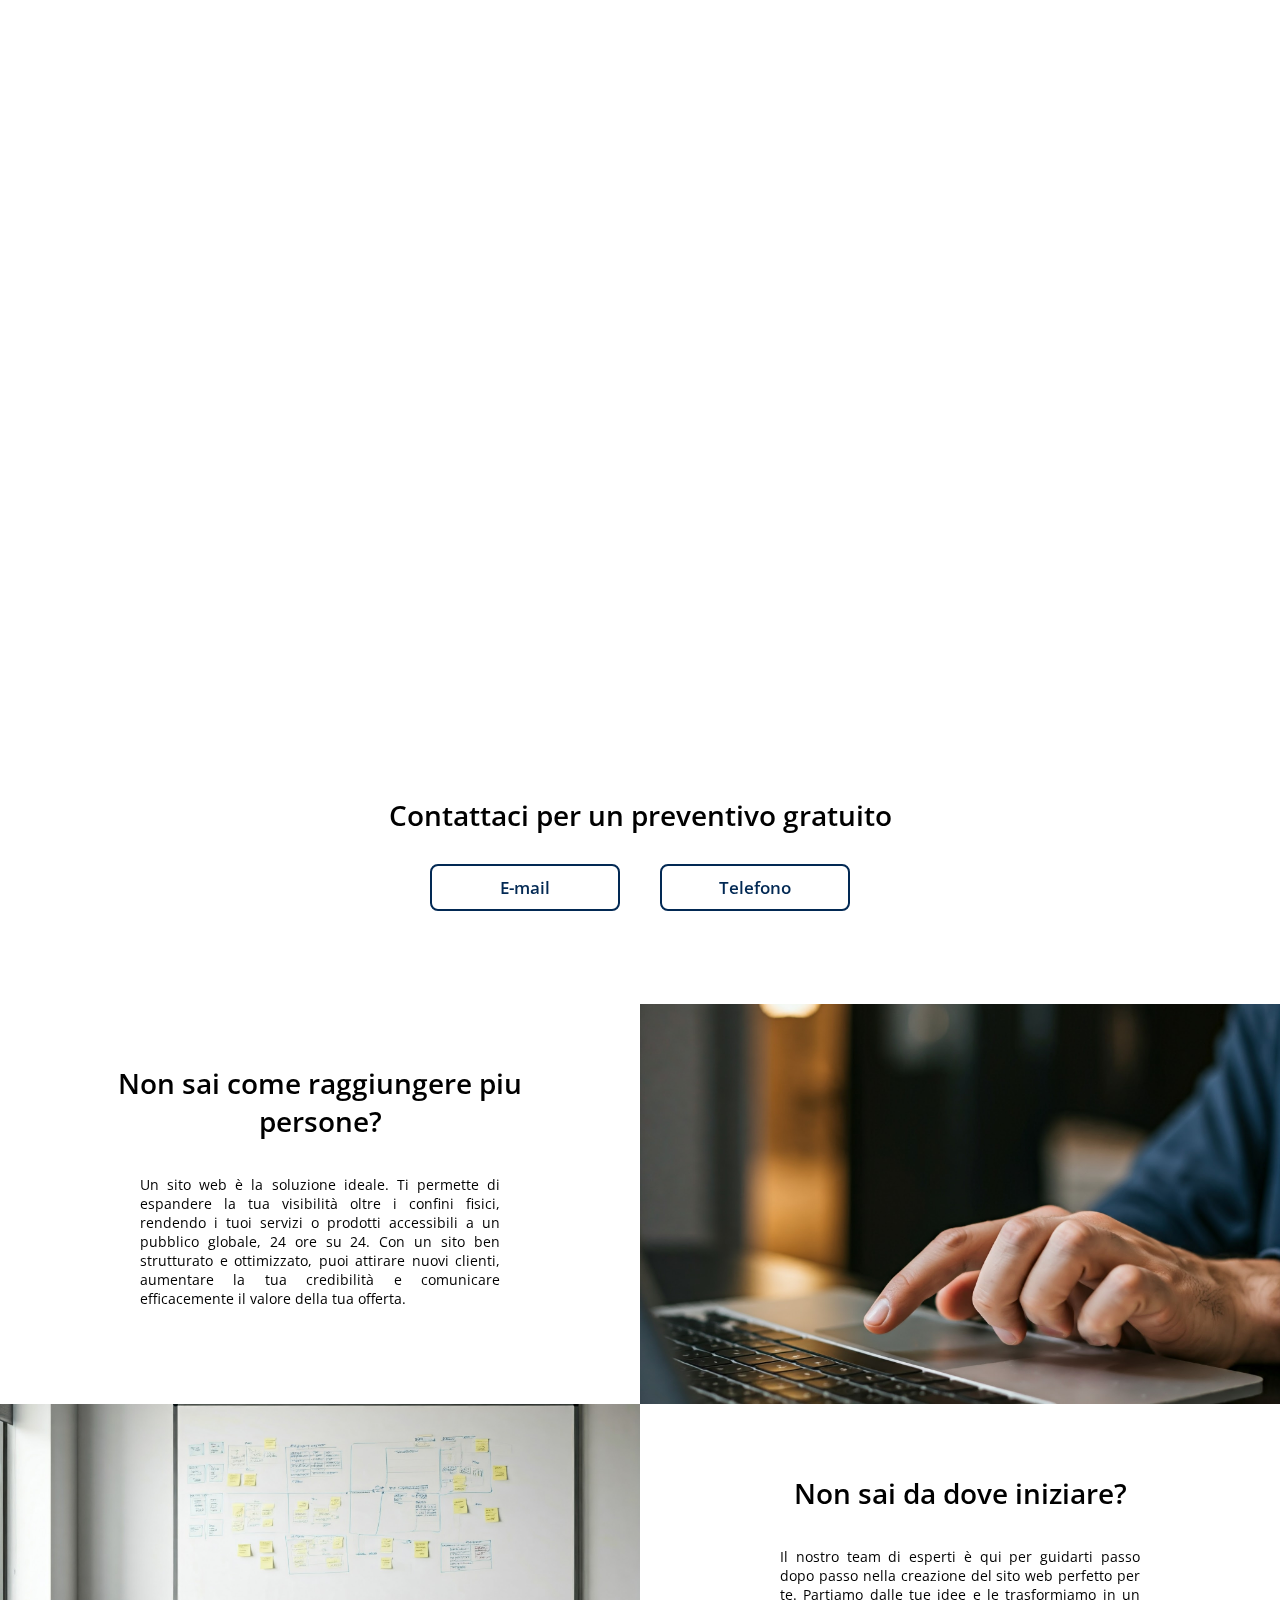
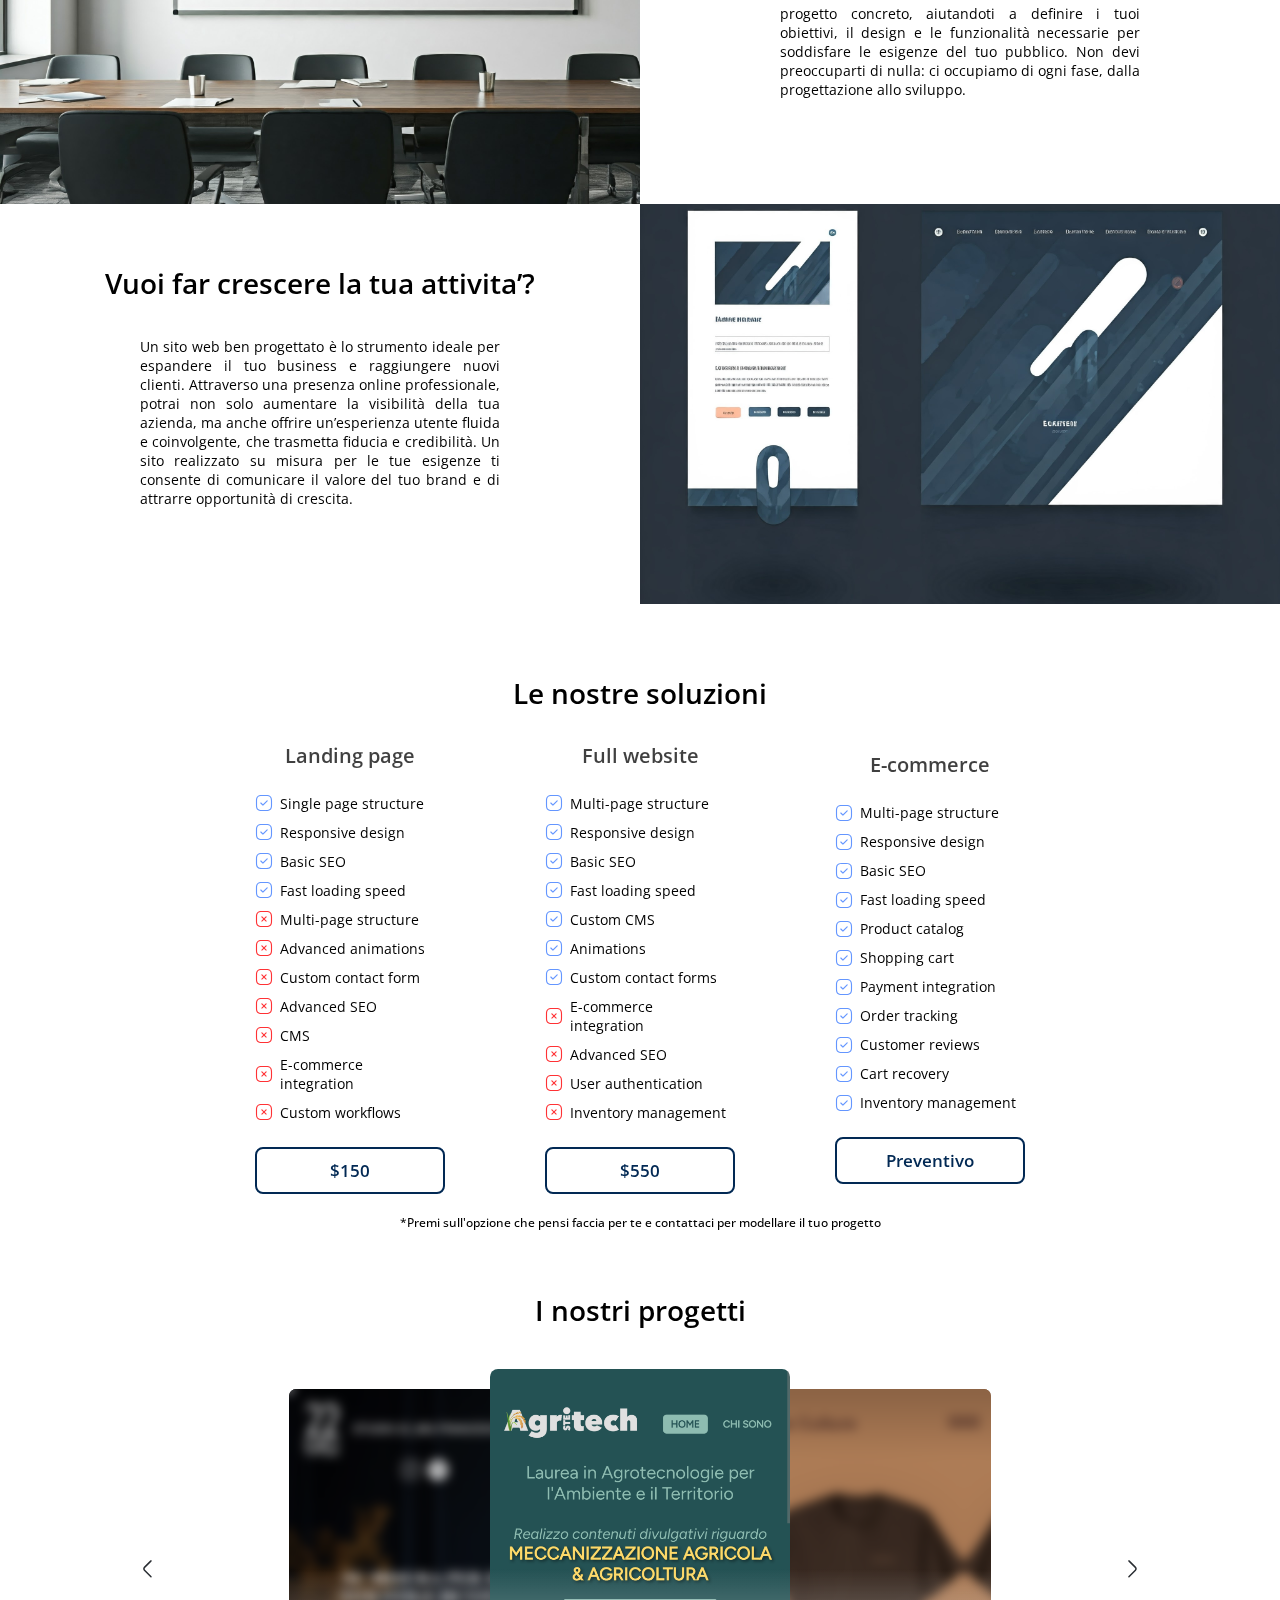
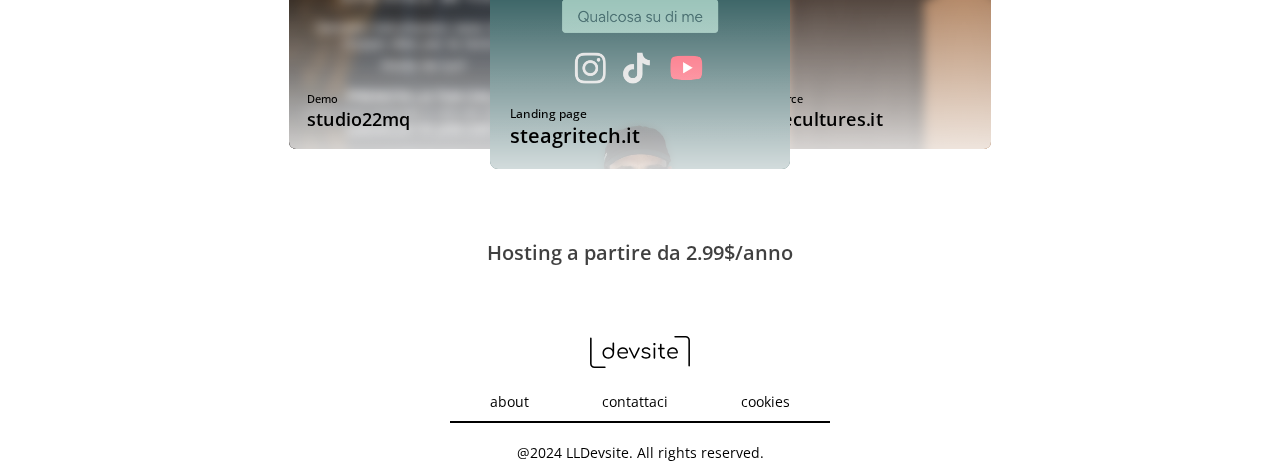
==== commit 4ecbbfd3: "small changes" ====
--- a/index.html
+++ b/index.html
@@ -82,9 +82,9 @@
 
 
         <div class="top-section" id="top-section">
+            <img src="./svg/logo.svg" alt="logo" width="200">
+            <h2>Sviluppiamo il sito su misura per te</h2>
             <div class="spacer"></div>
-            <h2>Sviluppiamo il sito su misura per te</h2>
-            <img src="./svg/logo.svg" alt="logo" width="200">
         </div>
 
         <div class="center path-container">
@@ -399,7 +399,7 @@
 
                 <div class="card-container" id="card-container">
 
-                    <div class="card left-left-el transparent"
+                    <div class="card left-left-el"
                         style="background-image: url(../images/rampollo.com.png);">
                         <div class="card-img">
                             <h3>E-commerce</h3>
@@ -424,7 +424,7 @@
                             <h6><a href="https://coffeecultures.it/" target="_blank">coffeecultures.it</a></h6>
                         </div>
                     </div>
-                    <div class="card right-right-el transparent"
+                    <div class="card right-right-el"
                         style="background-image: url(../images/steagritech.it.png);">
                         <div class="card-img">
                             <h3>Landing page</h3>
--- a/css/home.css
+++ b/css/home.css
@@ -32,7 +32,7 @@
     display: flex;
     align-items: center;
     justify-content: center;
-    flex-direction: column-reverse;
+    flex-direction: column;
     height: 100vh;
     backdrop-filter: blur(8px);
 
@@ -248,7 +248,12 @@
     width: 300px;
     border-radius: 8px;
     background-size: 100% auto;
-    transition: transform 0.3s ease-out;
+    transition: transform 0.2s ease-out;
+
+    a {
+        width: 100%;
+        height: 100%;
+    }
 }
 
 .card-img {
@@ -262,48 +267,50 @@
     height: 100%;
     border-radius: 8px;
     background-color: rgba(255, 255, 255, 0.4);
+    background: linear-gradient(to top, rgba(255, 255, 255, 0.8), rgba(255, 255, 255, 0) 50%);
     backdrop-filter: blur(6px);
 }
 
 .left-el {
     transform-origin: center;
-    transform: translate(-80%, 5%);
+    transform:scale(0.9) translate(-80%, 0%);
     z-index: -1;
 }
 
 .left-left-el {
     transform-origin: center;
-    transform: translate(-80%, 5%);
+    transform:scale(0.9) translate(-80%, 0%);
     z-index: -2;
+    opacity: 0;
 }
 
 .right-el {
     transform-origin: center;
-    transform: translate(80%, 5%);
+    transform:scale(0.9) translate(80%, 0%);
     z-index: -1;
 }
 
 .right-right-el {
     transform-origin: center;
-    transform: translate(80%, 5%);
+    transform:scale(0.9) translate(80%, 0%);
     z-index: -2;
+    opacity: 0;
 }
 
 .center-el {
     .card-img {
         background-color: transparent;
         background: linear-gradient(to top, rgba(255, 255, 255, 0.8), rgba(255, 255, 255, 0) 50%);
-        /* background: radial-gradient(circle at bottom, rgba(255, 255, 255, 1) 0%, rgba(255, 255, 255, 0) 30%); */
         backdrop-filter: blur(0px);
     }
 }
 
 .fadeout {
-    animation: transparency-in 0.3s reverse forwards;
+    animation: transparency-in 0.2s reverse forwards;
 }
 
 .fadein {
-    animation: transparency-in 0.3s forwards;
+    animation: transparency-in 0.2s forwards;
 }
 
 
@@ -463,19 +470,23 @@
     }
 
     .left-left-el {
-        transform: translate(-60%, 10%);
+        transform: scale(0.9) translate(-15%, 0%);
+        /* transform: scale(0.9); */
     }
 
     .right-right-el {
-        transform: translate(60%, 10%);
+        transform: scale(0.9) translate(15%, 0%);
+        /* transform: scale(0.9); */
     }
 
     .left-el {
-        transform: translate(-60%, 10%);
+        transform: scale(0.9) translate(-15%, 0%);
+        /* transform: scale(0.9); */
     }
 
     .right-el {
-        transform: translate(60%, 10%);
+        transform: scale(0.9) translate(15%, 0%);
+        /* transform: scale(0.9); */
     }
 
     .portfolio-container {
@@ -492,8 +503,4 @@
         width: 40px;
         height: 40px;
     }
-
-    .hosting-section {
-        padding-top: 100px;
-    }
 }